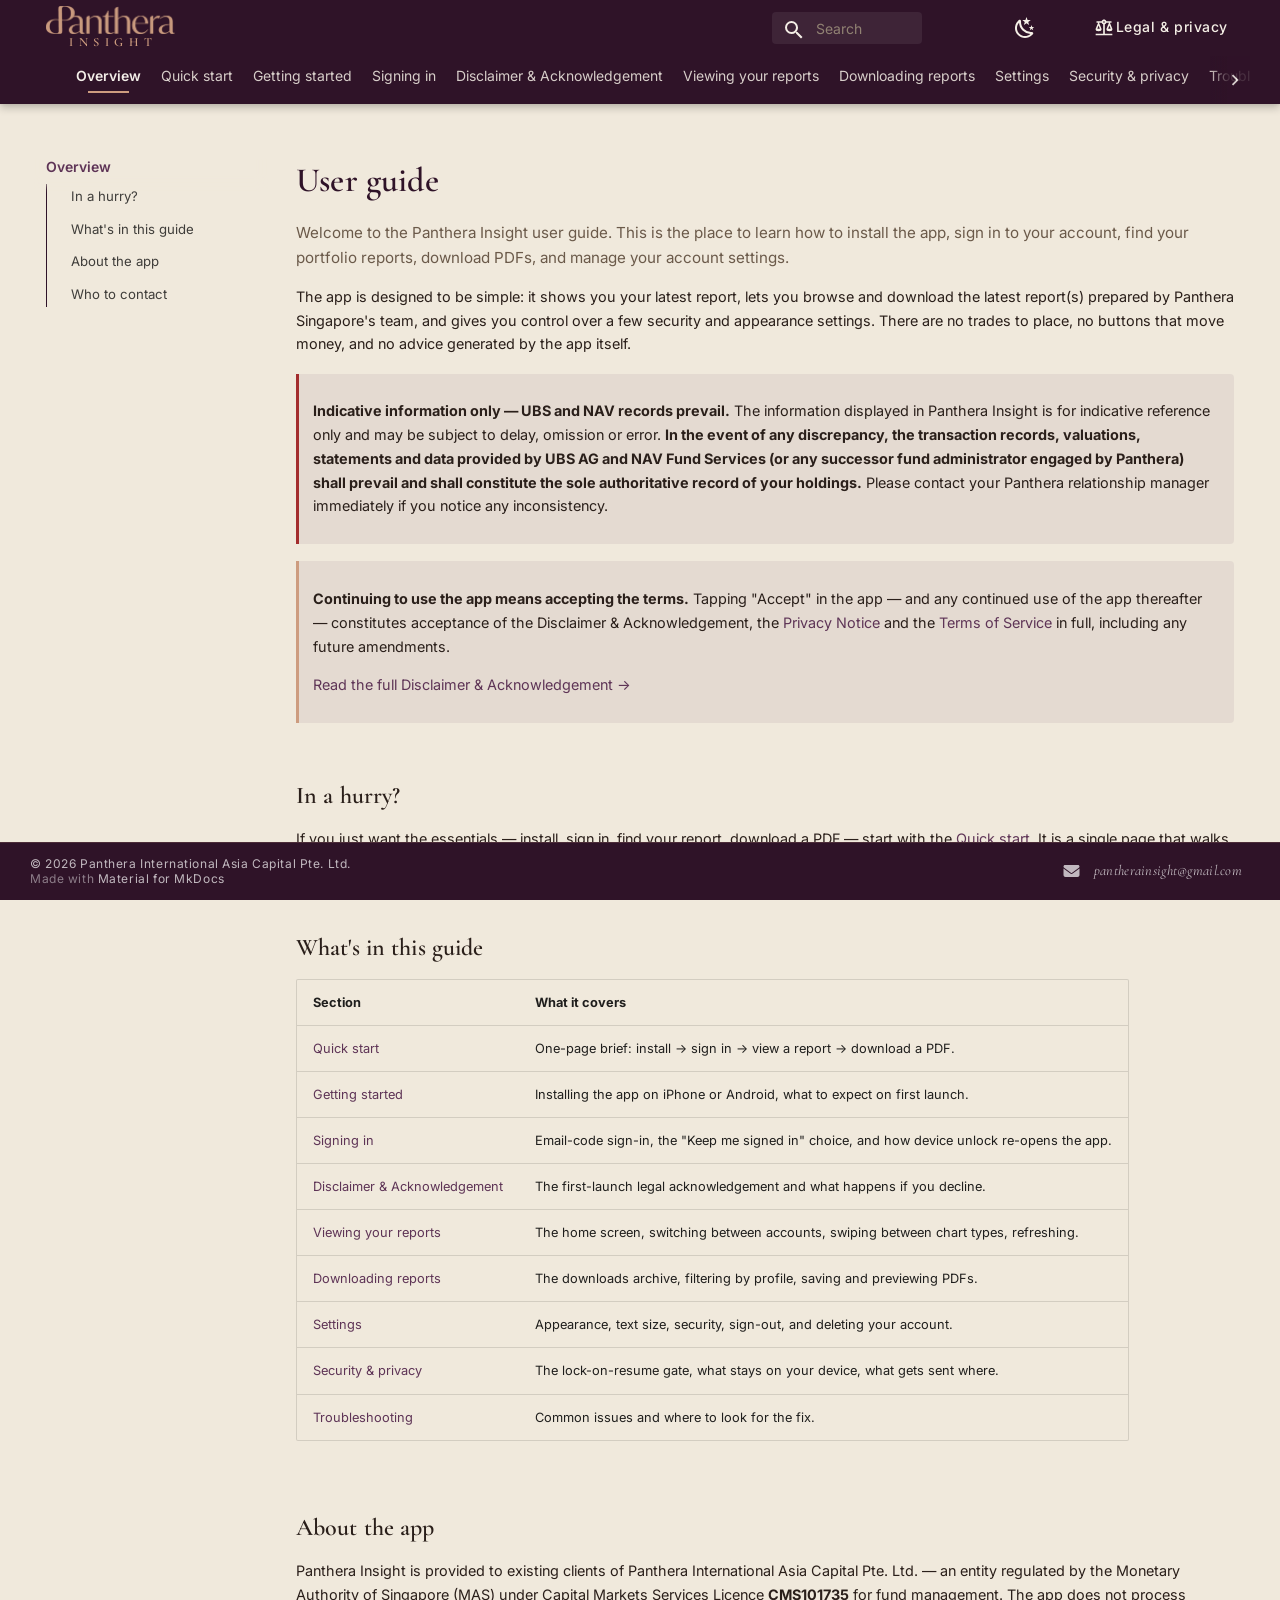
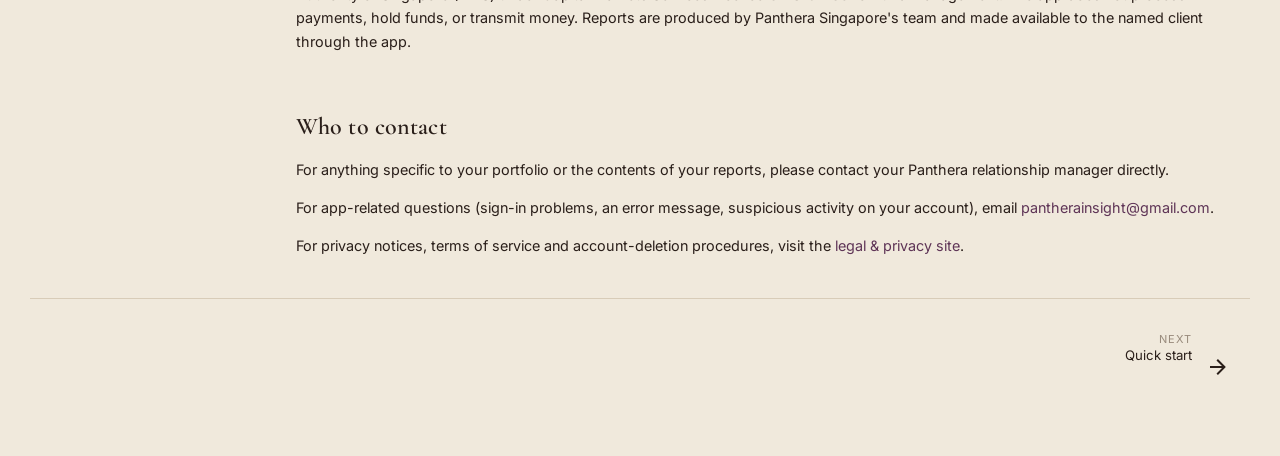
==== site/index.html @ 6b6e7b7e "Add chevron buttons for section selector navigation." ====
<!doctype html>
<html lang="en" class="no-js">
  <head>
    
      <meta charset="utf-8">
      <meta name="viewport" content="width=device-width,initial-scale=1">
      
        <meta name="description" content="User guide for the Panthera Insight mobile app.">
      
      
        <meta name="author" content="Panthera International Asia Capital Pte. Ltd.">
      
      
      
      
        <link rel="next" href="user-guide/quick-start/">
      
      
      <link rel="icon" href="assets/favicon.png">
      <meta name="generator" content="mkdocs-1.6.1, mkdocs-material-9.5.39">
    
    
      
        <title>Panthera Insight</title>
      
    
    
      <link rel="stylesheet" href="assets/stylesheets/main.8c3ca2c6.min.css">
      
        
        <link rel="stylesheet" href="assets/stylesheets/palette.06af60db.min.css">
      
      


    
    
      
    
    
      
        
        
        <link rel="preconnect" href="https://fonts.gstatic.com" crossorigin>
        <link rel="stylesheet" href="https://fonts.googleapis.com/css?family=Inter:300,300i,400,400i,700,700i%7CJetBrains+Mono:400,400i,700,700i&display=fallback">
        <style>:root{--md-text-font:"Inter";--md-code-font:"JetBrains Mono"}</style>
      
    
    
      <link rel="stylesheet" href="stylesheets/extra.css">
    
    <script>__md_scope=new URL(".",location),__md_hash=e=>[...e].reduce(((e,_)=>(e<<5)-e+_.charCodeAt(0)),0),__md_get=(e,_=localStorage,t=__md_scope)=>JSON.parse(_.getItem(t.pathname+"."+e)),__md_set=(e,_,t=localStorage,a=__md_scope)=>{try{t.setItem(a.pathname+"."+e,JSON.stringify(_))}catch(e){}}</script>
    
      

    
    
    
  </head>
  
  
    
    
      
    
    
    
    
    <body dir="ltr" data-md-color-scheme="panthera-light" data-md-color-primary="indigo" data-md-color-accent="indigo">
  
    
    <input class="md-toggle" data-md-toggle="drawer" type="checkbox" id="__drawer" autocomplete="off">
    <input class="md-toggle" data-md-toggle="search" type="checkbox" id="__search" autocomplete="off">
    <label class="md-overlay" for="__drawer"></label>
    <div data-md-component="skip">
      
        
        <a href="#user-guide" class="md-skip">
          Skip to content
        </a>
      
    </div>
    <div data-md-component="announce">
      
    </div>
    
    
      

  

<header class="md-header md-header--shadow md-header--lifted" data-md-component="header">
  <nav class="md-header__inner md-grid" aria-label="Header">
    <a href="." title="Panthera Insight" class="md-header__button md-logo" aria-label="Panthera Insight" data-md-component="logo">
      
  <img src="assets/panthera-wordmark-gold.png" alt="logo">

    </a>
    <label class="md-header__button md-icon" for="__drawer">
      
      <svg xmlns="http://www.w3.org/2000/svg" viewBox="0 0 24 24"><path d="M3 6h18v2H3zm0 5h18v2H3zm0 5h18v2H3z"/></svg>
    </label>
    <div class="md-header__title" data-md-component="header-title">
      <div class="md-header__ellipsis">
        <div class="md-header__topic">
          <span class="md-ellipsis">
            Panthera Insight
          </span>
        </div>
        <div class="md-header__topic" data-md-component="header-topic">
          <span class="md-ellipsis">
            
              Overview
            
          </span>
        </div>
      </div>
    </div>
    
      
        <form class="md-header__option" data-md-component="palette">
  
    
    
    
    <input class="md-option" data-md-color-media="(prefers-color-scheme: light)" data-md-color-scheme="panthera-light" data-md-color-primary="indigo" data-md-color-accent="indigo"  aria-label="Switch to dark mode"  type="radio" name="__palette" id="__palette_0">
    
      <label class="md-header__button md-icon" title="Switch to dark mode" for="__palette_1" hidden>
        <svg xmlns="http://www.w3.org/2000/svg" viewBox="0 0 24 24"><path d="m17.75 4.09-2.53 1.94.91 3.06-2.63-1.81-2.63 1.81.91-3.06-2.53-1.94L12.44 4l1.06-3 1.06 3zm3.5 6.91-1.64 1.25.59 1.98-1.7-1.17-1.7 1.17.59-1.98L15.75 11l2.06-.05L18.5 9l.69 1.95zm-2.28 4.95c.83-.08 1.72 1.1 1.19 1.85-.32.45-.66.87-1.08 1.27C15.17 23 8.84 23 4.94 19.07c-3.91-3.9-3.91-10.24 0-14.14.4-.4.82-.76 1.27-1.08.75-.53 1.93.36 1.85 1.19-.27 2.86.69 5.83 2.89 8.02a9.96 9.96 0 0 0 8.02 2.89m-1.64 2.02a12.08 12.08 0 0 1-7.8-3.47c-2.17-2.19-3.33-5-3.49-7.82-2.81 3.14-2.7 7.96.31 10.98 3.02 3.01 7.84 3.12 10.98.31"/></svg>
      </label>
    
  
    
    
    
    <input class="md-option" data-md-color-media="(prefers-color-scheme: dark)" data-md-color-scheme="slate" data-md-color-primary="black" data-md-color-accent="deep-purple"  aria-label="Switch to light mode"  type="radio" name="__palette" id="__palette_1">
    
      <label class="md-header__button md-icon" title="Switch to light mode" for="__palette_0" hidden>
        <svg xmlns="http://www.w3.org/2000/svg" viewBox="0 0 24 24"><path d="M12 7a5 5 0 0 1 5 5 5 5 0 0 1-5 5 5 5 0 0 1-5-5 5 5 0 0 1 5-5m0 2a3 3 0 0 0-3 3 3 3 0 0 0 3 3 3 3 0 0 0 3-3 3 3 0 0 0-3-3m0-7 2.39 3.42C13.65 5.15 12.84 5 12 5s-1.65.15-2.39.42zM3.34 7l4.16-.35A7.2 7.2 0 0 0 5.94 8.5c-.44.74-.69 1.5-.83 2.29zm.02 10 1.76-3.77a7.131 7.131 0 0 0 2.38 4.14zM20.65 7l-1.77 3.79a7.02 7.02 0 0 0-2.38-4.15zm-.01 10-4.14.36c.59-.51 1.12-1.14 1.54-1.86.42-.73.69-1.5.83-2.29zM12 22l-2.41-3.44c.74.27 1.55.44 2.41.44.82 0 1.63-.17 2.37-.44z"/></svg>
      </label>
    
  
</form>
      
    
    
      <script>var palette=__md_get("__palette");if(palette&&palette.color){if("(prefers-color-scheme)"===palette.color.media){var media=matchMedia("(prefers-color-scheme: light)"),input=document.querySelector(media.matches?"[data-md-color-media='(prefers-color-scheme: light)']":"[data-md-color-media='(prefers-color-scheme: dark)']");palette.color.media=input.getAttribute("data-md-color-media"),palette.color.scheme=input.getAttribute("data-md-color-scheme"),palette.color.primary=input.getAttribute("data-md-color-primary"),palette.color.accent=input.getAttribute("data-md-color-accent")}for(var[key,value]of Object.entries(palette.color))document.body.setAttribute("data-md-color-"+key,value)}</script>
    
    
    
      <label class="md-header__button md-icon" for="__search">
        
        <svg xmlns="http://www.w3.org/2000/svg" viewBox="0 0 24 24"><path d="M9.5 3A6.5 6.5 0 0 1 16 9.5c0 1.61-.59 3.09-1.56 4.23l.27.27h.79l5 5-1.5 1.5-5-5v-.79l-.27-.27A6.52 6.52 0 0 1 9.5 16 6.5 6.5 0 0 1 3 9.5 6.5 6.5 0 0 1 9.5 3m0 2C7 5 5 7 5 9.5S7 14 9.5 14 14 12 14 9.5 12 5 9.5 5"/></svg>
      </label>
      <div class="md-search" data-md-component="search" role="dialog">
  <label class="md-search__overlay" for="__search"></label>
  <div class="md-search__inner" role="search">
    <form class="md-search__form" name="search">
      <input type="text" class="md-search__input" name="query" aria-label="Search" placeholder="Search" autocapitalize="off" autocorrect="off" autocomplete="off" spellcheck="false" data-md-component="search-query" required>
      <label class="md-search__icon md-icon" for="__search">
        
        <svg xmlns="http://www.w3.org/2000/svg" viewBox="0 0 24 24"><path d="M9.5 3A6.5 6.5 0 0 1 16 9.5c0 1.61-.59 3.09-1.56 4.23l.27.27h.79l5 5-1.5 1.5-5-5v-.79l-.27-.27A6.52 6.52 0 0 1 9.5 16 6.5 6.5 0 0 1 3 9.5 6.5 6.5 0 0 1 9.5 3m0 2C7 5 5 7 5 9.5S7 14 9.5 14 14 12 14 9.5 12 5 9.5 5"/></svg>
        
        <svg xmlns="http://www.w3.org/2000/svg" viewBox="0 0 24 24"><path d="M20 11v2H8l5.5 5.5-1.42 1.42L4.16 12l7.92-7.92L13.5 5.5 8 11z"/></svg>
      </label>
      <nav class="md-search__options" aria-label="Search">
        
        <button type="reset" class="md-search__icon md-icon" title="Clear" aria-label="Clear" tabindex="-1">
          
          <svg xmlns="http://www.w3.org/2000/svg" viewBox="0 0 24 24"><path d="M19 6.41 17.59 5 12 10.59 6.41 5 5 6.41 10.59 12 5 17.59 6.41 19 12 13.41 17.59 19 19 17.59 13.41 12z"/></svg>
        </button>
      </nav>
      
        <div class="md-search__suggest" data-md-component="search-suggest"></div>
      
    </form>
    <div class="md-search__output">
      <div class="md-search__scrollwrap" tabindex="0" data-md-scrollfix>
        <div class="md-search-result" data-md-component="search-result">
          <div class="md-search-result__meta">
            Initializing search
          </div>
          <ol class="md-search-result__list" role="presentation"></ol>
        </div>
      </div>
    </div>
  </div>
</div>
    
    
      <div class="md-header__source">
        <a href="https://panthera-sg.github.io/panthera-insight-legal/" title="Go to repository" class="md-source" data-md-component="source">
  <div class="md-source__icon md-icon">
    
    <svg xmlns="http://www.w3.org/2000/svg" viewBox="0 0 24 24"><path d="M12 3c-1.27 0-2.4.8-2.82 2H3v2h1.95L2 14c-.47 2 1 3 3.5 3s4.06-1 3.5-3L6.05 7h3.12c.33.85.98 1.5 1.83 1.83V20H2v2h20v-2h-9V8.82c.85-.32 1.5-.97 1.82-1.82h3.13L15 14c-.47 2 1 3 3.5 3s4.06-1 3.5-3l-2.95-7H21V5h-6.17C14.4 3.8 13.27 3 12 3m0 2a1 1 0 0 1 1 1 1 1 0 0 1-1 1 1 1 0 0 1-1-1 1 1 0 0 1 1-1m-6.5 5.25L7 14H4zm13 0L20 14h-3z"/></svg>
  </div>
  <div class="md-source__repository">
    Legal & privacy
  </div>
</a>
      </div>
    
  </nav>
  
    
      
<nav class="md-tabs" aria-label="Tabs" data-md-component="tabs">
  <div class="md-grid">
    <ul class="md-tabs__list">
      
        
  
  
    
  
  
    <li class="md-tabs__item md-tabs__item--active">
      <a href="." class="md-tabs__link">
        
  
    
  
  Overview

      </a>
    </li>
  

      
        
  
  
  
    <li class="md-tabs__item">
      <a href="user-guide/quick-start/" class="md-tabs__link">
        
  
    
  
  Quick start

      </a>
    </li>
  

      
        
  
  
  
    <li class="md-tabs__item">
      <a href="user-guide/getting-started/" class="md-tabs__link">
        
  
    
  
  Getting started

      </a>
    </li>
  

      
        
  
  
  
    <li class="md-tabs__item">
      <a href="user-guide/signing-in/" class="md-tabs__link">
        
  
    
  
  Signing in

      </a>
    </li>
  

      
        
  
  
  
    <li class="md-tabs__item">
      <a href="user-guide/disclaimer/" class="md-tabs__link">
        
  
    
  
  Disclaimer & Acknowledgement

      </a>
    </li>
  

      
        
  
  
  
    <li class="md-tabs__item">
      <a href="user-guide/viewing-reports/" class="md-tabs__link">
        
  
    
  
  Viewing your reports

      </a>
    </li>
  

      
        
  
  
  
    <li class="md-tabs__item">
      <a href="user-guide/downloads/" class="md-tabs__link">
        
  
    
  
  Downloading reports

      </a>
    </li>
  

      
        
  
  
  
    <li class="md-tabs__item">
      <a href="user-guide/settings/" class="md-tabs__link">
        
  
    
  
  Settings

      </a>
    </li>
  

      
        
  
  
  
    <li class="md-tabs__item">
      <a href="user-guide/security-and-privacy/" class="md-tabs__link">
        
  
    
  
  Security & privacy

      </a>
    </li>
  

      
        
  
  
  
    <li class="md-tabs__item">
      <a href="user-guide/troubleshooting/" class="md-tabs__link">
        
  
    
  
  Troubleshooting

      </a>
    </li>
  

      
    </ul>
  </div>
</nav>
    
  
</header>
    
    <div class="md-container" data-md-component="container">
      
      
        
      
      <main class="md-main" data-md-component="main">
        <div class="md-main__inner md-grid">
          
            
              
                
              
              <div class="md-sidebar md-sidebar--primary" data-md-component="sidebar" data-md-type="navigation" >
                <div class="md-sidebar__scrollwrap">
                  <div class="md-sidebar__inner">
                    


  


  

<nav class="md-nav md-nav--primary md-nav--lifted md-nav--integrated" aria-label="Navigation" data-md-level="0">
  <label class="md-nav__title" for="__drawer">
    <a href="." title="Panthera Insight" class="md-nav__button md-logo" aria-label="Panthera Insight" data-md-component="logo">
      
  <img src="assets/panthera-wordmark-gold.png" alt="logo">

    </a>
    Panthera Insight
  </label>
  
    <div class="md-nav__source">
      <a href="https://panthera-sg.github.io/panthera-insight-legal/" title="Go to repository" class="md-source" data-md-component="source">
  <div class="md-source__icon md-icon">
    
    <svg xmlns="http://www.w3.org/2000/svg" viewBox="0 0 24 24"><path d="M12 3c-1.27 0-2.4.8-2.82 2H3v2h1.95L2 14c-.47 2 1 3 3.5 3s4.06-1 3.5-3L6.05 7h3.12c.33.85.98 1.5 1.83 1.83V20H2v2h20v-2h-9V8.82c.85-.32 1.5-.97 1.82-1.82h3.13L15 14c-.47 2 1 3 3.5 3s4.06-1 3.5-3l-2.95-7H21V5h-6.17C14.4 3.8 13.27 3 12 3m0 2a1 1 0 0 1 1 1 1 1 0 0 1-1 1 1 1 0 0 1-1-1 1 1 0 0 1 1-1m-6.5 5.25L7 14H4zm13 0L20 14h-3z"/></svg>
  </div>
  <div class="md-source__repository">
    Legal & privacy
  </div>
</a>
    </div>
  
  <ul class="md-nav__list" data-md-scrollfix>
    
      
      
  
  
    
  
  
  
    <li class="md-nav__item md-nav__item--active">
      
      <input class="md-nav__toggle md-toggle" type="checkbox" id="__toc">
      
      
        
      
      
        <label class="md-nav__link md-nav__link--active" for="__toc">
          
  
  <span class="md-ellipsis">
    Overview
  </span>
  

          <span class="md-nav__icon md-icon"></span>
        </label>
      
      <a href="." class="md-nav__link md-nav__link--active">
        
  
  <span class="md-ellipsis">
    Overview
  </span>
  

      </a>
      
        

<nav class="md-nav md-nav--secondary" aria-label="Table of contents">
  
  
  
    
  
  
    <label class="md-nav__title" for="__toc">
      <span class="md-nav__icon md-icon"></span>
      Table of contents
    </label>
    <ul class="md-nav__list" data-md-component="toc" data-md-scrollfix>
      
        <li class="md-nav__item">
  <a href="#in-a-hurry" class="md-nav__link">
    <span class="md-ellipsis">
      In a hurry?
    </span>
  </a>
  
</li>
      
        <li class="md-nav__item">
  <a href="#whats-in-this-guide" class="md-nav__link">
    <span class="md-ellipsis">
      What's in this guide
    </span>
  </a>
  
</li>
      
        <li class="md-nav__item">
  <a href="#about-the-app" class="md-nav__link">
    <span class="md-ellipsis">
      About the app
    </span>
  </a>
  
</li>
      
        <li class="md-nav__item">
  <a href="#who-to-contact" class="md-nav__link">
    <span class="md-ellipsis">
      Who to contact
    </span>
  </a>
  
</li>
      
    </ul>
  
</nav>
      
    </li>
  

    
      
      
  
  
  
  
    <li class="md-nav__item">
      <a href="user-guide/quick-start/" class="md-nav__link">
        
  
  <span class="md-ellipsis">
    Quick start
  </span>
  

      </a>
    </li>
  

    
      
      
  
  
  
  
    <li class="md-nav__item">
      <a href="user-guide/getting-started/" class="md-nav__link">
        
  
  <span class="md-ellipsis">
    Getting started
  </span>
  

      </a>
    </li>
  

    
      
      
  
  
  
  
    <li class="md-nav__item">
      <a href="user-guide/signing-in/" class="md-nav__link">
        
  
  <span class="md-ellipsis">
    Signing in
  </span>
  

      </a>
    </li>
  

    
      
      
  
  
  
  
    <li class="md-nav__item">
      <a href="user-guide/disclaimer/" class="md-nav__link">
        
  
  <span class="md-ellipsis">
    Disclaimer & Acknowledgement
  </span>
  

      </a>
    </li>
  

    
      
      
  
  
  
  
    <li class="md-nav__item">
      <a href="user-guide/viewing-reports/" class="md-nav__link">
        
  
  <span class="md-ellipsis">
    Viewing your reports
  </span>
  

      </a>
    </li>
  

    
      
      
  
  
  
  
    <li class="md-nav__item">
      <a href="user-guide/downloads/" class="md-nav__link">
        
  
  <span class="md-ellipsis">
    Downloading reports
  </span>
  

      </a>
    </li>
  

    
      
      
  
  
  
  
    <li class="md-nav__item">
      <a href="user-guide/settings/" class="md-nav__link">
        
  
  <span class="md-ellipsis">
    Settings
  </span>
  

      </a>
    </li>
  

    
      
      
  
  
  
  
    <li class="md-nav__item">
      <a href="user-guide/security-and-privacy/" class="md-nav__link">
        
  
  <span class="md-ellipsis">
    Security & privacy
  </span>
  

      </a>
    </li>
  

    
      
      
  
  
  
  
    <li class="md-nav__item">
      <a href="user-guide/troubleshooting/" class="md-nav__link">
        
  
  <span class="md-ellipsis">
    Troubleshooting
  </span>
  

      </a>
    </li>
  

    
  </ul>
</nav>
                  </div>
                </div>
              </div>
            
            
          
          
            <div class="md-content" data-md-component="content">
              <article class="md-content__inner md-typeset">
                
                  


<h1 id="user-guide">User guide<a class="headerlink" href="#user-guide" title="Permanent link">&para;</a></h1>
<p>Welcome to the Panthera Insight user guide. This is the place to learn how to install the app, sign in to your account, find your portfolio reports, download PDFs, and manage your account settings.</p>
<p>The app is designed to be simple: it shows you your latest report, lets you browse and download the latest report(s) prepared by Panthera Singapore's team, and gives you control over a few security and appearance settings. There are no trades to place, no buttons that move money, and no advice generated by the app itself.</p>
<div class="callout danger">
<p><strong>Indicative information only — UBS and NAV records prevail.</strong> The information displayed in Panthera Insight is for indicative reference only and may be subject to delay, omission or error. <strong>In the event of any discrepancy, the transaction records, valuations, statements and data provided by UBS AG and NAV Fund Services (or any successor fund administrator engaged by Panthera) shall prevail and shall constitute the sole authoritative record of your holdings.</strong> Please contact your Panthera relationship manager immediately if you notice any inconsistency.</p>
</div>
<div class="callout">
<p><strong>Continuing to use the app means accepting the terms.</strong> Tapping "Accept" in the app — and any continued use of the app thereafter — constitutes acceptance of the Disclaimer &amp; Acknowledgement, the <a href="https://panthera-sg.github.io/panthera-insight-legal/privacy.html">Privacy Notice</a> and the <a href="https://panthera-sg.github.io/panthera-insight-legal/terms.html">Terms of Service</a> in full, including any future amendments.</p>
<p><a href="https://panthera-sg.github.io/panthera-insight-legal/">Read the full Disclaimer &amp; Acknowledgement →</a></p>
</div>
<h2 id="in-a-hurry">In a hurry?<a class="headerlink" href="#in-a-hurry" title="Permanent link">&para;</a></h2>
<p>If you just want the essentials — install, sign in, find your report, download a PDF — start with the <a href="user-guide/quick-start/">Quick start</a>. It is a single page that walks you through the whole happy path in a few minutes. The other pages go deeper on each screen.</p>
<h2 id="whats-in-this-guide">What's in this guide<a class="headerlink" href="#whats-in-this-guide" title="Permanent link">&para;</a></h2>
<table>
<thead>
<tr>
<th>Section</th>
<th>What it covers</th>
</tr>
</thead>
<tbody>
<tr>
<td><a href="user-guide/quick-start/">Quick start</a></td>
<td>One-page brief: install → sign in → view a report → download a PDF.</td>
</tr>
<tr>
<td><a href="user-guide/getting-started/">Getting started</a></td>
<td>Installing the app on iPhone or Android, what to expect on first launch.</td>
</tr>
<tr>
<td><a href="user-guide/signing-in/">Signing in</a></td>
<td>Email-code sign-in, the "Keep me signed in" choice, and how device unlock re-opens the app.</td>
</tr>
<tr>
<td><a href="user-guide/disclaimer/">Disclaimer &amp; Acknowledgement</a></td>
<td>The first-launch legal acknowledgement and what happens if you decline.</td>
</tr>
<tr>
<td><a href="user-guide/viewing-reports/">Viewing your reports</a></td>
<td>The home screen, switching between accounts, swiping between chart types, refreshing.</td>
</tr>
<tr>
<td><a href="user-guide/downloads/">Downloading reports</a></td>
<td>The downloads archive, filtering by profile, saving and previewing PDFs.</td>
</tr>
<tr>
<td><a href="user-guide/settings/">Settings</a></td>
<td>Appearance, text size, security, sign-out, and deleting your account.</td>
</tr>
<tr>
<td><a href="user-guide/security-and-privacy/">Security &amp; privacy</a></td>
<td>The lock-on-resume gate, what stays on your device, what gets sent where.</td>
</tr>
<tr>
<td><a href="user-guide/troubleshooting/">Troubleshooting</a></td>
<td>Common issues and where to look for the fix.</td>
</tr>
</tbody>
</table>
<h2 id="about-the-app">About the app<a class="headerlink" href="#about-the-app" title="Permanent link">&para;</a></h2>
<p>Panthera Insight is provided to existing clients of Panthera International Asia Capital Pte. Ltd. — an entity regulated by the Monetary Authority of Singapore (MAS) under Capital Markets Services Licence <strong>CMS101735</strong> for fund management. The app does not process payments, hold funds, or transmit money. Reports are produced by Panthera Singapore's team and made available to the named client through the app.</p>
<h2 id="who-to-contact">Who to contact<a class="headerlink" href="#who-to-contact" title="Permanent link">&para;</a></h2>
<p>For anything specific to your portfolio or the contents of your reports, please contact your Panthera relationship manager directly.</p>
<p>For app-related questions (sign-in problems, an error message, suspicious activity on your account), email <a href="mailto:pantherainsight@gmail.com">pantherainsight@gmail.com</a>.</p>
<p>For privacy notices, terms of service and account-deletion procedures, visit the <a href="https://panthera-sg.github.io/panthera-insight-legal/">legal &amp; privacy site</a>.</p>







  
  




  



                
              </article>
            </div>
          
          
  <script>var tabs=__md_get("__tabs");if(Array.isArray(tabs))e:for(var set of document.querySelectorAll(".tabbed-set")){var labels=set.querySelector(".tabbed-labels");for(var tab of tabs)for(var label of labels.getElementsByTagName("label"))if(label.innerText.trim()===tab){var input=document.getElementById(label.htmlFor);input.checked=!0;continue e}}</script>

<script>var target=document.getElementById(location.hash.slice(1));target&&target.name&&(target.checked=target.name.startsWith("__tabbed_"))</script>
        </div>
        
          <button type="button" class="md-top md-icon" data-md-component="top" hidden>
  
  <svg xmlns="http://www.w3.org/2000/svg" viewBox="0 0 24 24"><path d="M13 20h-2V8l-5.5 5.5-1.42-1.42L12 4.16l7.92 7.92-1.42 1.42L13 8z"/></svg>
  Back to top
</button>
        
      </main>
      
        <footer class="md-footer">
  
    
      
        
      
      <nav class="md-footer__inner md-grid" aria-label="Footer" >
        
        
          
          <a href="user-guide/quick-start/" class="md-footer__link md-footer__link--next" aria-label="Next: Quick start">
            <div class="md-footer__title">
              <span class="md-footer__direction">
                Next
              </span>
              <div class="md-ellipsis">
                Quick start
              </div>
            </div>
            <div class="md-footer__button md-icon">
              
              <svg xmlns="http://www.w3.org/2000/svg" viewBox="0 0 24 24"><path d="M4 11v2h12l-5.5 5.5 1.42 1.42L19.84 12l-7.92-7.92L10.5 5.5 16 11z"/></svg>
            </div>
          </a>
        
      </nav>
    
  
  <div class="md-footer-meta md-typeset">
    <div class="md-footer-meta__inner md-grid">
      <div class="md-copyright">
  
    <div class="md-copyright__highlight">
      &copy; 2026 Panthera International Asia Capital Pte. Ltd.

    </div>
  
  
    Made with
    <a href="https://squidfunk.github.io/mkdocs-material/" target="_blank" rel="noopener">
      Material for MkDocs
    </a>
  
</div>
      
        <div class="md-social">
  
    
    
    
    
    <a href="mailto:pantherainsight@gmail.com" target="_blank" rel="noopener" title="pantherainsight@gmail.com" class="md-social__link">
      <svg xmlns="http://www.w3.org/2000/svg" viewBox="0 0 512 512"><!--! Font Awesome Free 6.6.0 by @fontawesome - https://fontawesome.com License - https://fontawesome.com/license/free (Icons: CC BY 4.0, Fonts: SIL OFL 1.1, Code: MIT License) Copyright 2024 Fonticons, Inc.--><path d="M48 64C21.5 64 0 85.5 0 112c0 15.1 7.1 29.3 19.2 38.4l217.6 163.2c11.4 8.5 27 8.5 38.4 0l217.6-163.2c12.1-9.1 19.2-23.3 19.2-38.4 0-26.5-21.5-48-48-48zM0 176v208c0 35.3 28.7 64 64 64h384c35.3 0 64-28.7 64-64V176L294.4 339.2a63.9 63.9 0 0 1-76.8 0z"/></svg>
    </a>
  
</div>
      
    </div>
  </div>
</footer>
      
    </div>
    <div class="md-dialog" data-md-component="dialog">
      <div class="md-dialog__inner md-typeset"></div>
    </div>
    
    
    <script id="__config" type="application/json">{"base": ".", "features": ["navigation.tabs", "navigation.tabs.sticky", "navigation.sections", "navigation.top", "navigation.indexes", "navigation.footer", "search.suggest", "search.highlight", "content.code.copy", "content.tabs.link", "toc.integrate", "toc.follow"], "search": "assets/javascripts/workers/search.6ce7567c.min.js", "translations": {"clipboard.copied": "Copied to clipboard", "clipboard.copy": "Copy to clipboard", "search.result.more.one": "1 more on this page", "search.result.more.other": "# more on this page", "search.result.none": "No matching documents", "search.result.one": "1 matching document", "search.result.other": "# matching documents", "search.result.placeholder": "Type to start searching", "search.result.term.missing": "Missing", "select.version": "Select version"}}</script>
    
    
      <script src="assets/javascripts/bundle.525ec568.min.js"></script>
      
        <script src="javascripts/tab-scroll.js"></script>
      
    
  </body>
</html>
---- site/assets/stylesheets/main.8c3ca2c6.min.css ----
@charset "UTF-8";html{-webkit-text-size-adjust:none;-moz-text-size-adjust:none;text-size-adjust:none;box-sizing:border-box}*,:after,:before{box-sizing:inherit}@media (prefers-reduced-motion){*,:after,:before{transition:none!important}}body{margin:0}a,button,input,label{-webkit-tap-highlight-color:transparent}a{color:inherit;text-decoration:none}hr{border:0;box-sizing:initial;display:block;height:.05rem;overflow:visible;padding:0}small{font-size:80%}sub,sup{line-height:1em}img{border-style:none}table{border-collapse:initial;border-spacing:0}td,th{font-weight:400;vertical-align:top}button{background:#0000;border:0;font-family:inherit;font-size:inherit;margin:0;padding:0}input{border:0;outline:none}:root{--md-primary-fg-color:#4051b5;--md-primary-fg-color--light:#5d6cc0;--md-primary-fg-color--dark:#303fa1;--md-primary-bg-color:#fff;--md-primary-bg-color--light:#ffffffb3;--md-accent-fg-color:#526cfe;--md-accent-fg-color--transparent:#526cfe1a;--md-accent-bg-color:#fff;--md-accent-bg-color--light:#ffffffb3}[data-md-color-scheme=default]{color-scheme:light}[data-md-color-scheme=default] img[src$="#gh-dark-mode-only"],[data-md-color-scheme=default] img[src$="#only-dark"]{display:none}:root,[data-md-color-scheme=default]{--md-hue:225deg;--md-default-fg-color:#000000de;--md-default-fg-color--light:#0000008a;--md-default-fg-color--lighter:#00000052;--md-default-fg-color--lightest:#00000012;--md-default-bg-color:#fff;--md-default-bg-color--light:#ffffffb3;--md-default-bg-color--lighter:#ffffff4d;--md-default-bg-color--lightest:#ffffff1f;--md-code-fg-color:#36464e;--md-code-bg-color:#f5f5f5;--md-code-hl-color:#4287ff;--md-code-hl-color--light:#4287ff1a;--md-code-hl-number-color:#d52a2a;--md-code-hl-special-color:#db1457;--md-code-hl-function-color:#a846b9;--md-code-hl-constant-color:#6e59d9;--md-code-hl-keyword-color:#3f6ec6;--md-code-hl-string-color:#1c7d4d;--md-code-hl-name-color:var(--md-code-fg-color);--md-code-hl-operator-color:var(--md-default-fg-color--light);--md-code-hl-punctuation-color:var(--md-default-fg-color--light);--md-code-hl-comment-color:var(--md-default-fg-color--light);--md-code-hl-generic-color:var(--md-default-fg-color--light);--md-code-hl-variable-color:var(--md-default-fg-color--light);--md-typeset-color:var(--md-default-fg-color);--md-typeset-a-color:var(--md-primary-fg-color);--md-typeset-del-color:#f5503d26;--md-typeset-ins-color:#0bd57026;--md-typeset-kbd-color:#fafafa;--md-typeset-kbd-accent-color:#fff;--md-typeset-kbd-border-color:#b8b8b8;--md-typeset-mark-color:#ffff0080;--md-typeset-table-color:#0000001f;--md-typeset-table-color--light:rgba(0,0,0,.035);--md-admonition-fg-color:var(--md-default-fg-color);--md-admonition-bg-color:var(--md-default-bg-color);--md-warning-fg-color:#000000de;--md-warning-bg-color:#ff9;--md-footer-fg-color:#fff;--md-footer-fg-color--light:#ffffffb3;--md-footer-fg-color--lighter:#ffffff73;--md-footer-bg-color:#000000de;--md-footer-bg-color--dark:#00000052;--md-shadow-z1:0 0.2rem 0.5rem #0000000d,0 0 0.05rem #0000001a;--md-shadow-z2:0 0.2rem 0.5rem #0000001a,0 0 0.05rem #00000040;--md-shadow-z3:0 0.2rem 0.5rem #0003,0 0 0.05rem #00000059}.md-icon svg{fill:currentcolor;display:block;height:1.2rem;width:1.2rem}body{-webkit-font-smoothing:antialiased;-moz-osx-font-smoothing:grayscale;--md-text-font-family:var(--md-text-font,_),-apple-system,BlinkMacSystemFont,Helvetica,Arial,sans-serif;--md-code-font-family:var(--md-code-font,_),SFMono-Regular,Consolas,Menlo,monospace}aside,body,input{font-feature-settings:"kern","liga";color:var(--md-typeset-color);font-family:var(--md-text-font-family)}code,kbd,pre{font-feature-settings:"kern";font-family:var(--md-code-font-family)}:root{--md-typeset-table-sort-icon:url('data:image/svg+xml;charset=utf-8,<svg xmlns="http://www.w3.org/2000/svg" viewBox="0 0 24 24"><path d="m18 21-4-4h3V7h-3l4-4 4 4h-3v10h3M2 19v-2h10v2M2 13v-2h7v2M2 7V5h4v2z"/></svg>');--md-typeset-table-sort-icon--asc:url('data:image/svg+xml;charset=utf-8,<svg xmlns="http://www.w3.org/2000/svg" viewBox="0 0 24 24"><path d="M19 17h3l-4 4-4-4h3V3h2M2 17h10v2H2M6 5v2H2V5m0 6h7v2H2z"/></svg>');--md-typeset-table-sort-icon--desc:url('data:image/svg+xml;charset=utf-8,<svg xmlns="http://www.w3.org/2000/svg" viewBox="0 0 24 24"><path d="M19 7h3l-4-4-4 4h3v14h2M2 17h10v2H2M6 5v2H2V5m0 6h7v2H2z"/></svg>')}.md-typeset{-webkit-print-color-adjust:exact;color-adjust:exact;font-size:.8rem;line-height:1.6}@media print{.md-typeset{font-size:.68rem}}.md-typeset blockquote,.md-typeset dl,.md-typeset figure,.md-typeset ol,.md-typeset pre,.md-typeset ul{margin-bottom:1em;margin-top:1em}.md-typeset h1{color:var(--md-default-fg-color--light);font-size:2em;line-height:1.3;margin:0 0 1.25em}.md-typeset h1,.md-typeset h2{font-weight:300;letter-spacing:-.01em}.md-typeset h2{font-size:1.5625em;line-height:1.4;margin:1.6em 0 .64em}.md-typeset h3{font-size:1.25em;font-weight:400;letter-spacing:-.01em;line-height:1.5;margin:1.6em 0 .8em}.md-typeset h2+h3{margin-top:.8em}.md-typeset h4{font-weight:700;letter-spacing:-.01em;margin:1em 0}.md-typeset h5,.md-typeset h6{color:var(--md-default-fg-color--light);font-size:.8em;font-weight:700;letter-spacing:-.01em;margin:1.25em 0}.md-typeset h5{text-transform:uppercase}.md-typeset hr{border-bottom:.05rem solid var(--md-default-fg-color--lightest);display:flow-root;margin:1.5em 0}.md-typeset a{color:var(--md-typeset-a-color);word-break:break-word}.md-typeset a,.md-typeset a:before{transition:color 125ms}.md-typeset a:focus,.md-typeset a:hover{color:var(--md-accent-fg-color)}.md-typeset a:focus code,.md-typeset a:hover code{background-color:var(--md-accent-fg-color--transparent)}.md-typeset a code{color:currentcolor;transition:background-color 125ms}.md-typeset a.focus-visible{outline-color:var(--md-accent-fg-color);outline-offset:.2rem}.md-typeset code,.md-typeset kbd,.md-typeset pre{color:var(--md-code-fg-color);direction:ltr;font-variant-ligatures:none}@media print{.md-typeset code,.md-typeset kbd,.md-typeset pre{white-space:pre-wrap}}.md-typeset code{background-color:var(--md-code-bg-color);border-radius:.1rem;-webkit-box-decoration-break:clone;box-decoration-break:clone;font-size:.85em;padding:0 .2941176471em;word-break:break-word}.md-typeset code:not(.focus-visible){-webkit-tap-highlight-color:transparent;outline:none}.md-typeset pre{display:flow-root;line-height:1.4;position:relative}.md-typeset pre>code{-webkit-box-decoration-break:slice;box-decoration-break:slice;box-shadow:none;display:block;margin:0;outline-color:var(--md-accent-fg-color);overflow:auto;padding:.7720588235em 1.1764705882em;scrollbar-color:var(--md-default-fg-color--lighter) #0000;scrollbar-width:thin;touch-action:auto;word-break:normal}.md-typeset pre>code:hover{scrollbar-color:var(--md-accent-fg-color) #0000}.md-typeset pre>code::-webkit-scrollbar{height:.2rem;width:.2rem}.md-typeset pre>code::-webkit-scrollbar-thumb{background-color:var(--md-default-fg-color--lighter)}.md-typeset pre>code::-webkit-scrollbar-thumb:hover{background-color:var(--md-accent-fg-color)}.md-typeset kbd{background-color:var(--md-typeset-kbd-color);border-radius:.1rem;box-shadow:0 .1rem 0 .05rem var(--md-typeset-kbd-border-color),0 .1rem 0 var(--md-typeset-kbd-border-color),0 -.1rem .2rem var(--md-typeset-kbd-accent-color) inset;color:var(--md-default-fg-color);display:inline-block;font-size:.75em;padding:0 .6666666667em;vertical-align:text-top;word-break:break-word}.md-typeset mark{background-color:var(--md-typeset-mark-color);-webkit-box-decoration-break:clone;box-decoration-break:clone;color:inherit;word-break:break-word}.md-typeset abbr{border-bottom:.05rem dotted var(--md-default-fg-color--light);cursor:help;text-decoration:none}.md-typeset small{opacity:.75}[dir=ltr] .md-typeset sub,[dir=ltr] .md-typeset sup{margin-left:.078125em}[dir=rtl] .md-typeset sub,[dir=rtl] .md-typeset sup{margin-right:.078125em}[dir=ltr] .md-typeset blockquote{padding-left:.6rem}[dir=rtl] .md-typeset blockquote{padding-right:.6rem}[dir=ltr] .md-typeset blockquote{border-left:.2rem solid var(--md-default-fg-color--lighter)}[dir=rtl] .md-typeset blockquote{border-right:.2rem solid var(--md-default-fg-color--lighter)}.md-typeset blockquote{color:var(--md-default-fg-color--light);margin-left:0;margin-right:0}.md-typeset ul{list-style-type:disc}.md-typeset ul[type]{list-style-type:revert-layer}[dir=ltr] .md-typeset ol,[dir=ltr] .md-typeset ul{margin-left:.625em}[dir=rtl] .md-typeset ol,[dir=rtl] .md-typeset ul{margin-right:.625em}.md-typeset ol,.md-typeset ul{padding:0}.md-typeset ol:not([hidden]),.md-typeset ul:not([hidden]){display:flow-root}.md-typeset ol ol,.md-typeset ul ol{list-style-type:lower-alpha}.md-typeset ol ol ol,.md-typeset ul ol ol{list-style-type:lower-roman}.md-typeset ol ol ol ol,.md-typeset ul ol ol ol{list-style-type:upper-alpha}.md-typeset ol ol ol ol ol,.md-typeset ul ol ol ol ol{list-style-type:upper-roman}.md-typeset ol[type],.md-typeset ul[type]{list-style-type:revert-layer}[dir=ltr] .md-typeset ol li,[dir=ltr] .md-typeset ul li{margin-left:1.25em}[dir=rtl] .md-typeset ol li,[dir=rtl] .md-typeset ul li{margin-right:1.25em}.md-typeset ol li,.md-typeset ul li{margin-bottom:.5em}.md-typeset ol li blockquote,.md-typeset ol li p,.md-typeset ul li blockquote,.md-typeset ul li p{margin:.5em 0}.md-typeset ol li:last-child,.md-typeset ul li:last-child{margin-bottom:0}[dir=ltr] .md-typeset ol li ol,[dir=ltr] .md-typeset ol li ul,[dir=ltr] .md-typeset ul li ol,[dir=ltr] .md-typeset ul li ul{margin-left:.625em}[dir=rtl] .md-typeset ol li ol,[dir=rtl] .md-typeset ol li ul,[dir=rtl] .md-typeset ul li ol,[dir=rtl] .md-typeset ul li ul{margin-right:.625em}.md-typeset ol li ol,.md-typeset ol li ul,.md-typeset ul li ol,.md-typeset ul li ul{margin-bottom:.5em;margin-top:.5em}[dir=ltr] .md-typeset dd{margin-left:1.875em}[dir=rtl] .md-typeset dd{margin-right:1.875em}.md-typeset dd{margin-bottom:1.5em;margin-top:1em}.md-typeset img,.md-typeset svg,.md-typeset video{height:auto;max-width:100%}.md-typeset img[align=left]{margin:1em 1em 1em 0}.md-typeset img[align=right]{margin:1em 0 1em 1em}.md-typeset img[align]:only-child{margin-top:0}.md-typeset figure{display:flow-root;margin:1em auto;max-width:100%;text-align:center;width:-moz-fit-content;width:fit-content}.md-typeset figure img{display:block;margin:0 auto}.md-typeset figcaption{font-style:italic;margin:1em auto;max-width:24rem}.md-typeset iframe{max-width:100%}.md-typeset table:not([class]){background-color:var(--md-default-bg-color);border:.05rem solid var(--md-typeset-table-color);border-radius:.1rem;display:inline-block;font-size:.64rem;max-width:100%;overflow:auto;touch-action:auto}@media print{.md-typeset table:not([class]){display:table}}.md-typeset table:not([class])+*{margin-top:1.5em}.md-typeset table:not([class]) td>:first-child,.md-typeset table:not([class]) th>:first-child{margin-top:0}.md-typeset table:not([class]) td>:last-child,.md-typeset table:not([class]) th>:last-child{margin-bottom:0}.md-typeset table:not([class]) td:not([align]),.md-typeset table:not([class]) th:not([align]){text-align:left}[dir=rtl] .md-typeset table:not([class]) td:not([align]),[dir=rtl] .md-typeset table:not([class]) th:not([align]){text-align:right}.md-typeset table:not([class]) th{font-weight:700;min-width:5rem;padding:.9375em 1.25em;vertical-align:top}.md-typeset table:not([class]) td{border-top:.05rem solid var(--md-typeset-table-color);padding:.9375em 1.25em;vertical-align:top}.md-typeset table:not([class]) tbody tr{transition:background-color 125ms}.md-typeset table:not([class]) tbody tr:hover{background-color:var(--md-typeset-table-color--light);box-shadow:0 .05rem 0 var(--md-default-bg-color) inset}.md-typeset table:not([class]) a{word-break:normal}.md-typeset table th[role=columnheader]{cursor:pointer}[dir=ltr] .md-typeset table th[role=columnheader]:after{margin-left:.5em}[dir=rtl] .md-typeset table th[role=columnheader]:after{margin-right:.5em}.md-typeset table th[role=columnheader]:after{content:"";display:inline-block;height:1.2em;-webkit-mask-image:var(--md-typeset-table-sort-icon);mask-image:var(--md-typeset-table-sort-icon);-webkit-mask-repeat:no-repeat;mask-repeat:no-repeat;-webkit-mask-size:contain;mask-size:contain;transition:background-color 125ms;vertical-align:text-bottom;width:1.2em}.md-typeset table th[role=columnheader]:hover:after{background-color:var(--md-default-fg-color--lighter)}.md-typeset table th[role=columnheader][aria-sort=ascending]:after{background-color:var(--md-default-fg-color--light);-webkit-mask-image:var(--md-typeset-table-sort-icon--asc);mask-image:var(--md-typeset-table-sort-icon--asc)}.md-typeset table th[role=columnheader][aria-sort=descending]:after{background-color:var(--md-default-fg-color--light);-webkit-mask-image:var(--md-typeset-table-sort-icon--desc);mask-image:var(--md-typeset-table-sort-icon--desc)}.md-typeset__scrollwrap{margin:1em -.8rem;overflow-x:auto;touch-action:auto}.md-typeset__table{display:inline-block;margin-bottom:.5em;padding:0 .8rem}@media print{.md-typeset__table{display:block}}html .md-typeset__table table{display:table;margin:0;overflow:hidden;width:100%}@media screen and (max-width:44.984375em){.md-content__inner>pre{margin:1em -.8rem}.md-content__inner>pre code{border-radius:0}}.md-typeset .md-author{border-radius:100%;display:block;flex-shrink:0;height:1.6rem;overflow:hidden;position:relative;transition:color 125ms,transform 125ms;width:1.6rem}.md-typeset .md-author img{display:block}.md-typeset .md-author--more{background:var(--md-default-fg-color--lightest);color:var(--md-default-fg-color--lighter);font-size:.6rem;font-weight:700;line-height:1.6rem;text-align:center}.md-typeset .md-author--long{height:2.4rem;width:2.4rem}.md-typeset a.md-author{transform:scale(1)}.md-typeset a.md-author img{border-radius:100%;filter:grayscale(100%) opacity(75%);transition:filter 125ms}.md-typeset a.md-author:focus,.md-typeset a.md-author:hover{transform:scale(1.1);z-index:1}.md-typeset a.md-author:focus img,.md-typeset a.md-author:hover img{filter:grayscale(0)}.md-banner{background-color:var(--md-footer-bg-color);color:var(--md-footer-fg-color);overflow:auto}@media print{.md-banner{display:none}}.md-banner--warning{background-color:var(--md-warning-bg-color);color:var(--md-warning-fg-color)}.md-banner__inner{font-size:.7rem;margin:.6rem auto;padding:0 .8rem}[dir=ltr] .md-banner__button{float:right}[dir=rtl] .md-banner__button{float:left}.md-banner__button{color:inherit;cursor:pointer;transition:opacity .25s}.no-js .md-banner__button{display:none}.md-banner__button:hover{opacity:.7}html{font-size:125%;height:100%;overflow-x:hidden}@media screen and (min-width:100em){html{font-size:137.5%}}@media screen and (min-width:125em){html{font-size:150%}}body{background-color:var(--md-default-bg-color);display:flex;flex-direction:column;font-size:.5rem;min-height:100%;position:relative;width:100%}@media print{body{display:block}}@media screen and (max-width:59.984375em){body[data-md-scrolllock]{position:fixed}}.md-grid{margin-left:auto;margin-right:auto;max-width:61rem}.md-container{display:flex;flex-direction:column;flex-grow:1}@media print{.md-container{display:block}}.md-main{flex-grow:1}.md-main__inner{display:flex;height:100%;margin-top:1.5rem}.md-ellipsis{overflow:hidden;text-overflow:ellipsis}.md-toggle{display:none}.md-option{height:0;opacity:0;position:absolute;width:0}.md-option:checked+label:not([hidden]){display:block}.md-option.focus-visible+label{outline-color:var(--md-accent-fg-color);outline-style:auto}.md-skip{background-color:var(--md-default-fg-color);border-radius:.1rem;color:var(--md-default-bg-color);font-size:.64rem;margin:.5rem;opacity:0;outline-color:var(--md-accent-fg-color);padding:.3rem .5rem;position:fixed;transform:translateY(.4rem);z-index:-1}.md-skip:focus{opacity:1;transform:translateY(0);transition:transform .25s cubic-bezier(.4,0,.2,1),opacity 175ms 75ms;z-index:10}@page{margin:25mm}:root{--md-clipboard-icon:url('data:image/svg+xml;charset=utf-8,<svg xmlns="http://www.w3.org/2000/svg" viewBox="0 0 24 24"><path d="M19 21H8V7h11m0-2H8a2 2 0 0 0-2 2v14a2 2 0 0 0 2 2h11a2 2 0 0 0 2-2V7a2 2 0 0 0-2-2m-3-4H4a2 2 0 0 0-2 2v14h2V3h12z"/></svg>')}.md-clipboard{border-radius:.1rem;color:var(--md-default-fg-color--lightest);cursor:pointer;height:1.5em;outline-color:var(--md-accent-fg-color);outline-offset:.1rem;position:absolute;right:.5em;top:.5em;transition:color .25s;width:1.5em;z-index:1}@media print{.md-clipboard{display:none}}.md-clipboard:not(.focus-visible){-webkit-tap-highlight-color:transparent;outline:none}:hover>.md-clipboard{color:var(--md-default-fg-color--light)}.md-clipboard:focus,.md-clipboard:hover{color:var(--md-accent-fg-color)}.md-clipboard:after{background-color:currentcolor;content:"";display:block;height:1.125em;margin:0 auto;-webkit-mask-image:var(--md-clipboard-icon);mask-image:var(--md-clipboard-icon);-webkit-mask-position:center;mask-position:center;-webkit-mask-repeat:no-repeat;mask-repeat:no-repeat;-webkit-mask-size:contain;mask-size:contain;width:1.125em}.md-clipboard--inline{cursor:pointer}.md-clipboard--inline code{transition:color .25s,background-color .25s}.md-clipboard--inline:focus code,.md-clipboard--inline:hover code{background-color:var(--md-accent-fg-color--transparent);color:var(--md-accent-fg-color)}.md-typeset .md-code__content{display:grid}@keyframes consent{0%{opacity:0;transform:translateY(100%)}to{opacity:1;transform:translateY(0)}}@keyframes overlay{0%{opacity:0}to{opacity:1}}.md-consent__overlay{animation:overlay .25s both;-webkit-backdrop-filter:blur(.1rem);backdrop-filter:blur(.1rem);background-color:#0000008a;height:100%;opacity:1;position:fixed;top:0;width:100%;z-index:5}.md-consent__inner{animation:consent .5s cubic-bezier(.1,.7,.1,1) both;background-color:var(--md-default-bg-color);border:0;border-radius:.1rem;bottom:0;box-shadow:0 0 .2rem #0000001a,0 .2rem .4rem #0003;max-height:100%;overflow:auto;padding:0;position:fixed;width:100%;z-index:5}.md-consent__form{padding:.8rem}.md-consent__settings{display:none;margin:1em 0}input:checked+.md-consent__settings{display:block}.md-consent__controls{margin-bottom:.8rem}.md-typeset .md-consent__controls .md-button{display:inline}@media screen and (max-width:44.984375em){.md-typeset .md-consent__controls .md-button{display:block;margin-top:.4rem;text-align:center;width:100%}}.md-consent label{cursor:pointer}.md-content{flex-grow:1;min-width:0}.md-content__inner{margin:0 .8rem 1.2rem;padding-top:.6rem}@media screen and (min-width:76.25em){[dir=ltr] .md-sidebar--primary:not([hidden])~.md-content>.md-content__inner{margin-left:1.2rem}[dir=ltr] .md-sidebar--secondary:not([hidden])~.md-content>.md-content__inner,[dir=rtl] .md-sidebar--primary:not([hidden])~.md-content>.md-content__inner{margin-right:1.2rem}[dir=rtl] .md-sidebar--secondary:not([hidden])~.md-content>.md-content__inner{margin-left:1.2rem}}.md-content__inner:before{content:"";display:block;height:.4rem}.md-content__inner>:last-child{margin-bottom:0}[dir=ltr] .md-content__button{float:right}[dir=rtl] .md-content__button{float:left}[dir=ltr] .md-content__button{margin-left:.4rem}[dir=rtl] .md-content__button{margin-right:.4rem}.md-content__button{margin:.4rem 0;padding:0}@media print{.md-content__button{display:none}}.md-typeset .md-content__button{color:var(--md-default-fg-color--lighter)}.md-content__button svg{display:inline;vertical-align:top}[dir=rtl] .md-content__button svg{transform:scaleX(-1)}[dir=ltr] .md-dialog{right:.8rem}[dir=rtl] .md-dialog{left:.8rem}.md-dialog{background-color:var(--md-default-fg-color);border-radius:.1rem;bottom:.8rem;box-shadow:var(--md-shadow-z3);min-width:11.1rem;opacity:0;padding:.4rem .6rem;pointer-events:none;position:fixed;transform:translateY(100%);transition:transform 0ms .4s,opacity .4s;z-index:4}@media print{.md-dialog{display:none}}.md-dialog--active{opacity:1;pointer-events:auto;transform:translateY(0);transition:transform .4s cubic-bezier(.075,.85,.175,1),opacity .4s}.md-dialog__inner{color:var(--md-default-bg-color);font-size:.7rem}.md-feedback{margin:2em 0 1em;text-align:center}.md-feedback fieldset{border:none;margin:0;padding:0}.md-feedback__title{font-weight:700;margin:1em auto}.md-feedback__inner{position:relative}.md-feedback__list{display:flex;flex-wrap:wrap;place-content:baseline center;position:relative}.md-feedback__list:hover .md-icon:not(:disabled){color:var(--md-default-fg-color--lighter)}:disabled .md-feedback__list{min-height:1.8rem}.md-feedback__icon{color:var(--md-default-fg-color--light);cursor:pointer;flex-shrink:0;margin:0 .1rem;transition:color 125ms}.md-feedback__icon:not(:disabled).md-icon:hover{color:var(--md-accent-fg-color)}.md-feedback__icon:disabled{color:var(--md-default-fg-color--lightest);pointer-events:none}.md-feedback__note{opacity:0;position:relative;transform:translateY(.4rem);transition:transform .4s cubic-bezier(.1,.7,.1,1),opacity .15s}.md-feedback__note>*{margin:0 auto;max-width:16rem}:disabled .md-feedback__note{opacity:1;transform:translateY(0)}.md-footer{background-color:var(--md-footer-bg-color);color:var(--md-footer-fg-color)}@media print{.md-footer{display:none}}.md-footer__inner{justify-content:space-between;overflow:auto;padding:.2rem}.md-footer__inner:not([hidden]){display:flex}.md-footer__link{align-items:end;display:flex;flex-grow:0.01;margin-bottom:.4rem;margin-top:1rem;max-width:100%;outline-color:var(--md-accent-fg-color);overflow:hidden;transition:opacity .25s}.md-footer__link:focus,.md-footer__link:hover{opacity:.7}[dir=rtl] .md-footer__link svg{transform:scaleX(-1)}@media screen and (max-width:44.984375em){.md-footer__link--prev{flex-shrink:0}.md-footer__link--prev .md-footer__title{display:none}}[dir=ltr] .md-footer__link--next{margin-left:auto}[dir=rtl] .md-footer__link--next{margin-right:auto}.md-footer__link--next{text-align:right}[dir=rtl] .md-footer__link--next{text-align:left}.md-footer__title{flex-grow:1;font-size:.9rem;margin-bottom:.7rem;max-width:calc(100% - 2.4rem);padding:0 1rem;white-space:nowrap}.md-footer__button{margin:.2rem;padding:.4rem}.md-footer__direction{font-size:.64rem;opacity:.7}.md-footer-meta{background-color:var(--md-footer-bg-color--dark)}.md-footer-meta__inner{display:flex;flex-wrap:wrap;justify-content:space-between;padding:.2rem}html .md-footer-meta.md-typeset a{color:var(--md-footer-fg-color--light)}html .md-footer-meta.md-typeset a:focus,html .md-footer-meta.md-typeset a:hover{color:var(--md-footer-fg-color)}.md-copyright{color:var(--md-footer-fg-color--lighter);font-size:.64rem;margin:auto .6rem;padding:.4rem 0;width:100%}@media screen and (min-width:45em){.md-copyright{width:auto}}.md-copyright__highlight{color:var(--md-footer-fg-color--light)}.md-social{display:inline-flex;gap:.2rem;margin:0 .4rem;padding:.2rem 0 .6rem}@media screen and (min-width:45em){.md-social{padding:.6rem 0}}.md-social__link{display:inline-block;height:1.6rem;text-align:center;width:1.6rem}.md-social__link:before{line-height:1.9}.md-social__link svg{fill:currentcolor;max-height:.8rem;vertical-align:-25%}.md-typeset .md-button{border:.1rem solid;border-radius:.1rem;color:var(--md-primary-fg-color);cursor:pointer;display:inline-block;font-weight:700;padding:.625em 2em;transition:color 125ms,background-color 125ms,border-color 125ms}.md-typeset .md-button--primary{background-color:var(--md-primary-fg-color);border-color:var(--md-primary-fg-color);color:var(--md-primary-bg-color)}.md-typeset .md-button:focus,.md-typeset .md-button:hover{background-color:var(--md-accent-fg-color);border-color:var(--md-accent-fg-color);color:var(--md-accent-bg-color)}[dir=ltr] .md-typeset .md-input{border-top-left-radius:.1rem}[dir=ltr] .md-typeset .md-input,[dir=rtl] .md-typeset .md-input{border-top-right-radius:.1rem}[dir=rtl] .md-typeset .md-input{border-top-left-radius:.1rem}.md-typeset .md-input{border-bottom:.1rem solid var(--md-default-fg-color--lighter);box-shadow:var(--md-shadow-z1);font-size:.8rem;height:1.8rem;padding:0 .6rem;transition:border .25s,box-shadow .25s}.md-typeset .md-input:focus,.md-typeset .md-input:hover{border-bottom-color:var(--md-accent-fg-color);box-shadow:var(--md-shadow-z2)}.md-typeset .md-input--stretch{width:100%}.md-header{background-color:var(--md-primary-fg-color);box-shadow:0 0 .2rem #0000,0 .2rem .4rem #0000;color:var(--md-primary-bg-color);display:block;left:0;position:sticky;right:0;top:0;z-index:4}@media print{.md-header{display:none}}.md-header[hidden]{transform:translateY(-100%);transition:transform .25s cubic-bezier(.8,0,.6,1),box-shadow .25s}.md-header--shadow{box-shadow:0 0 .2rem #0000001a,0 .2rem .4rem #0003;transition:transform .25s cubic-bezier(.1,.7,.1,1),box-shadow .25s}.md-header__inner{align-items:center;display:flex;padding:0 .2rem}.md-header__button{color:currentcolor;cursor:pointer;margin:.2rem;outline-color:var(--md-accent-fg-color);padding:.4rem;position:relative;transition:opacity .25s;vertical-align:middle;z-index:1}.md-header__button:hover{opacity:.7}.md-header__button:not([hidden]){display:inline-block}.md-header__button:not(.focus-visible){-webkit-tap-highlight-color:transparent;outline:none}.md-header__button.md-logo{margin:.2rem;padding:.4rem}@media screen and (max-width:76.234375em){.md-header__button.md-logo{display:none}}.md-header__button.md-logo img,.md-header__button.md-logo svg{fill:currentcolor;display:block;height:1.2rem;width:auto}@media screen and (min-width:60em){.md-header__button[for=__search]{display:none}}.no-js .md-header__button[for=__search]{display:none}[dir=rtl] .md-header__button[for=__search] svg{transform:scaleX(-1)}@media screen and (min-width:76.25em){.md-header__button[for=__drawer]{display:none}}.md-header__topic{display:flex;max-width:100%;position:absolute;transition:transform .4s cubic-bezier(.1,.7,.1,1),opacity .15s;white-space:nowrap}.md-header__topic+.md-header__topic{opacity:0;pointer-events:none;transform:translateX(1.25rem);transition:transform .4s cubic-bezier(1,.7,.1,.1),opacity .15s;z-index:-1}[dir=rtl] .md-header__topic+.md-header__topic{transform:translateX(-1.25rem)}.md-header__topic:first-child{font-weight:700}[dir=ltr] .md-header__title{margin-left:1rem;margin-right:.4rem}[dir=rtl] .md-header__title{margin-left:.4rem;margin-right:1rem}.md-header__title{flex-grow:1;font-size:.9rem;height:2.4rem;line-height:2.4rem}.md-header__title--active .md-header__topic{opacity:0;pointer-events:none;transform:translateX(-1.25rem);transition:transform .4s cubic-bezier(1,.7,.1,.1),opacity .15s;z-index:-1}[dir=rtl] .md-header__title--active .md-header__topic{transform:translateX(1.25rem)}.md-header__title--active .md-header__topic+.md-header__topic{opacity:1;pointer-events:auto;transform:translateX(0);transition:transform .4s cubic-bezier(.1,.7,.1,1),opacity .15s;z-index:0}.md-header__title>.md-header__ellipsis{height:100%;position:relative;width:100%}.md-header__option{display:flex;flex-shrink:0;max-width:100%;transition:max-width 0ms .25s,opacity .25s .25s;white-space:nowrap}[data-md-toggle=search]:checked~.md-header .md-header__option{max-width:0;opacity:0;transition:max-width 0ms,opacity 0ms}.md-header__option>input{bottom:0}.md-header__source{display:none}@media screen and (min-width:60em){[dir=ltr] .md-header__source{margin-left:1rem}[dir=rtl] .md-header__source{margin-right:1rem}.md-header__source{display:block;max-width:11.7rem;width:11.7rem}}@media screen and (min-width:76.25em){[dir=ltr] .md-header__source{margin-left:1.4rem}[dir=rtl] .md-header__source{margin-right:1.4rem}}.md-meta{color:var(--md-default-fg-color--light);font-size:.7rem;line-height:1.3}.md-meta__list{display:inline-flex;flex-wrap:wrap;list-style:none;margin:0;padding:0}.md-meta__item:not(:last-child):after{content:"·";margin-left:.2rem;margin-right:.2rem}.md-meta__link{color:var(--md-typeset-a-color)}.md-meta__link:focus,.md-meta__link:hover{color:var(--md-accent-fg-color)}.md-draft{background-color:#ff1744;border-radius:.125em;color:#fff;display:inline-block;font-weight:700;padding-left:.5714285714em;padding-right:.5714285714em}:root{--md-nav-icon--prev:url('data:image/svg+xml;charset=utf-8,<svg xmlns="http://www.w3.org/2000/svg" viewBox="0 0 24 24"><path d="M20 11v2H8l5.5 5.5-1.42 1.42L4.16 12l7.92-7.92L13.5 5.5 8 11z"/></svg>');--md-nav-icon--next:url('data:image/svg+xml;charset=utf-8,<svg xmlns="http://www.w3.org/2000/svg" viewBox="0 0 24 24"><path d="M8.59 16.58 13.17 12 8.59 7.41 10 6l6 6-6 6z"/></svg>');--md-toc-icon:url('data:image/svg+xml;charset=utf-8,<svg xmlns="http://www.w3.org/2000/svg" viewBox="0 0 24 24"><path d="M3 9h14V7H3zm0 4h14v-2H3zm0 4h14v-2H3zm16 0h2v-2h-2zm0-10v2h2V7zm0 6h2v-2h-2z"/></svg>')}.md-nav{font-size:.7rem;line-height:1.3}.md-nav__title{color:var(--md-default-fg-color--light);display:block;font-weight:700;overflow:hidden;padding:0 .6rem;text-overflow:ellipsis}.md-nav__title .md-nav__button{display:none}.md-nav__title .md-nav__button img{height:100%;width:auto}.md-nav__title .md-nav__button.md-logo img,.md-nav__title .md-nav__button.md-logo svg{fill:currentcolor;display:block;height:2.4rem;max-width:100%;object-fit:contain;width:auto}.md-nav__list{list-style:none;margin:0;padding:0}.md-nav__link{align-items:flex-start;display:flex;gap:.4rem;margin-top:.625em;scroll-snap-align:start;transition:color 125ms}.md-nav__link--passed{color:var(--md-default-fg-color--light)}.md-nav__item .md-nav__link--active,.md-nav__item .md-nav__link--active code{color:var(--md-typeset-a-color)}.md-nav__link .md-ellipsis{position:relative}[dir=ltr] .md-nav__link .md-icon:last-child{margin-left:auto}[dir=rtl] .md-nav__link .md-icon:last-child{margin-right:auto}.md-nav__link svg{fill:currentcolor;flex-shrink:0;height:1.3em;position:relative}.md-nav__link[for]:focus,.md-nav__link[for]:hover,.md-nav__link[href]:focus,.md-nav__link[href]:hover{color:var(--md-accent-fg-color);cursor:pointer}.md-nav__link.focus-visible{outline-color:var(--md-accent-fg-color);outline-offset:.2rem}.md-nav--primary .md-nav__link[for=__toc]{display:none}.md-nav--primary .md-nav__link[for=__toc] .md-icon:after{background-color:currentcolor;display:block;height:100%;-webkit-mask-image:var(--md-toc-icon);mask-image:var(--md-toc-icon);width:100%}.md-nav--primary .md-nav__link[for=__toc]~.md-nav{display:none}.md-nav__container>.md-nav__link{margin-top:0}.md-nav__container>.md-nav__link:first-child{flex-grow:1;min-width:0}.md-nav__icon{flex-shrink:0}.md-nav__source{display:none}@media screen and (max-width:76.234375em){.md-nav--primary,.md-nav--primary .md-nav{background-color:var(--md-default-bg-color);display:flex;flex-direction:column;height:100%;left:0;position:absolute;right:0;top:0;z-index:1}.md-nav--primary .md-nav__item,.md-nav--primary .md-nav__title{font-size:.8rem;line-height:1.5}.md-nav--primary .md-nav__title{background-color:var(--md-default-fg-color--lightest);color:var(--md-default-fg-color--light);cursor:pointer;height:5.6rem;line-height:2.4rem;padding:3rem .8rem .2rem;position:relative;white-space:nowrap}[dir=ltr] .md-nav--primary .md-nav__title .md-nav__icon{left:.4rem}[dir=rtl] .md-nav--primary .md-nav__title .md-nav__icon{right:.4rem}.md-nav--primary .md-nav__title .md-nav__icon{display:block;height:1.2rem;margin:.2rem;position:absolute;top:.4rem;width:1.2rem}.md-nav--primary .md-nav__title .md-nav__icon:after{background-color:currentcolor;content:"";display:block;height:100%;-webkit-mask-image:var(--md-nav-icon--prev);mask-image:var(--md-nav-icon--prev);-webkit-mask-position:center;mask-position:center;-webkit-mask-repeat:no-repeat;mask-repeat:no-repeat;-webkit-mask-size:contain;mask-size:contain;width:100%}.md-nav--primary .md-nav__title~.md-nav__list{background-color:var(--md-default-bg-color);box-shadow:0 .05rem 0 var(--md-default-fg-color--lightest) inset;overflow-y:auto;scroll-snap-type:y mandatory;touch-action:pan-y}.md-nav--primary .md-nav__title~.md-nav__list>:first-child{border-top:0}.md-nav--primary .md-nav__title[for=__drawer]{background-color:var(--md-primary-fg-color);color:var(--md-primary-bg-color);font-weight:700}.md-nav--primary .md-nav__title .md-logo{display:block;left:.2rem;margin:.2rem;padding:.4rem;position:absolute;right:.2rem;top:.2rem}.md-nav--primary .md-nav__list{flex:1}.md-nav--primary .md-nav__item{border-top:.05rem solid var(--md-default-fg-color--lightest)}.md-nav--primary .md-nav__item--active>.md-nav__link{color:var(--md-typeset-a-color)}.md-nav--primary .md-nav__item--active>.md-nav__link:focus,.md-nav--primary .md-nav__item--active>.md-nav__link:hover{color:var(--md-accent-fg-color)}.md-nav--primary .md-nav__link{margin-top:0;padding:.6rem .8rem}.md-nav--primary .md-nav__link svg{margin-top:.1em}.md-nav--primary .md-nav__link>.md-nav__link{padding:0}[dir=ltr] .md-nav--primary .md-nav__link .md-nav__icon{margin-right:-.2rem}[dir=rtl] .md-nav--primary .md-nav__link .md-nav__icon{margin-left:-.2rem}.md-nav--primary .md-nav__link .md-nav__icon{font-size:1.2rem;height:1.2rem;width:1.2rem}.md-nav--primary .md-nav__link .md-nav__icon:after{background-color:currentcolor;content:"";display:block;height:100%;-webkit-mask-image:var(--md-nav-icon--next);mask-image:var(--md-nav-icon--next);-webkit-mask-position:center;mask-position:center;-webkit-mask-repeat:no-repeat;mask-repeat:no-repeat;-webkit-mask-size:contain;mask-size:contain;width:100%}[dir=rtl] .md-nav--primary .md-nav__icon:after{transform:scale(-1)}.md-nav--primary .md-nav--secondary .md-nav{background-color:initial;position:static}[dir=ltr] .md-nav--primary .md-nav--secondary .md-nav .md-nav__link{padding-left:1.4rem}[dir=rtl] .md-nav--primary .md-nav--secondary .md-nav .md-nav__link{padding-right:1.4rem}[dir=ltr] .md-nav--primary .md-nav--secondary .md-nav .md-nav .md-nav__link{padding-left:2rem}[dir=rtl] .md-nav--primary .md-nav--secondary .md-nav .md-nav .md-nav__link{padding-right:2rem}[dir=ltr] .md-nav--primary .md-nav--secondary .md-nav .md-nav .md-nav .md-nav__link{padding-left:2.6rem}[dir=rtl] .md-nav--primary .md-nav--secondary .md-nav .md-nav .md-nav .md-nav__link{padding-right:2.6rem}[dir=ltr] .md-nav--primary .md-nav--secondary .md-nav .md-nav .md-nav .md-nav .md-nav__link{padding-left:3.2rem}[dir=rtl] .md-nav--primary .md-nav--secondary .md-nav .md-nav .md-nav .md-nav .md-nav__link{padding-right:3.2rem}.md-nav--secondary{background-color:initial}.md-nav__toggle~.md-nav{display:flex;opacity:0;transform:translateX(100%);transition:transform .25s cubic-bezier(.8,0,.6,1),opacity 125ms 50ms}[dir=rtl] .md-nav__toggle~.md-nav{transform:translateX(-100%)}.md-nav__toggle:checked~.md-nav{opacity:1;transform:translateX(0);transition:transform .25s cubic-bezier(.4,0,.2,1),opacity 125ms 125ms}.md-nav__toggle:checked~.md-nav>.md-nav__list{-webkit-backface-visibility:hidden;backface-visibility:hidden}}@media screen and (max-width:59.984375em){.md-nav--primary .md-nav__link[for=__toc]{display:flex}.md-nav--primary .md-nav__link[for=__toc] .md-icon:after{content:""}.md-nav--primary .md-nav__link[for=__toc]+.md-nav__link{display:none}.md-nav--primary .md-nav__link[for=__toc]~.md-nav{display:flex}.md-nav__source{background-color:var(--md-primary-fg-color--dark);color:var(--md-primary-bg-color);display:block;padding:0 .2rem}}@media screen and (min-width:60em) and (max-width:76.234375em){.md-nav--integrated .md-nav__link[for=__toc]{display:flex}.md-nav--integrated .md-nav__link[for=__toc] .md-icon:after{content:""}.md-nav--integrated .md-nav__link[for=__toc]+.md-nav__link{display:none}.md-nav--integrated .md-nav__link[for=__toc]~.md-nav{display:flex}}@media screen and (min-width:60em){.md-nav{margin-bottom:-.4rem}.md-nav--secondary .md-nav__title{background:var(--md-default-bg-color);box-shadow:0 0 .4rem .4rem var(--md-default-bg-color);position:sticky;top:0;z-index:1}.md-nav--secondary .md-nav__title[for=__toc]{scroll-snap-align:start}.md-nav--secondary .md-nav__title .md-nav__icon{display:none}[dir=ltr] .md-nav--secondary .md-nav__list{padding-left:.6rem}[dir=rtl] .md-nav--secondary .md-nav__list{padding-right:.6rem}.md-nav--secondary .md-nav__list{padding-bottom:.4rem}[dir=ltr] .md-nav--secondary .md-nav__item>.md-nav__link{margin-right:.4rem}[dir=rtl] .md-nav--secondary .md-nav__item>.md-nav__link{margin-left:.4rem}}@media screen and (min-width:76.25em){.md-nav{margin-bottom:-.4rem;transition:max-height .25s cubic-bezier(.86,0,.07,1)}.md-nav--primary .md-nav__title{background:var(--md-default-bg-color);box-shadow:0 0 .4rem .4rem var(--md-default-bg-color);position:sticky;top:0;z-index:1}.md-nav--primary .md-nav__title[for=__drawer]{scroll-snap-align:start}.md-nav--primary .md-nav__title .md-nav__icon{display:none}[dir=ltr] .md-nav--primary .md-nav__list{padding-left:.6rem}[dir=rtl] .md-nav--primary .md-nav__list{padding-right:.6rem}.md-nav--primary .md-nav__list{padding-bottom:.4rem}[dir=ltr] .md-nav--primary .md-nav__item>.md-nav__link{margin-right:.4rem}[dir=rtl] .md-nav--primary .md-nav__item>.md-nav__link{margin-left:.4rem}.md-nav__toggle~.md-nav{display:grid;grid-template-rows:0fr;opacity:0;transition:grid-template-rows .25s cubic-bezier(.86,0,.07,1),opacity .25s,visibility 0ms .25s;visibility:collapse}.md-nav__toggle~.md-nav>.md-nav__list{overflow:hidden}.md-nav__toggle.md-toggle--indeterminate~.md-nav,.md-nav__toggle:checked~.md-nav{grid-template-rows:1fr;opacity:1;transition:grid-template-rows .25s cubic-bezier(.86,0,.07,1),opacity .15s .1s,visibility 0ms;visibility:visible}.md-nav__toggle.md-toggle--indeterminate~.md-nav{transition:none}.md-nav__item--nested>.md-nav>.md-nav__title{display:none}.md-nav__item--section{display:block;margin:1.25em 0}.md-nav__item--section:last-child{margin-bottom:0}.md-nav__item--section>.md-nav__link{font-weight:700}.md-nav__item--section>.md-nav__link[for]{color:var(--md-default-fg-color--light)}.md-nav__item--section>.md-nav__link:not(.md-nav__container){pointer-events:none}.md-nav__item--section>.md-nav__link .md-icon,.md-nav__item--section>.md-nav__link>[for]{display:none}[dir=ltr] .md-nav__item--section>.md-nav{margin-left:-.6rem}[dir=rtl] .md-nav__item--section>.md-nav{margin-right:-.6rem}.md-nav__item--section>.md-nav{display:block;opacity:1;visibility:visible}.md-nav__item--section>.md-nav>.md-nav__list>.md-nav__item{padding:0}.md-nav__icon{border-radius:100%;height:.9rem;transition:background-color .25s;width:.9rem}.md-nav__icon:hover{background-color:var(--md-accent-fg-color--transparent)}.md-nav__icon:after{background-color:currentcolor;border-radius:100%;content:"";display:inline-block;height:100%;-webkit-mask-image:var(--md-nav-icon--next);mask-image:var(--md-nav-icon--next);-webkit-mask-position:center;mask-position:center;-webkit-mask-repeat:no-repeat;mask-repeat:no-repeat;-webkit-mask-size:contain;mask-size:contain;transition:transform .25s;vertical-align:-.1rem;width:100%}[dir=rtl] .md-nav__icon:after{transform:rotate(180deg)}.md-nav__item--nested .md-nav__toggle:checked~.md-nav__link .md-nav__icon:after,.md-nav__item--nested .md-toggle--indeterminate~.md-nav__link .md-nav__icon:after{transform:rotate(90deg)}.md-nav--lifted>.md-nav__list>.md-nav__item,.md-nav--lifted>.md-nav__title{display:none}.md-nav--lifted>.md-nav__list>.md-nav__item--active{display:block}.md-nav--lifted>.md-nav__list>.md-nav__item--active>.md-nav__link{background:var(--md-default-bg-color);box-shadow:0 0 .4rem .4rem var(--md-default-bg-color);margin-top:0;position:sticky;top:0;z-index:1}.md-nav--lifted>.md-nav__list>.md-nav__item--active>.md-nav__link:not(.md-nav__container){pointer-events:none}.md-nav--lifted>.md-nav__list>.md-nav__item--active.md-nav__item--section{margin:0}[dir=ltr] .md-nav--lifted>.md-nav__list>.md-nav__item>.md-nav:not(.md-nav--secondary){margin-left:-.6rem}[dir=rtl] .md-nav--lifted>.md-nav__list>.md-nav__item>.md-nav:not(.md-nav--secondary){margin-right:-.6rem}.md-nav--lifted>.md-nav__list>.md-nav__item>[for]{color:var(--md-default-fg-color--light)}.md-nav--lifted .md-nav[data-md-level="1"]{grid-template-rows:1fr;opacity:1;visibility:visible}[dir=ltr] .md-nav--integrated>.md-nav__list>.md-nav__item--active .md-nav--secondary{border-left:.05rem solid var(--md-primary-fg-color)}[dir=rtl] .md-nav--integrated>.md-nav__list>.md-nav__item--active .md-nav--secondary{border-right:.05rem solid var(--md-primary-fg-color)}.md-nav--integrated>.md-nav__list>.md-nav__item--active .md-nav--secondary{display:block;margin-bottom:1.25em;opacity:1;visibility:visible}.md-nav--integrated>.md-nav__list>.md-nav__item--active .md-nav--secondary>.md-nav__list{overflow:visible;padding-bottom:0}.md-nav--integrated>.md-nav__list>.md-nav__item--active .md-nav--secondary>.md-nav__title{display:none}}.md-pagination{font-size:.8rem;font-weight:700;gap:.4rem}.md-pagination,.md-pagination>*{align-items:center;display:flex;justify-content:center}.md-pagination>*{border-radius:.2rem;height:1.8rem;min-width:1.8rem;text-align:center}.md-pagination__current{background-color:var(--md-default-fg-color--lightest);color:var(--md-default-fg-color--light)}.md-pagination__link{transition:color 125ms,background-color 125ms}.md-pagination__link:focus,.md-pagination__link:hover{background-color:var(--md-accent-fg-color--transparent);color:var(--md-accent-fg-color)}.md-pagination__link:focus svg,.md-pagination__link:hover svg{color:var(--md-accent-fg-color)}.md-pagination__link.focus-visible{outline-color:var(--md-accent-fg-color);outline-offset:.2rem}.md-pagination__link svg{fill:currentcolor;color:var(--md-default-fg-color--lighter);display:block;max-height:100%;width:1.2rem}.md-post__back{border-bottom:.05rem solid var(--md-default-fg-color--lightest);margin-bottom:1.2rem;padding-bottom:1.2rem}@media screen and (max-width:76.234375em){.md-post__back{display:none}}[dir=rtl] .md-post__back svg{transform:scaleX(-1)}.md-post__authors{display:flex;flex-direction:column;gap:.6rem;margin:0 .6rem 1.2rem}.md-post .md-post__meta a{transition:color 125ms}.md-post .md-post__meta a:focus,.md-post .md-post__meta a:hover{color:var(--md-accent-fg-color)}.md-post__title{color:var(--md-default-fg-color--light);font-weight:700}.md-post--excerpt{margin-bottom:3.2rem}.md-post--excerpt .md-post__header{align-items:center;display:flex;gap:.6rem;min-height:1.6rem}.md-post--excerpt .md-post__authors{align-items:center;display:inline-flex;flex-direction:row;gap:.2rem;margin:0;min-height:2.4rem}[dir=ltr] .md-post--excerpt .md-post__meta .md-meta__list{margin-right:.4rem}[dir=rtl] .md-post--excerpt .md-post__meta .md-meta__list{margin-left:.4rem}.md-post--excerpt .md-post__content>:first-child{--md-scroll-margin:6rem;margin-top:0}.md-post>.md-nav--secondary{margin:1em 0}.md-profile{align-items:center;display:flex;font-size:.7rem;gap:.6rem;line-height:1.4;width:100%}.md-profile__description{flex-grow:1}.md-content--post{display:flex}@media screen and (max-width:76.234375em){.md-content--post{flex-flow:column-reverse}}.md-content--post>.md-content__inner{min-width:0}@media screen and (min-width:76.25em){[dir=ltr] .md-content--post>.md-content__inner{margin-left:1.2rem}[dir=rtl] .md-content--post>.md-content__inner{margin-right:1.2rem}}@media screen and (max-width:76.234375em){.md-sidebar.md-sidebar--post{padding:0;position:static;width:100%}.md-sidebar.md-sidebar--post .md-sidebar__scrollwrap{overflow:visible}.md-sidebar.md-sidebar--post .md-sidebar__inner{padding:0}.md-sidebar.md-sidebar--post .md-post__meta{margin-left:.6rem;margin-right:.6rem}.md-sidebar.md-sidebar--post .md-nav__item{border:none;display:inline}.md-sidebar.md-sidebar--post .md-nav__list{display:inline-flex;flex-wrap:wrap;gap:.6rem;padding-bottom:.6rem;padding-top:.6rem}.md-sidebar.md-sidebar--post .md-nav__link{padding:0}.md-sidebar.md-sidebar--post .md-nav{height:auto;margin-bottom:0;position:static}}:root{--md-progress-value:0;--md-progress-delay:400ms}.md-progress{background:var(--md-primary-bg-color);height:.075rem;opacity:min(clamp(0,var(--md-progress-value),1),clamp(0,100 - var(--md-progress-value),1));position:fixed;top:0;transform:scaleX(calc(var(--md-progress-value)*1%));transform-origin:left;transition:transform .5s cubic-bezier(.19,1,.22,1),opacity .25s var(--md-progress-delay);width:100%;z-index:4}:root{--md-search-result-icon:url('data:image/svg+xml;charset=utf-8,<svg xmlns="http://www.w3.org/2000/svg" viewBox="0 0 24 24"><path d="M14 2H6a2 2 0 0 0-2 2v16a2 2 0 0 0 2 2h7c-.41-.25-.8-.56-1.14-.9-.33-.33-.61-.7-.86-1.1H6V4h7v5h5v1.18c.71.16 1.39.43 2 .82V8zm6.31 16.9c1.33-2.11.69-4.9-1.4-6.22-2.11-1.33-4.91-.68-6.22 1.4-1.34 2.11-.69 4.89 1.4 6.22 1.46.93 3.32.93 4.79.02L22 23.39 23.39 22zm-3.81.1a2.5 2.5 0 0 1-2.5-2.5 2.5 2.5 0 0 1 2.5-2.5 2.5 2.5 0 0 1 2.5 2.5 2.5 2.5 0 0 1-2.5 2.5"/></svg>')}.md-search{position:relative}@media screen and (min-width:60em){.md-search{padding:.2rem 0}}.no-js .md-search{display:none}.md-search__overlay{opacity:0;z-index:1}@media screen and (max-width:59.984375em){[dir=ltr] .md-search__overlay{left:-2.2rem}[dir=rtl] .md-search__overlay{right:-2.2rem}.md-search__overlay{background-color:var(--md-default-bg-color);border-radius:1rem;height:2rem;overflow:hidden;pointer-events:none;position:absolute;top:-1rem;transform-origin:center;transition:transform .3s .1s,opacity .2s .2s;width:2rem}[data-md-toggle=search]:checked~.md-header .md-search__overlay{opacity:1;transition:transform .4s,opacity .1s}}@media screen and (min-width:60em){[dir=ltr] .md-search__overlay{left:0}[dir=rtl] .md-search__overlay{right:0}.md-search__overlay{background-color:#0000008a;cursor:pointer;height:0;position:fixed;top:0;transition:width 0ms .25s,height 0ms .25s,opacity .25s;width:0}[data-md-toggle=search]:checked~.md-header .md-search__overlay{height:200vh;opacity:1;transition:width 0ms,height 0ms,opacity .25s;width:100%}}@media screen and (max-width:29.984375em){[data-md-toggle=search]:checked~.md-header .md-search__overlay{transform:scale(45)}}@media screen and (min-width:30em) and (max-width:44.984375em){[data-md-toggle=search]:checked~.md-header .md-search__overlay{transform:scale(60)}}@media screen and (min-width:45em) and (max-width:59.984375em){[data-md-toggle=search]:checked~.md-header .md-search__overlay{transform:scale(75)}}.md-search__inner{-webkit-backface-visibility:hidden;backface-visibility:hidden}@media screen and (max-width:59.984375em){[dir=ltr] .md-search__inner{left:0}[dir=rtl] .md-search__inner{right:0}.md-search__inner{height:0;opacity:0;overflow:hidden;position:fixed;top:0;transform:translateX(5%);transition:width 0ms .3s,height 0ms .3s,transform .15s cubic-bezier(.4,0,.2,1) .15s,opacity .15s .15s;width:0;z-index:2}[dir=rtl] .md-search__inner{transform:translateX(-5%)}[data-md-toggle=search]:checked~.md-header .md-search__inner{height:100%;opacity:1;transform:translateX(0);transition:width 0ms 0ms,height 0ms 0ms,transform .15s cubic-bezier(.1,.7,.1,1) .15s,opacity .15s .15s;width:100%}}@media screen and (min-width:60em){[dir=ltr] .md-search__inner{float:right}[dir=rtl] .md-search__inner{float:left}.md-search__inner{padding:.1rem 0;position:relative;transition:width .25s cubic-bezier(.1,.7,.1,1);width:11.7rem}}@media screen and (min-width:60em) and (max-width:76.234375em){[data-md-toggle=search]:checked~.md-header .md-search__inner{width:23.4rem}}@media screen and (min-width:76.25em){[data-md-toggle=search]:checked~.md-header .md-search__inner{width:34.4rem}}.md-search__form{background-color:var(--md-default-bg-color);box-shadow:0 0 .6rem #0000;height:2.4rem;position:relative;transition:color .25s,background-color .25s;z-index:2}@media screen and (min-width:60em){.md-search__form{background-color:#00000042;border-radius:.1rem;height:1.8rem}.md-search__form:hover{background-color:#ffffff1f}}[data-md-toggle=search]:checked~.md-header .md-search__form{background-color:var(--md-default-bg-color);border-radius:.1rem .1rem 0 0;box-shadow:0 0 .6rem #00000012;color:var(--md-default-fg-color)}[dir=ltr] .md-search__input{padding-left:3.6rem;padding-right:2.2rem}[dir=rtl] .md-search__input{padding-left:2.2rem;padding-right:3.6rem}.md-search__input{background:#0000;font-size:.9rem;height:100%;position:relative;text-overflow:ellipsis;width:100%;z-index:2}.md-search__input::placeholder{transition:color .25s}.md-search__input::placeholder,.md-search__input~.md-search__icon{color:var(--md-default-fg-color--light)}.md-search__input::-ms-clear{display:none}@media screen and (max-width:59.984375em){.md-search__input{font-size:.9rem;height:2.4rem;width:100%}}@media screen and (min-width:60em){[dir=ltr] .md-search__input{padding-left:2.2rem}[dir=rtl] .md-search__input{padding-right:2.2rem}.md-search__input{color:inherit;font-size:.8rem}.md-search__input::placeholder{color:var(--md-primary-bg-color--light)}.md-search__input+.md-search__icon{color:var(--md-primary-bg-color)}[data-md-toggle=search]:checked~.md-header .md-search__input{text-overflow:clip}[data-md-toggle=search]:checked~.md-header .md-search__input+.md-search__icon{color:var(--md-default-fg-color--light)}[data-md-toggle=search]:checked~.md-header .md-search__input::placeholder{color:#0000}}.md-search__icon{cursor:pointer;display:inline-block;height:1.2rem;transition:color .25s,opacity .25s;width:1.2rem}.md-search__icon:hover{opacity:.7}[dir=ltr] .md-search__icon[for=__search]{left:.5rem}[dir=rtl] .md-search__icon[for=__search]{right:.5rem}.md-search__icon[for=__search]{position:absolute;top:.3rem;z-index:2}[dir=rtl] .md-search__icon[for=__search] svg{transform:scaleX(-1)}@media screen and (max-width:59.984375em){[dir=ltr] .md-search__icon[for=__search]{left:.8rem}[dir=rtl] .md-search__icon[for=__search]{right:.8rem}.md-search__icon[for=__search]{top:.6rem}.md-search__icon[for=__search] svg:first-child{display:none}}@media screen and (min-width:60em){.md-search__icon[for=__search]{pointer-events:none}.md-search__icon[for=__search] svg:last-child{display:none}}[dir=ltr] .md-search__options{right:.5rem}[dir=rtl] .md-search__options{left:.5rem}.md-search__options{pointer-events:none;position:absolute;top:.3rem;z-index:2}@media screen and (max-width:59.984375em){[dir=ltr] .md-search__options{right:.8rem}[dir=rtl] .md-search__options{left:.8rem}.md-search__options{top:.6rem}}[dir=ltr] .md-search__options>.md-icon{margin-left:.2rem}[dir=rtl] .md-search__options>.md-icon{margin-right:.2rem}.md-search__options>.md-icon{color:var(--md-default-fg-color--light);opacity:0;transform:scale(.75);transition:transform .15s cubic-bezier(.1,.7,.1,1),opacity .15s}.md-search__options>.md-icon:not(.focus-visible){-webkit-tap-highlight-color:transparent;outline:none}[data-md-toggle=search]:checked~.md-header .md-search__input:valid~.md-search__options>.md-icon{opacity:1;pointer-events:auto;transform:scale(1)}[data-md-toggle=search]:checked~.md-header .md-search__input:valid~.md-search__options>.md-icon:hover{opacity:.7}[dir=ltr] .md-search__suggest{padding-left:3.6rem;padding-right:2.2rem}[dir=rtl] .md-search__suggest{padding-left:2.2rem;padding-right:3.6rem}.md-search__suggest{align-items:center;color:var(--md-default-fg-color--lighter);display:flex;font-size:.9rem;height:100%;opacity:0;position:absolute;top:0;transition:opacity 50ms;white-space:nowrap;width:100%}@media screen and (min-width:60em){[dir=ltr] .md-search__suggest{padding-left:2.2rem}[dir=rtl] .md-search__suggest{padding-right:2.2rem}.md-search__suggest{font-size:.8rem}}[data-md-toggle=search]:checked~.md-header .md-search__suggest{opacity:1;transition:opacity .3s .1s}[dir=ltr] .md-search__output{border-bottom-left-radius:.1rem}[dir=ltr] .md-search__output,[dir=rtl] .md-search__output{border-bottom-right-radius:.1rem}[dir=rtl] .md-search__output{border-bottom-left-radius:.1rem}.md-search__output{overflow:hidden;position:absolute;width:100%;z-index:1}@media screen and (max-width:59.984375em){.md-search__output{bottom:0;top:2.4rem}}@media screen and (min-width:60em){.md-search__output{opacity:0;top:1.9rem;transition:opacity .4s}[data-md-toggle=search]:checked~.md-header .md-search__output{box-shadow:var(--md-shadow-z3);opacity:1}}.md-search__scrollwrap{-webkit-backface-visibility:hidden;backface-visibility:hidden;background-color:var(--md-default-bg-color);height:100%;overflow-y:auto;touch-action:pan-y}@media (-webkit-max-device-pixel-ratio:1),(max-resolution:1dppx){.md-search__scrollwrap{transform:translateZ(0)}}@media screen and (min-width:60em) and (max-width:76.234375em){.md-search__scrollwrap{width:23.4rem}}@media screen and (min-width:76.25em){.md-search__scrollwrap{width:34.4rem}}@media screen and (min-width:60em){.md-search__scrollwrap{max-height:0;scrollbar-color:var(--md-default-fg-color--lighter) #0000;scrollbar-width:thin}[data-md-toggle=search]:checked~.md-header .md-search__scrollwrap{max-height:75vh}.md-search__scrollwrap:hover{scrollbar-color:var(--md-accent-fg-color) #0000}.md-search__scrollwrap::-webkit-scrollbar{height:.2rem;width:.2rem}.md-search__scrollwrap::-webkit-scrollbar-thumb{background-color:var(--md-default-fg-color--lighter)}.md-search__scrollwrap::-webkit-scrollbar-thumb:hover{background-color:var(--md-accent-fg-color)}}.md-search-result{color:var(--md-default-fg-color);word-break:break-word}.md-search-result__meta{background-color:var(--md-default-fg-color--lightest);color:var(--md-default-fg-color--light);font-size:.64rem;line-height:1.8rem;padding:0 .8rem;scroll-snap-align:start}@media screen and (min-width:60em){[dir=ltr] .md-search-result__meta{padding-left:2.2rem}[dir=rtl] .md-search-result__meta{padding-right:2.2rem}}.md-search-result__list{list-style:none;margin:0;padding:0;-webkit-user-select:none;user-select:none}.md-search-result__item{box-shadow:0 -.05rem var(--md-default-fg-color--lightest)}.md-search-result__item:first-child{box-shadow:none}.md-search-result__link{display:block;outline:none;scroll-snap-align:start;transition:background-color .25s}.md-search-result__link:focus,.md-search-result__link:hover{background-color:var(--md-accent-fg-color--transparent)}.md-search-result__link:last-child p:last-child{margin-bottom:.6rem}.md-search-result__more>summary{cursor:pointer;display:block;outline:none;position:sticky;scroll-snap-align:start;top:0;z-index:1}.md-search-result__more>summary::marker{display:none}.md-search-result__more>summary::-webkit-details-marker{display:none}.md-search-result__more>summary>div{color:var(--md-typeset-a-color);font-size:.64rem;padding:.75em .8rem;transition:color .25s,background-color .25s}@media screen and (min-width:60em){[dir=ltr] .md-search-result__more>summary>div{padding-left:2.2rem}[dir=rtl] .md-search-result__more>summary>div{padding-right:2.2rem}}.md-search-result__more>summary:focus>div,.md-search-result__more>summary:hover>div{background-color:var(--md-accent-fg-color--transparent);color:var(--md-accent-fg-color)}.md-search-result__more[open]>summary{background-color:var(--md-default-bg-color)}.md-search-result__article{overflow:hidden;padding:0 .8rem;position:relative}@media screen and (min-width:60em){[dir=ltr] .md-search-result__article{padding-left:2.2rem}[dir=rtl] .md-search-result__article{padding-right:2.2rem}}[dir=ltr] .md-search-result__icon{left:0}[dir=rtl] .md-search-result__icon{right:0}.md-search-result__icon{color:var(--md-default-fg-color--light);height:1.2rem;margin:.5rem;position:absolute;width:1.2rem}@media screen and (max-width:59.984375em){.md-search-result__icon{display:none}}.md-search-result__icon:after{background-color:currentcolor;content:"";display:inline-block;height:100%;-webkit-mask-image:var(--md-search-result-icon);mask-image:var(--md-search-result-icon);-webkit-mask-position:center;mask-position:center;-webkit-mask-repeat:no-repeat;mask-repeat:no-repeat;-webkit-mask-size:contain;mask-size:contain;width:100%}[dir=rtl] .md-search-result__icon:after{transform:scaleX(-1)}.md-search-result .md-typeset{color:var(--md-default-fg-color--light);font-size:.64rem;line-height:1.6}.md-search-result .md-typeset h1{color:var(--md-default-fg-color);font-size:.8rem;font-weight:400;line-height:1.4;margin:.55rem 0}.md-search-result .md-typeset h1 mark{text-decoration:none}.md-search-result .md-typeset h2{color:var(--md-default-fg-color);font-size:.64rem;font-weight:700;line-height:1.6;margin:.5em 0}.md-search-result .md-typeset h2 mark{text-decoration:none}.md-search-result__terms{color:var(--md-default-fg-color);display:block;font-size:.64rem;font-style:italic;margin:.5em 0}.md-search-result mark{background-color:initial;color:var(--md-accent-fg-color);text-decoration:underline}.md-select{position:relative;z-index:1}.md-select__inner{background-color:var(--md-default-bg-color);border-radius:.1rem;box-shadow:var(--md-shadow-z2);color:var(--md-default-fg-color);left:50%;margin-top:.2rem;max-height:0;opacity:0;position:absolute;top:calc(100% - .2rem);transform:translate3d(-50%,.3rem,0);transition:transform .25s 375ms,opacity .25s .25s,max-height 0ms .5s}.md-select:focus-within .md-select__inner,.md-select:hover .md-select__inner{max-height:10rem;opacity:1;transform:translate3d(-50%,0,0);transition:transform .25s cubic-bezier(.1,.7,.1,1),opacity .25s,max-height 0ms}.md-select__inner:after{border-bottom:.2rem solid #0000;border-bottom-color:var(--md-default-bg-color);border-left:.2rem solid #0000;border-right:.2rem solid #0000;border-top:0;content:"";height:0;left:50%;margin-left:-.2rem;margin-top:-.2rem;position:absolute;top:0;width:0}.md-select__list{border-radius:.1rem;font-size:.8rem;list-style-type:none;margin:0;max-height:inherit;overflow:auto;padding:0}.md-select__item{line-height:1.8rem}[dir=ltr] .md-select__link{padding-left:.6rem;padding-right:1.2rem}[dir=rtl] .md-select__link{padding-left:1.2rem;padding-right:.6rem}.md-select__link{cursor:pointer;display:block;outline:none;scroll-snap-align:start;transition:background-color .25s,color .25s;width:100%}.md-select__link:focus,.md-select__link:hover{color:var(--md-accent-fg-color)}.md-select__link:focus{background-color:var(--md-default-fg-color--lightest)}.md-sidebar{align-self:flex-start;flex-shrink:0;padding:1.2rem 0;position:sticky;top:2.4rem;width:12.1rem}@media print{.md-sidebar{display:none}}@media screen and (max-width:76.234375em){[dir=ltr] .md-sidebar--primary{left:-12.1rem}[dir=rtl] .md-sidebar--primary{right:-12.1rem}.md-sidebar--primary{background-color:var(--md-default-bg-color);display:block;height:100%;position:fixed;top:0;transform:translateX(0);transition:transform .25s cubic-bezier(.4,0,.2,1),box-shadow .25s;width:12.1rem;z-index:5}[data-md-toggle=drawer]:checked~.md-container .md-sidebar--primary{box-shadow:var(--md-shadow-z3);transform:translateX(12.1rem)}[dir=rtl] [data-md-toggle=drawer]:checked~.md-container .md-sidebar--primary{transform:translateX(-12.1rem)}.md-sidebar--primary .md-sidebar__scrollwrap{bottom:0;left:0;margin:0;overflow:hidden;position:absolute;right:0;scroll-snap-type:none;top:0}}@media screen and (min-width:76.25em){.md-sidebar{height:0}.no-js .md-sidebar{height:auto}.md-header--lifted~.md-container .md-sidebar{top:4.8rem}}.md-sidebar--secondary{display:none;order:2}@media screen and (min-width:60em){.md-sidebar--secondary{height:0}.no-js .md-sidebar--secondary{height:auto}.md-sidebar--secondary:not([hidden]){display:block}.md-sidebar--secondary .md-sidebar__scrollwrap{touch-action:pan-y}}.md-sidebar__scrollwrap{scrollbar-gutter:stable;-webkit-backface-visibility:hidden;backface-visibility:hidden;margin:0 .2rem;overflow-y:auto;scrollbar-color:var(--md-default-fg-color--lighter) #0000;scrollbar-width:thin}.md-sidebar__scrollwrap::-webkit-scrollbar{height:.2rem;width:.2rem}.md-sidebar__scrollwrap:focus-within,.md-sidebar__scrollwrap:hover{scrollbar-color:var(--md-accent-fg-color) #0000}.md-sidebar__scrollwrap:focus-within::-webkit-scrollbar-thumb,.md-sidebar__scrollwrap:hover::-webkit-scrollbar-thumb{background-color:var(--md-default-fg-color--lighter)}.md-sidebar__scrollwrap:focus-within::-webkit-scrollbar-thumb:hover,.md-sidebar__scrollwrap:hover::-webkit-scrollbar-thumb:hover{background-color:var(--md-accent-fg-color)}@supports selector(::-webkit-scrollbar){.md-sidebar__scrollwrap{scrollbar-gutter:auto}[dir=ltr] .md-sidebar__inner{padding-right:calc(100% - 11.5rem)}[dir=rtl] .md-sidebar__inner{padding-left:calc(100% - 11.5rem)}}@media screen and (max-width:76.234375em){.md-overlay{background-color:#0000008a;height:0;opacity:0;position:fixed;top:0;transition:width 0ms .25s,height 0ms .25s,opacity .25s;width:0;z-index:5}[data-md-toggle=drawer]:checked~.md-overlay{height:100%;opacity:1;transition:width 0ms,height 0ms,opacity .25s;width:100%}}@keyframes facts{0%{height:0}to{height:.65rem}}@keyframes fact{0%{opacity:0;transform:translateY(100%)}50%{opacity:0}to{opacity:1;transform:translateY(0)}}:root{--md-source-forks-icon:url('data:image/svg+xml;charset=utf-8,<svg xmlns="http://www.w3.org/2000/svg" viewBox="0 0 16 16"><path d="M5 5.372v.878c0 .414.336.75.75.75h4.5a.75.75 0 0 0 .75-.75v-.878a2.25 2.25 0 1 1 1.5 0v.878a2.25 2.25 0 0 1-2.25 2.25h-1.5v2.128a2.251 2.251 0 1 1-1.5 0V8.5h-1.5A2.25 2.25 0 0 1 3.5 6.25v-.878a2.25 2.25 0 1 1 1.5 0M5 3.25a.75.75 0 1 0-1.5 0 .75.75 0 0 0 1.5 0m6.75.75a.75.75 0 1 0 0-1.5.75.75 0 0 0 0 1.5m-3 8.75a.75.75 0 1 0-1.5 0 .75.75 0 0 0 1.5 0"/></svg>');--md-source-repositories-icon:url('data:image/svg+xml;charset=utf-8,<svg xmlns="http://www.w3.org/2000/svg" viewBox="0 0 16 16"><path d="M2 2.5A2.5 2.5 0 0 1 4.5 0h8.75a.75.75 0 0 1 .75.75v12.5a.75.75 0 0 1-.75.75h-2.5a.75.75 0 0 1 0-1.5h1.75v-2h-8a1 1 0 0 0-.714 1.7.75.75 0 1 1-1.072 1.05A2.5 2.5 0 0 1 2 11.5Zm10.5-1h-8a1 1 0 0 0-1 1v6.708A2.5 2.5 0 0 1 4.5 9h8ZM5 12.25a.25.25 0 0 1 .25-.25h3.5a.25.25 0 0 1 .25.25v3.25a.25.25 0 0 1-.4.2l-1.45-1.087a.25.25 0 0 0-.3 0L5.4 15.7a.25.25 0 0 1-.4-.2Z"/></svg>');--md-source-stars-icon:url('data:image/svg+xml;charset=utf-8,<svg xmlns="http://www.w3.org/2000/svg" viewBox="0 0 16 16"><path d="M8 .25a.75.75 0 0 1 .673.418l1.882 3.815 4.21.612a.75.75 0 0 1 .416 1.279l-3.046 2.97.719 4.192a.751.751 0 0 1-1.088.791L8 12.347l-3.766 1.98a.75.75 0 0 1-1.088-.79l.72-4.194L.818 6.374a.75.75 0 0 1 .416-1.28l4.21-.611L7.327.668A.75.75 0 0 1 8 .25m0 2.445L6.615 5.5a.75.75 0 0 1-.564.41l-3.097.45 2.24 2.184a.75.75 0 0 1 .216.664l-.528 3.084 2.769-1.456a.75.75 0 0 1 .698 0l2.77 1.456-.53-3.084a.75.75 0 0 1 .216-.664l2.24-2.183-3.096-.45a.75.75 0 0 1-.564-.41z"/></svg>');--md-source-version-icon:url('data:image/svg+xml;charset=utf-8,<svg xmlns="http://www.w3.org/2000/svg" viewBox="0 0 16 16"><path d="M1 7.775V2.75C1 1.784 1.784 1 2.75 1h5.025c.464 0 .91.184 1.238.513l6.25 6.25a1.75 1.75 0 0 1 0 2.474l-5.026 5.026a1.75 1.75 0 0 1-2.474 0l-6.25-6.25A1.75 1.75 0 0 1 1 7.775m1.5 0c0 .066.026.13.073.177l6.25 6.25a.25.25 0 0 0 .354 0l5.025-5.025a.25.25 0 0 0 0-.354l-6.25-6.25a.25.25 0 0 0-.177-.073H2.75a.25.25 0 0 0-.25.25ZM6 5a1 1 0 1 1 0 2 1 1 0 0 1 0-2"/></svg>')}.md-source{-webkit-backface-visibility:hidden;backface-visibility:hidden;display:block;font-size:.65rem;line-height:1.2;outline-color:var(--md-accent-fg-color);transition:opacity .25s;white-space:nowrap}.md-source:hover{opacity:.7}.md-source__icon{display:inline-block;height:2.4rem;vertical-align:middle;width:2rem}[dir=ltr] .md-source__icon svg{margin-left:.6rem}[dir=rtl] .md-source__icon svg{margin-right:.6rem}.md-source__icon svg{margin-top:.6rem}[dir=ltr] .md-source__icon+.md-source__repository{padding-left:2rem}[dir=rtl] .md-source__icon+.md-source__repository{padding-right:2rem}[dir=ltr] .md-source__icon+.md-source__repository{margin-left:-2rem}[dir=rtl] .md-source__icon+.md-source__repository{margin-right:-2rem}[dir=ltr] .md-source__repository{margin-left:.6rem}[dir=rtl] .md-source__repository{margin-right:.6rem}.md-source__repository{display:inline-block;max-width:calc(100% - 1.2rem);overflow:hidden;text-overflow:ellipsis;vertical-align:middle}.md-source__facts{display:flex;font-size:.55rem;gap:.4rem;list-style-type:none;margin:.1rem 0 0;opacity:.75;overflow:hidden;padding:0;width:100%}.md-source__repository--active .md-source__facts{animation:facts .25s ease-in}.md-source__fact{overflow:hidden;text-overflow:ellipsis}.md-source__repository--active .md-source__fact{animation:fact .4s ease-out}[dir=ltr] .md-source__fact:before{margin-right:.1rem}[dir=rtl] .md-source__fact:before{margin-left:.1rem}.md-source__fact:before{background-color:currentcolor;content:"";display:inline-block;height:.6rem;-webkit-mask-position:center;mask-position:center;-webkit-mask-repeat:no-repeat;mask-repeat:no-repeat;-webkit-mask-size:contain;mask-size:contain;vertical-align:text-top;width:.6rem}.md-source__fact:nth-child(1n+2){flex-shrink:0}.md-source__fact--version:before{-webkit-mask-image:var(--md-source-version-icon);mask-image:var(--md-source-version-icon)}.md-source__fact--stars:before{-webkit-mask-image:var(--md-source-stars-icon);mask-image:var(--md-source-stars-icon)}.md-source__fact--forks:before{-webkit-mask-image:var(--md-source-forks-icon);mask-image:var(--md-source-forks-icon)}.md-source__fact--repositories:before{-webkit-mask-image:var(--md-source-repositories-icon);mask-image:var(--md-source-repositories-icon)}.md-source-file{margin:1em 0}[dir=ltr] .md-source-file__fact{margin-right:.6rem}[dir=rtl] .md-source-file__fact{margin-left:.6rem}.md-source-file__fact{align-items:center;color:var(--md-default-fg-color--light);display:inline-flex;font-size:.68rem;gap:.3rem}.md-source-file__fact .md-icon{flex-shrink:0;margin-bottom:.05rem}[dir=ltr] .md-source-file__fact .md-author{float:left}[dir=rtl] .md-source-file__fact .md-author{float:right}.md-source-file__fact .md-author{margin-right:.2rem}.md-source-file__fact svg{width:.9rem}:root{--md-status:url('data:image/svg+xml;charset=utf-8,<svg xmlns="http://www.w3.org/2000/svg" viewBox="0 0 24 24"><path d="M11 9h2V7h-2m1 13c-4.41 0-8-3.59-8-8s3.59-8 8-8 8 3.59 8 8-3.59 8-8 8m0-18A10 10 0 0 0 2 12a10 10 0 0 0 10 10 10 10 0 0 0 10-10A10 10 0 0 0 12 2m-1 15h2v-6h-2z"/></svg>');--md-status--new:url('data:image/svg+xml;charset=utf-8,<svg xmlns="http://www.w3.org/2000/svg" viewBox="0 0 24 24"><path d="m23 12-2.44-2.78.34-3.68-3.61-.82-1.89-3.18L12 3 8.6 1.54 6.71 4.72l-3.61.81.34 3.68L1 12l2.44 2.78-.34 3.69 3.61.82 1.89 3.18L12 21l3.4 1.46 1.89-3.18 3.61-.82-.34-3.68zm-10 5h-2v-2h2zm0-4h-2V7h2z"/></svg>');--md-status--deprecated:url('data:image/svg+xml;charset=utf-8,<svg xmlns="http://www.w3.org/2000/svg" viewBox="0 0 24 24"><path d="M9 3v1H4v2h1v13a2 2 0 0 0 2 2h10a2 2 0 0 0 2-2V6h1V4h-5V3zm0 5h2v9H9zm4 0h2v9h-2z"/></svg>');--md-status--encrypted:url('data:image/svg+xml;charset=utf-8,<svg xmlns="http://www.w3.org/2000/svg" viewBox="0 0 24 24"><path d="M12 1 3 5v6c0 5.55 3.84 10.74 9 12 5.16-1.26 9-6.45 9-12V5zm0 6c1.4 0 2.8 1.1 2.8 2.5V11c.6 0 1.2.6 1.2 1.3v3.5c0 .6-.6 1.2-1.3 1.2H9.2c-.6 0-1.2-.6-1.2-1.3v-3.5c0-.6.6-1.2 1.2-1.2V9.5C9.2 8.1 10.6 7 12 7m0 1.2c-.8 0-1.5.5-1.5 1.3V11h3V9.5c0-.8-.7-1.3-1.5-1.3"/></svg>')}.md-status:after{background-color:var(--md-default-fg-color--light);content:"";display:inline-block;height:1.125em;-webkit-mask-image:var(--md-status);mask-image:var(--md-status);-webkit-mask-position:center;mask-position:center;-webkit-mask-repeat:no-repeat;mask-repeat:no-repeat;-webkit-mask-size:contain;mask-size:contain;vertical-align:text-bottom;width:1.125em}.md-status:hover:after{background-color:currentcolor}.md-status--new:after{-webkit-mask-image:var(--md-status--new);mask-image:var(--md-status--new)}.md-status--deprecated:after{-webkit-mask-image:var(--md-status--deprecated);mask-image:var(--md-status--deprecated)}.md-status--encrypted:after{-webkit-mask-image:var(--md-status--encrypted);mask-image:var(--md-status--encrypted)}.md-tabs{background-color:var(--md-primary-fg-color);color:var(--md-primary-bg-color);display:block;line-height:1.3;overflow:auto;width:100%;z-index:3}@media print{.md-tabs{display:none}}@media screen and (max-width:76.234375em){.md-tabs{display:none}}.md-tabs[hidden]{pointer-events:none}[dir=ltr] .md-tabs__list{margin-left:.2rem}[dir=rtl] .md-tabs__list{margin-right:.2rem}.md-tabs__list{contain:content;display:flex;list-style:none;margin:0;overflow:auto;padding:0;scrollbar-width:none;white-space:nowrap}.md-tabs__list::-webkit-scrollbar{display:none}.md-tabs__item{height:2.4rem;padding-left:.6rem;padding-right:.6rem}.md-tabs__item--active .md-tabs__link{color:inherit;opacity:1}.md-tabs__link{-webkit-backface-visibility:hidden;backface-visibility:hidden;display:flex;font-size:.7rem;margin-top:.8rem;opacity:.7;outline-color:var(--md-accent-fg-color);outline-offset:.2rem;transition:transform .4s cubic-bezier(.1,.7,.1,1),opacity .25s}.md-tabs__link:focus,.md-tabs__link:hover{color:inherit;opacity:1}[dir=ltr] .md-tabs__link svg{margin-right:.4rem}[dir=rtl] .md-tabs__link svg{margin-left:.4rem}.md-tabs__link svg{fill:currentcolor;height:1.3em}.md-tabs__item:nth-child(2) .md-tabs__link{transition-delay:20ms}.md-tabs__item:nth-child(3) .md-tabs__link{transition-delay:40ms}.md-tabs__item:nth-child(4) .md-tabs__link{transition-delay:60ms}.md-tabs__item:nth-child(5) .md-tabs__link{transition-delay:80ms}.md-tabs__item:nth-child(6) .md-tabs__link{transition-delay:.1s}.md-tabs__item:nth-child(7) .md-tabs__link{transition-delay:.12s}.md-tabs__item:nth-child(8) .md-tabs__link{transition-delay:.14s}.md-tabs__item:nth-child(9) .md-tabs__link{transition-delay:.16s}.md-tabs__item:nth-child(10) .md-tabs__link{transition-delay:.18s}.md-tabs__item:nth-child(11) .md-tabs__link{transition-delay:.2s}.md-tabs__item:nth-child(12) .md-tabs__link{transition-delay:.22s}.md-tabs__item:nth-child(13) .md-tabs__link{transition-delay:.24s}.md-tabs__item:nth-child(14) .md-tabs__link{transition-delay:.26s}.md-tabs__item:nth-child(15) .md-tabs__link{transition-delay:.28s}.md-tabs__item:nth-child(16) .md-tabs__link{transition-delay:.3s}.md-tabs[hidden] .md-tabs__link{opacity:0;transform:translateY(50%);transition:transform 0ms .1s,opacity .1s}:root{--md-tag-icon:url('data:image/svg+xml;charset=utf-8,<svg xmlns="http://www.w3.org/2000/svg" viewBox="0 0 24 24"><path d="m5.41 21 .71-4h-4l.35-2h4l1.06-6h-4l.35-2h4l.71-4h2l-.71 4h6l.71-4h2l-.71 4h4l-.35 2h-4l-1.06 6h4l-.35 2h-4l-.71 4h-2l.71-4h-6l-.71 4zM9.53 9l-1.06 6h6l1.06-6z"/></svg>')}.md-typeset .md-tags:not([hidden]){display:inline-flex;flex-wrap:wrap;gap:.5em;margin-bottom:.75em;margin-top:-.125em}.md-typeset .md-tag{align-items:center;background:var(--md-default-fg-color--lightest);border-radius:2.4rem;display:inline-flex;font-size:.64rem;font-size:min(.8em,.64rem);font-weight:700;gap:.5em;letter-spacing:normal;line-height:1.6;padding:.3125em .78125em}.md-typeset .md-tag[href]{-webkit-tap-highlight-color:transparent;color:inherit;outline:none;transition:color 125ms,background-color 125ms}.md-typeset .md-tag[href]:focus,.md-typeset .md-tag[href]:hover{background-color:var(--md-accent-fg-color);color:var(--md-accent-bg-color)}[id]>.md-typeset .md-tag{vertical-align:text-top}.md-typeset .md-tag-icon:before{background-color:var(--md-default-fg-color--lighter);content:"";display:inline-block;height:1.2em;-webkit-mask-image:var(--md-tag-icon);mask-image:var(--md-tag-icon);-webkit-mask-position:center;mask-position:center;-webkit-mask-repeat:no-repeat;mask-repeat:no-repeat;-webkit-mask-size:contain;mask-size:contain;transition:background-color 125ms;vertical-align:text-bottom;width:1.2em}.md-typeset .md-tag-icon[href]:focus:before,.md-typeset .md-tag-icon[href]:hover:before{background-color:var(--md-accent-bg-color)}@keyframes pulse{0%{transform:scale(.95)}75%{transform:scale(1)}to{transform:scale(.95)}}:root{--md-annotation-bg-icon:url('data:image/svg+xml;charset=utf-8,<svg xmlns="http://www.w3.org/2000/svg" viewBox="0 0 24 24"><path d="M12 2A10 10 0 0 0 2 12a10 10 0 0 0 10 10 10 10 0 0 0 10-10A10 10 0 0 0 12 2"/></svg>');--md-annotation-icon:url('data:image/svg+xml;charset=utf-8,<svg xmlns="http://www.w3.org/2000/svg" viewBox="0 0 24 24"><path d="M17 13h-4v4h-2v-4H7v-2h4V7h2v4h4m-5-9A10 10 0 0 0 2 12a10 10 0 0 0 10 10 10 10 0 0 0 10-10A10 10 0 0 0 12 2"/></svg>')}.md-tooltip{-webkit-backface-visibility:hidden;backface-visibility:hidden;background-color:var(--md-default-bg-color);border-radius:.1rem;box-shadow:var(--md-shadow-z2);color:var(--md-default-fg-color);font-family:var(--md-text-font-family);left:clamp(var(--md-tooltip-0,0rem) + .8rem,var(--md-tooltip-x),100vw + var(--md-tooltip-0,0rem) + .8rem - var(--md-tooltip-width) - 2 * .8rem);max-width:calc(100vw - 1.6rem);opacity:0;position:absolute;top:var(--md-tooltip-y);transform:translateY(-.4rem);transition:transform 0ms .25s,opacity .25s,z-index .25s;width:var(--md-tooltip-width);z-index:0}.md-tooltip--active{opacity:1;transform:translateY(0);transition:transform .25s cubic-bezier(.1,.7,.1,1),opacity .25s,z-index 0ms;z-index:2}.md-tooltip--inline{font-weight:700;-webkit-user-select:none;user-select:none;width:auto}.md-tooltip--inline:not(.md-tooltip--active){transform:translateY(.2rem) scale(.9)}.md-tooltip--inline .md-tooltip__inner{font-size:.5rem;padding:.2rem .4rem}[hidden]+.md-tooltip--inline{display:none}.focus-visible>.md-tooltip,.md-tooltip:target{outline:var(--md-accent-fg-color) auto}.md-tooltip__inner{font-size:.64rem;padding:.8rem}.md-tooltip__inner.md-typeset>:first-child{margin-top:0}.md-tooltip__inner.md-typeset>:last-child{margin-bottom:0}.md-annotation{font-style:normal;font-weight:400;outline:none;text-align:initial;vertical-align:text-bottom;white-space:normal}[dir=rtl] .md-annotation{direction:rtl}code .md-annotation{font-family:var(--md-code-font-family);font-size:inherit}.md-annotation:not([hidden]){display:inline-block;line-height:1.25}.md-annotation__index{border-radius:.01px;cursor:pointer;display:inline-block;margin-left:.4ch;margin-right:.4ch;outline:none;overflow:hidden;position:relative;-webkit-user-select:none;user-select:none;vertical-align:text-top;z-index:0}.md-annotation .md-annotation__index{transition:z-index .25s}@media screen{.md-annotation__index{width:2.2ch}[data-md-visible]>.md-annotation__index{animation:pulse 2s infinite}.md-annotation__index:before{background:var(--md-default-bg-color);-webkit-mask-image:var(--md-annotation-bg-icon);mask-image:var(--md-annotation-bg-icon)}.md-annotation__index:after,.md-annotation__index:before{content:"";height:2.2ch;-webkit-mask-position:center;mask-position:center;-webkit-mask-repeat:no-repeat;mask-repeat:no-repeat;-webkit-mask-size:contain;mask-size:contain;position:absolute;top:-.1ch;width:2.2ch;z-index:-1}.md-annotation__index:after{background-color:var(--md-default-fg-color--lighter);-webkit-mask-image:var(--md-annotation-icon);mask-image:var(--md-annotation-icon);transform:scale(1.0001);transition:background-color .25s,transform .25s}.md-tooltip--active+.md-annotation__index:after{transform:rotate(45deg)}.md-tooltip--active+.md-annotation__index:after,:hover>.md-annotation__index:after{background-color:var(--md-accent-fg-color)}}.md-tooltip--active+.md-annotation__index{animation-play-state:paused;transition-duration:0ms;z-index:2}.md-annotation__index [data-md-annotation-id]{display:inline-block}@media print{.md-annotation__index [data-md-annotation-id]{background:var(--md-default-fg-color--lighter);border-radius:2ch;color:var(--md-default-bg-color);font-weight:700;padding:0 .6ch;white-space:nowrap}.md-annotation__index [data-md-annotation-id]:after{content:attr(data-md-annotation-id)}}.md-typeset .md-annotation-list{counter-reset:xxx;list-style:none}.md-typeset .md-annotation-list li{position:relative}[dir=ltr] .md-typeset .md-annotation-list li:before{left:-2.125em}[dir=rtl] .md-typeset .md-annotation-list li:before{right:-2.125em}.md-typeset .md-annotation-list li:before{background:var(--md-default-fg-color--lighter);border-radius:2ch;color:var(--md-default-bg-color);content:counter(xxx);counter-increment:xxx;font-size:.8875em;font-weight:700;height:2ch;line-height:1.25;min-width:2ch;padding:0 .6ch;position:absolute;text-align:center;top:.25em}:root{--md-tooltip-width:20rem;--md-tooltip-tail:0.3rem}.md-tooltip2{-webkit-backface-visibility:hidden;backface-visibility:hidden;color:var(--md-default-fg-color);font-family:var(--md-text-font-family);opacity:0;pointer-events:none;position:absolute;top:calc(var(--md-tooltip-host-y) + var(--md-tooltip-y));transform:translateY(-.4rem);transform-origin:calc(var(--md-tooltip-host-x) + var(--md-tooltip-x)) 0;transition:transform 0ms .25s,opacity .25s,z-index .25s;width:100%;z-index:0}.md-tooltip2:before{border-left:var(--md-tooltip-tail) solid #0000;border-right:var(--md-tooltip-tail) solid #0000;content:"";display:block;left:clamp(1.5 * .8rem,var(--md-tooltip-host-x) + var(--md-tooltip-x) - var(--md-tooltip-tail),100vw - 2 * var(--md-tooltip-tail) - 1.5 * .8rem);position:absolute;z-index:1}.md-tooltip2--top:before{border-top:var(--md-tooltip-tail) solid var(--md-default-bg-color);bottom:calc(var(--md-tooltip-tail)*-1 + .025rem);filter:drop-shadow(0 1px 0 hsla(0,0%,0%,.05))}.md-tooltip2--bottom:before{border-bottom:var(--md-tooltip-tail) solid var(--md-default-bg-color);filter:drop-shadow(0 -1px 0 hsla(0,0%,0%,.05));top:calc(var(--md-tooltip-tail)*-1 + .025rem)}.md-tooltip2--active{opacity:1;transform:translateY(0);transition:transform .4s cubic-bezier(0,1,.5,1),opacity .25s,z-index 0ms;z-index:2}.md-tooltip2__inner{scrollbar-gutter:stable;background-color:var(--md-default-bg-color);border-radius:.1rem;box-shadow:var(--md-shadow-z2);left:clamp(.8rem,var(--md-tooltip-host-x) - .8rem,100vw - var(--md-tooltip-width) - .8rem);max-height:40vh;max-width:calc(100vw - 1.6rem);position:relative;scrollbar-width:thin}.md-tooltip2__inner::-webkit-scrollbar{height:.2rem;width:.2rem}.md-tooltip2__inner::-webkit-scrollbar-thumb{background-color:var(--md-default-fg-color--lighter)}.md-tooltip2__inner::-webkit-scrollbar-thumb:hover{background-color:var(--md-accent-fg-color)}[role=tooltip]>.md-tooltip2__inner{font-size:.5rem;font-weight:700;left:clamp(.8rem,var(--md-tooltip-host-x) + var(--md-tooltip-x) - var(--md-tooltip-width)/2,100vw - var(--md-tooltip-width) - .8rem);max-width:min(100vw - 2 * .8rem,400px);padding:.2rem .4rem;-webkit-user-select:none;user-select:none;width:-moz-fit-content;width:fit-content}.md-tooltip2__inner.md-typeset>:first-child{margin-top:0}.md-tooltip2__inner.md-typeset>:last-child{margin-bottom:0}[dir=ltr] .md-top{margin-left:50%}[dir=rtl] .md-top{margin-right:50%}.md-top{background-color:var(--md-default-bg-color);border-radius:1.6rem;box-shadow:var(--md-shadow-z2);color:var(--md-default-fg-color--light);cursor:pointer;display:block;font-size:.7rem;outline:none;padding:.4rem .8rem;position:fixed;top:3.2rem;transform:translate(-50%);transition:color 125ms,background-color 125ms,transform 125ms cubic-bezier(.4,0,.2,1),opacity 125ms;z-index:2}@media print{.md-top{display:none}}[dir=rtl] .md-top{transform:translate(50%)}.md-top[hidden]{opacity:0;pointer-events:none;transform:translate(-50%,.2rem);transition-duration:0ms}[dir=rtl] .md-top[hidden]{transform:translate(50%,.2rem)}.md-top:focus,.md-top:hover{background-color:var(--md-accent-fg-color);color:var(--md-accent-bg-color)}.md-top svg{display:inline-block;vertical-align:-.5em}@keyframes hoverfix{0%{pointer-events:none}}:root{--md-version-icon:url('data:image/svg+xml;charset=utf-8,<svg xmlns="http://www.w3.org/2000/svg" viewBox="0 0 320 512"><!--! Font Awesome Free 6.6.0 by @fontawesome - https://fontawesome.com License - https://fontawesome.com/license/free (Icons: CC BY 4.0, Fonts: SIL OFL 1.1, Code: MIT License) Copyright 2024 Fonticons, Inc.--><path d="M137.4 374.6c12.5 12.5 32.8 12.5 45.3 0l128-128c9.2-9.2 11.9-22.9 6.9-34.9S301 191.9 288 191.9L32 192c-12.9 0-24.6 7.8-29.6 19.8s-2.2 25.7 6.9 34.9l128 128z"/></svg>')}.md-version{flex-shrink:0;font-size:.8rem;height:2.4rem}[dir=ltr] .md-version__current{margin-left:1.4rem;margin-right:.4rem}[dir=rtl] .md-version__current{margin-left:.4rem;margin-right:1.4rem}.md-version__current{color:inherit;cursor:pointer;outline:none;position:relative;top:.05rem}[dir=ltr] .md-version__current:after{margin-left:.4rem}[dir=rtl] .md-version__current:after{margin-right:.4rem}.md-version__current:after{background-color:currentcolor;content:"";display:inline-block;height:.6rem;-webkit-mask-image:var(--md-version-icon);mask-image:var(--md-version-icon);-webkit-mask-position:center;mask-position:center;-webkit-mask-repeat:no-repeat;mask-repeat:no-repeat;-webkit-mask-size:contain;mask-size:contain;width:.4rem}.md-version__alias{margin-left:.3rem;opacity:.7}.md-version__list{background-color:var(--md-default-bg-color);border-radius:.1rem;box-shadow:var(--md-shadow-z2);color:var(--md-default-fg-color);list-style-type:none;margin:.2rem .8rem;max-height:0;opacity:0;overflow:auto;padding:0;position:absolute;scroll-snap-type:y mandatory;top:.15rem;transition:max-height 0ms .5s,opacity .25s .25s;z-index:3}.md-version:focus-within .md-version__list,.md-version:hover .md-version__list{max-height:10rem;opacity:1;transition:max-height 0ms,opacity .25s}@media (hover:none),(pointer:coarse){.md-version:hover .md-version__list{animation:hoverfix .25s forwards}.md-version:focus-within .md-version__list{animation:none}}.md-version__item{line-height:1.8rem}[dir=ltr] .md-version__link{padding-left:.6rem;padding-right:1.2rem}[dir=rtl] .md-version__link{padding-left:1.2rem;padding-right:.6rem}.md-version__link{cursor:pointer;display:block;outline:none;scroll-snap-align:start;transition:color .25s,background-color .25s;white-space:nowrap;width:100%}.md-version__link:focus,.md-version__link:hover{color:var(--md-accent-fg-color)}.md-version__link:focus{background-color:var(--md-default-fg-color--lightest)}:root{--md-admonition-icon--note:url('data:image/svg+xml;charset=utf-8,<svg xmlns="http://www.w3.org/2000/svg" viewBox="0 0 24 24"><path d="M12 2C6.47 2 2 6.47 2 12s4.47 10 10 10 10-4.47 10-10S17.53 2 12 2m3.1 5.07c.14 0 .28.05.4.16l1.27 1.27c.23.22.23.57 0 .78l-1 1-2.05-2.05 1-1c.1-.11.24-.16.38-.16m-1.97 1.74 2.06 2.06-6.06 6.06H7.07v-2.06z"/></svg>');--md-admonition-icon--abstract:url('data:image/svg+xml;charset=utf-8,<svg xmlns="http://www.w3.org/2000/svg" viewBox="0 0 24 24"><path d="M17 9H7V7h10m0 6H7v-2h10m-3 6H7v-2h7M12 3a1 1 0 0 1 1 1 1 1 0 0 1-1 1 1 1 0 0 1-1-1 1 1 0 0 1 1-1m7 0h-4.18C14.4 1.84 13.3 1 12 1s-2.4.84-2.82 2H5a2 2 0 0 0-2 2v14a2 2 0 0 0 2 2h14a2 2 0 0 0 2-2V5a2 2 0 0 0-2-2"/></svg>');--md-admonition-icon--info:url('data:image/svg+xml;charset=utf-8,<svg xmlns="http://www.w3.org/2000/svg" viewBox="0 0 24 24"><path d="M13 9h-2V7h2m0 10h-2v-6h2m-1-9A10 10 0 0 0 2 12a10 10 0 0 0 10 10 10 10 0 0 0 10-10A10 10 0 0 0 12 2"/></svg>');--md-admonition-icon--tip:url('data:image/svg+xml;charset=utf-8,<svg xmlns="http://www.w3.org/2000/svg" viewBox="0 0 24 24"><path d="M17.66 11.2c-.23-.3-.51-.56-.77-.82-.67-.6-1.43-1.03-2.07-1.66C13.33 7.26 13 4.85 13.95 3c-.95.23-1.78.75-2.49 1.32-2.59 2.08-3.61 5.75-2.39 8.9.04.1.08.2.08.33 0 .22-.15.42-.35.5-.23.1-.47.04-.66-.12a.6.6 0 0 1-.14-.17c-1.13-1.43-1.31-3.48-.55-5.12C5.78 10 4.87 12.3 5 14.47c.06.5.12 1 .29 1.5.14.6.41 1.2.71 1.73 1.08 1.73 2.95 2.97 4.96 3.22 2.14.27 4.43-.12 6.07-1.6 1.83-1.66 2.47-4.32 1.53-6.6l-.13-.26c-.21-.46-.77-1.26-.77-1.26m-3.16 6.3c-.28.24-.74.5-1.1.6-1.12.4-2.24-.16-2.9-.82 1.19-.28 1.9-1.16 2.11-2.05.17-.8-.15-1.46-.28-2.23-.12-.74-.1-1.37.17-2.06.19.38.39.76.63 1.06.77 1 1.98 1.44 2.24 2.8.04.14.06.28.06.43.03.82-.33 1.72-.93 2.27"/></svg>');--md-admonition-icon--success:url('data:image/svg+xml;charset=utf-8,<svg xmlns="http://www.w3.org/2000/svg" viewBox="0 0 24 24"><path d="M21 7 9 19l-5.5-5.5 1.41-1.41L9 16.17 19.59 5.59z"/></svg>');--md-admonition-icon--question:url('data:image/svg+xml;charset=utf-8,<svg xmlns="http://www.w3.org/2000/svg" viewBox="0 0 24 24"><path d="m15.07 11.25-.9.92C13.45 12.89 13 13.5 13 15h-2v-.5c0-1.11.45-2.11 1.17-2.83l1.24-1.26c.37-.36.59-.86.59-1.41a2 2 0 0 0-2-2 2 2 0 0 0-2 2H8a4 4 0 0 1 4-4 4 4 0 0 1 4 4 3.2 3.2 0 0 1-.93 2.25M13 19h-2v-2h2M12 2A10 10 0 0 0 2 12a10 10 0 0 0 10 10 10 10 0 0 0 10-10c0-5.53-4.5-10-10-10"/></svg>');--md-admonition-icon--warning:url('data:image/svg+xml;charset=utf-8,<svg xmlns="http://www.w3.org/2000/svg" viewBox="0 0 24 24"><path d="M13 14h-2V9h2m0 9h-2v-2h2M1 21h22L12 2z"/></svg>');--md-admonition-icon--failure:url('data:image/svg+xml;charset=utf-8,<svg xmlns="http://www.w3.org/2000/svg" viewBox="0 0 24 24"><path d="M19 6.41 17.59 5 12 10.59 6.41 5 5 6.41 10.59 12 5 17.59 6.41 19 12 13.41 17.59 19 19 17.59 13.41 12z"/></svg>');--md-admonition-icon--danger:url('data:image/svg+xml;charset=utf-8,<svg xmlns="http://www.w3.org/2000/svg" viewBox="0 0 24 24"><path d="m11.5 20 4.86-9.73H13V4l-5 9.73h3.5zM12 2c2.75 0 5.1 1 7.05 2.95S22 9.25 22 12s-1 5.1-2.95 7.05S14.75 22 12 22s-5.1-1-7.05-2.95S2 14.75 2 12s1-5.1 2.95-7.05S9.25 2 12 2"/></svg>');--md-admonition-icon--bug:url('data:image/svg+xml;charset=utf-8,<svg xmlns="http://www.w3.org/2000/svg" viewBox="0 0 24 24"><path d="M11 13h2v1h-2zm10-8v6c0 5.5-3.8 10.7-9 12-5.2-1.3-9-6.5-9-12V5l9-4zm-4 5h-2.2c-.2-.6-.6-1.1-1.1-1.5l1.2-1.2-.7-.7L12.8 8H12c-.2 0-.5 0-.7.1L9.9 6.6l-.8.8 1.2 1.2c-.5.3-.9.8-1.1 1.4H7v1h2v1H7v1h2v1H7v1h2.2c.4 1.2 1.5 2 2.8 2s2.4-.8 2.8-2H17v-1h-2v-1h2v-1h-2v-1h2zm-6 2h2v-1h-2z"/></svg>');--md-admonition-icon--example:url('data:image/svg+xml;charset=utf-8,<svg xmlns="http://www.w3.org/2000/svg" viewBox="0 0 24 24"><path d="M7 2v2h1v14a4 4 0 0 0 4 4 4 4 0 0 0 4-4V4h1V2zm4 14c-.6 0-1-.4-1-1s.4-1 1-1 1 .4 1 1-.4 1-1 1m2-4c-.6 0-1-.4-1-1s.4-1 1-1 1 .4 1 1-.4 1-1 1m1-5h-4V4h4z"/></svg>');--md-admonition-icon--quote:url('data:image/svg+xml;charset=utf-8,<svg xmlns="http://www.w3.org/2000/svg" viewBox="0 0 24 24"><path d="M14 17h3l2-4V7h-6v6h3M6 17h3l2-4V7H5v6h3z"/></svg>')}.md-typeset .admonition,.md-typeset details{background-color:var(--md-admonition-bg-color);border:.075rem solid #448aff;border-radius:.2rem;box-shadow:var(--md-shadow-z1);color:var(--md-admonition-fg-color);display:flow-root;font-size:.64rem;margin:1.5625em 0;padding:0 .6rem;page-break-inside:avoid;transition:box-shadow 125ms}@media print{.md-typeset .admonition,.md-typeset details{box-shadow:none}}.md-typeset .admonition:focus-within,.md-typeset details:focus-within{box-shadow:0 0 0 .2rem #448aff1a}.md-typeset .admonition>*,.md-typeset details>*{box-sizing:border-box}.md-typeset .admonition .admonition,.md-typeset .admonition details,.md-typeset details .admonition,.md-typeset details details{margin-bottom:1em;margin-top:1em}.md-typeset .admonition .md-typeset__scrollwrap,.md-typeset details .md-typeset__scrollwrap{margin:1em -.6rem}.md-typeset .admonition .md-typeset__table,.md-typeset details .md-typeset__table{padding:0 .6rem}.md-typeset .admonition>.tabbed-set:only-child,.md-typeset details>.tabbed-set:only-child{margin-top:0}html .md-typeset .admonition>:last-child,html .md-typeset details>:last-child{margin-bottom:.6rem}[dir=ltr] .md-typeset .admonition-title,[dir=ltr] .md-typeset summary{padding-left:2rem;padding-right:.6rem}[dir=rtl] .md-typeset .admonition-title,[dir=rtl] .md-typeset summary{padding-left:.6rem;padding-right:2rem}[dir=ltr] .md-typeset .admonition-title,[dir=ltr] .md-typeset summary{border-left-width:.2rem}[dir=rtl] .md-typeset .admonition-title,[dir=rtl] .md-typeset summary{border-right-width:.2rem}[dir=ltr] .md-typeset .admonition-title,[dir=ltr] .md-typeset summary{border-top-left-radius:.1rem}[dir=ltr] .md-typeset .admonition-title,[dir=ltr] .md-typeset summary,[dir=rtl] .md-typeset .admonition-title,[dir=rtl] .md-typeset summary{border-top-right-radius:.1rem}[dir=rtl] .md-typeset .admonition-title,[dir=rtl] .md-typeset summary{border-top-left-radius:.1rem}.md-typeset .admonition-title,.md-typeset summary{background-color:#448aff1a;border:none;font-weight:700;margin:0 -.6rem;padding-bottom:.4rem;padding-top:.4rem;position:relative}html .md-typeset .admonition-title:last-child,html .md-typeset summary:last-child{margin-bottom:0}[dir=ltr] .md-typeset .admonition-title:before,[dir=ltr] .md-typeset summary:before{left:.6rem}[dir=rtl] .md-typeset .admonition-title:before,[dir=rtl] .md-typeset summary:before{right:.6rem}.md-typeset .admonition-title:before,.md-typeset summary:before{background-color:#448aff;content:"";height:1rem;-webkit-mask-image:var(--md-admonition-icon--note);mask-image:var(--md-admonition-icon--note);-webkit-mask-position:center;mask-position:center;-webkit-mask-repeat:no-repeat;mask-repeat:no-repeat;-webkit-mask-size:contain;mask-size:contain;position:absolute;top:.625em;width:1rem}.md-typeset .admonition-title code,.md-typeset summary code{box-shadow:0 0 0 .05rem var(--md-default-fg-color--lightest)}.md-typeset .admonition.note,.md-typeset details.note{border-color:#448aff}.md-typeset .admonition.note:focus-within,.md-typeset details.note:focus-within{box-shadow:0 0 0 .2rem #448aff1a}.md-typeset .note>.admonition-title,.md-typeset .note>summary{background-color:#448aff1a}.md-typeset .note>.admonition-title:before,.md-typeset .note>summary:before{background-color:#448aff;-webkit-mask-image:var(--md-admonition-icon--note);mask-image:var(--md-admonition-icon--note)}.md-typeset .note>.admonition-title:after,.md-typeset .note>summary:after{color:#448aff}.md-typeset .admonition.abstract,.md-typeset details.abstract{border-color:#00b0ff}.md-typeset .admonition.abstract:focus-within,.md-typeset details.abstract:focus-within{box-shadow:0 0 0 .2rem #00b0ff1a}.md-typeset .abstract>.admonition-title,.md-typeset .abstract>summary{background-color:#00b0ff1a}.md-typeset .abstract>.admonition-title:before,.md-typeset .abstract>summary:before{background-color:#00b0ff;-webkit-mask-image:var(--md-admonition-icon--abstract);mask-image:var(--md-admonition-icon--abstract)}.md-typeset .abstract>.admonition-title:after,.md-typeset .abstract>summary:after{color:#00b0ff}.md-typeset .admonition.info,.md-typeset details.info{border-color:#00b8d4}.md-typeset .admonition.info:focus-within,.md-typeset details.info:focus-within{box-shadow:0 0 0 .2rem #00b8d41a}.md-typeset .info>.admonition-title,.md-typeset .info>summary{background-color:#00b8d41a}.md-typeset .info>.admonition-title:before,.md-typeset .info>summary:before{background-color:#00b8d4;-webkit-mask-image:var(--md-admonition-icon--info);mask-image:var(--md-admonition-icon--info)}.md-typeset .info>.admonition-title:after,.md-typeset .info>summary:after{color:#00b8d4}.md-typeset .admonition.tip,.md-typeset details.tip{border-color:#00bfa5}.md-typeset .admonition.tip:focus-within,.md-typeset details.tip:focus-within{box-shadow:0 0 0 .2rem #00bfa51a}.md-typeset .tip>.admonition-title,.md-typeset .tip>summary{background-color:#00bfa51a}.md-typeset .tip>.admonition-title:before,.md-typeset .tip>summary:before{background-color:#00bfa5;-webkit-mask-image:var(--md-admonition-icon--tip);mask-image:var(--md-admonition-icon--tip)}.md-typeset .tip>.admonition-title:after,.md-typeset .tip>summary:after{color:#00bfa5}.md-typeset .admonition.success,.md-typeset details.success{border-color:#00c853}.md-typeset .admonition.success:focus-within,.md-typeset details.success:focus-within{box-shadow:0 0 0 .2rem #00c8531a}.md-typeset .success>.admonition-title,.md-typeset .success>summary{background-color:#00c8531a}.md-typeset .success>.admonition-title:before,.md-typeset .success>summary:before{background-color:#00c853;-webkit-mask-image:var(--md-admonition-icon--success);mask-image:var(--md-admonition-icon--success)}.md-typeset .success>.admonition-title:after,.md-typeset .success>summary:after{color:#00c853}.md-typeset .admonition.question,.md-typeset details.question{border-color:#64dd17}.md-typeset .admonition.question:focus-within,.md-typeset details.question:focus-within{box-shadow:0 0 0 .2rem #64dd171a}.md-typeset .question>.admonition-title,.md-typeset .question>summary{background-color:#64dd171a}.md-typeset .question>.admonition-title:before,.md-typeset .question>summary:before{background-color:#64dd17;-webkit-mask-image:var(--md-admonition-icon--question);mask-image:var(--md-admonition-icon--question)}.md-typeset .question>.admonition-title:after,.md-typeset .question>summary:after{color:#64dd17}.md-typeset .admonition.warning,.md-typeset details.warning{border-color:#ff9100}.md-typeset .admonition.warning:focus-within,.md-typeset details.warning:focus-within{box-shadow:0 0 0 .2rem #ff91001a}.md-typeset .warning>.admonition-title,.md-typeset .warning>summary{background-color:#ff91001a}.md-typeset .warning>.admonition-title:before,.md-typeset .warning>summary:before{background-color:#ff9100;-webkit-mask-image:var(--md-admonition-icon--warning);mask-image:var(--md-admonition-icon--warning)}.md-typeset .warning>.admonition-title:after,.md-typeset .warning>summary:after{color:#ff9100}.md-typeset .admonition.failure,.md-typeset details.failure{border-color:#ff5252}.md-typeset .admonition.failure:focus-within,.md-typeset details.failure:focus-within{box-shadow:0 0 0 .2rem #ff52521a}.md-typeset .failure>.admonition-title,.md-typeset .failure>summary{background-color:#ff52521a}.md-typeset .failure>.admonition-title:before,.md-typeset .failure>summary:before{background-color:#ff5252;-webkit-mask-image:var(--md-admonition-icon--failure);mask-image:var(--md-admonition-icon--failure)}.md-typeset .failure>.admonition-title:after,.md-typeset .failure>summary:after{color:#ff5252}.md-typeset .admonition.danger,.md-typeset details.danger{border-color:#ff1744}.md-typeset .admonition.danger:focus-within,.md-typeset details.danger:focus-within{box-shadow:0 0 0 .2rem #ff17441a}.md-typeset .danger>.admonition-title,.md-typeset .danger>summary{background-color:#ff17441a}.md-typeset .danger>.admonition-title:before,.md-typeset .danger>summary:before{background-color:#ff1744;-webkit-mask-image:var(--md-admonition-icon--danger);mask-image:var(--md-admonition-icon--danger)}.md-typeset .danger>.admonition-title:after,.md-typeset .danger>summary:after{color:#ff1744}.md-typeset .admonition.bug,.md-typeset details.bug{border-color:#f50057}.md-typeset .admonition.bug:focus-within,.md-typeset details.bug:focus-within{box-shadow:0 0 0 .2rem #f500571a}.md-typeset .bug>.admonition-title,.md-typeset .bug>summary{background-color:#f500571a}.md-typeset .bug>.admonition-title:before,.md-typeset .bug>summary:before{background-color:#f50057;-webkit-mask-image:var(--md-admonition-icon--bug);mask-image:var(--md-admonition-icon--bug)}.md-typeset .bug>.admonition-title:after,.md-typeset .bug>summary:after{color:#f50057}.md-typeset .admonition.example,.md-typeset details.example{border-color:#7c4dff}.md-typeset .admonition.example:focus-within,.md-typeset details.example:focus-within{box-shadow:0 0 0 .2rem #7c4dff1a}.md-typeset .example>.admonition-title,.md-typeset .example>summary{background-color:#7c4dff1a}.md-typeset .example>.admonition-title:before,.md-typeset .example>summary:before{background-color:#7c4dff;-webkit-mask-image:var(--md-admonition-icon--example);mask-image:var(--md-admonition-icon--example)}.md-typeset .example>.admonition-title:after,.md-typeset .example>summary:after{color:#7c4dff}.md-typeset .admonition.quote,.md-typeset details.quote{border-color:#9e9e9e}.md-typeset .admonition.quote:focus-within,.md-typeset details.quote:focus-within{box-shadow:0 0 0 .2rem #9e9e9e1a}.md-typeset .quote>.admonition-title,.md-typeset .quote>summary{background-color:#9e9e9e1a}.md-typeset .quote>.admonition-title:before,.md-typeset .quote>summary:before{background-color:#9e9e9e;-webkit-mask-image:var(--md-admonition-icon--quote);mask-image:var(--md-admonition-icon--quote)}.md-typeset .quote>.admonition-title:after,.md-typeset .quote>summary:after{color:#9e9e9e}:root{--md-footnotes-icon:url('data:image/svg+xml;charset=utf-8,<svg xmlns="http://www.w3.org/2000/svg" viewBox="0 0 24 24"><path d="M19 7v4H5.83l3.58-3.59L8 6l-6 6 6 6 1.41-1.42L5.83 13H21V7z"/></svg>')}.md-typeset .footnote{color:var(--md-default-fg-color--light);font-size:.64rem}[dir=ltr] .md-typeset .footnote>ol{margin-left:0}[dir=rtl] .md-typeset .footnote>ol{margin-right:0}.md-typeset .footnote>ol>li{transition:color 125ms}.md-typeset .footnote>ol>li:target{color:var(--md-default-fg-color)}.md-typeset .footnote>ol>li:focus-within .footnote-backref{opacity:1;transform:translateX(0);transition:none}.md-typeset .footnote>ol>li:hover .footnote-backref,.md-typeset .footnote>ol>li:target .footnote-backref{opacity:1;transform:translateX(0)}.md-typeset .footnote>ol>li>:first-child{margin-top:0}.md-typeset .footnote-ref{font-size:.75em;font-weight:700}html .md-typeset .footnote-ref{outline-offset:.1rem}.md-typeset [id^="fnref:"]:target>.footnote-ref{outline:auto}.md-typeset .footnote-backref{color:var(--md-typeset-a-color);display:inline-block;font-size:0;opacity:0;transform:translateX(.25rem);transition:color .25s,transform .25s .25s,opacity 125ms .25s;vertical-align:text-bottom}@media print{.md-typeset .footnote-backref{color:var(--md-typeset-a-color);opacity:1;transform:translateX(0)}}[dir=rtl] .md-typeset .footnote-backref{transform:translateX(-.25rem)}.md-typeset .footnote-backref:hover{color:var(--md-accent-fg-color)}.md-typeset .footnote-backref:before{background-color:currentcolor;content:"";display:inline-block;height:.8rem;-webkit-mask-image:var(--md-footnotes-icon);mask-image:var(--md-footnotes-icon);-webkit-mask-position:center;mask-position:center;-webkit-mask-repeat:no-repeat;mask-repeat:no-repeat;-webkit-mask-size:contain;mask-size:contain;width:.8rem}[dir=rtl] .md-typeset .footnote-backref:before svg{transform:scaleX(-1)}[dir=ltr] .md-typeset .headerlink{margin-left:.5rem}[dir=rtl] .md-typeset .headerlink{margin-right:.5rem}.md-typeset .headerlink{color:var(--md-default-fg-color--lighter);display:inline-block;opacity:0;transition:color .25s,opacity 125ms}@media print{.md-typeset .headerlink{display:none}}.md-typeset .headerlink:focus,.md-typeset :hover>.headerlink,.md-typeset :target>.headerlink{opacity:1;transition:color .25s,opacity 125ms}.md-typeset .headerlink:focus,.md-typeset .headerlink:hover,.md-typeset :target>.headerlink{color:var(--md-accent-fg-color)}.md-typeset :target{--md-scroll-margin:3.6rem;--md-scroll-offset:0rem;scroll-margin-top:calc(var(--md-scroll-margin) - var(--md-scroll-offset))}@media screen and (min-width:76.25em){.md-header--lifted~.md-container .md-typeset :target{--md-scroll-margin:6rem}}.md-typeset h1:target,.md-typeset h2:target,.md-typeset h3:target{--md-scroll-offset:0.2rem}.md-typeset h4:target{--md-scroll-offset:0.15rem}.md-typeset div.arithmatex{overflow:auto}@media screen and (max-width:44.984375em){.md-typeset div.arithmatex{margin:0 -.8rem}.md-typeset div.arithmatex>*{width:min-content}}.md-typeset div.arithmatex>*{margin-left:auto!important;margin-right:auto!important;padding:0 .8rem;touch-action:auto}.md-typeset div.arithmatex>* mjx-container{margin:0!important}.md-typeset div.arithmatex mjx-assistive-mml{height:0}.md-typeset del.critic{background-color:var(--md-typeset-del-color)}.md-typeset del.critic,.md-typeset ins.critic{-webkit-box-decoration-break:clone;box-decoration-break:clone}.md-typeset ins.critic{background-color:var(--md-typeset-ins-color)}.md-typeset .critic.comment{-webkit-box-decoration-break:clone;box-decoration-break:clone;color:var(--md-code-hl-comment-color)}.md-typeset .critic.comment:before{content:"/* "}.md-typeset .critic.comment:after{content:" */"}.md-typeset .critic.block{box-shadow:none;display:block;margin:1em 0;overflow:auto;padding-left:.8rem;padding-right:.8rem}.md-typeset .critic.block>:first-child{margin-top:.5em}.md-typeset .critic.block>:last-child{margin-bottom:.5em}:root{--md-details-icon:url('data:image/svg+xml;charset=utf-8,<svg xmlns="http://www.w3.org/2000/svg" viewBox="0 0 24 24"><path d="M8.59 16.58 13.17 12 8.59 7.41 10 6l6 6-6 6z"/></svg>')}.md-typeset details{display:flow-root;overflow:visible;padding-top:0}.md-typeset details[open]>summary:after{transform:rotate(90deg)}.md-typeset details:not([open]){box-shadow:none;padding-bottom:0}.md-typeset details:not([open])>summary{border-radius:.1rem}[dir=ltr] .md-typeset summary{padding-right:1.8rem}[dir=rtl] .md-typeset summary{padding-left:1.8rem}[dir=ltr] .md-typeset summary{border-top-left-radius:.1rem}[dir=ltr] .md-typeset summary,[dir=rtl] .md-typeset summary{border-top-right-radius:.1rem}[dir=rtl] .md-typeset summary{border-top-left-radius:.1rem}.md-typeset summary{cursor:pointer;display:block;min-height:1rem;overflow:hidden}.md-typeset summary.focus-visible{outline-color:var(--md-accent-fg-color);outline-offset:.2rem}.md-typeset summary:not(.focus-visible){-webkit-tap-highlight-color:transparent;outline:none}[dir=ltr] .md-typeset summary:after{right:.4rem}[dir=rtl] .md-typeset summary:after{left:.4rem}.md-typeset summary:after{background-color:currentcolor;content:"";height:1rem;-webkit-mask-image:var(--md-details-icon);mask-image:var(--md-details-icon);-webkit-mask-position:center;mask-position:center;-webkit-mask-repeat:no-repeat;mask-repeat:no-repeat;-webkit-mask-size:contain;mask-size:contain;position:absolute;top:.625em;transform:rotate(0deg);transition:transform .25s;width:1rem}[dir=rtl] .md-typeset summary:after{transform:rotate(180deg)}.md-typeset summary::marker{display:none}.md-typeset summary::-webkit-details-marker{display:none}.md-typeset .emojione,.md-typeset .gemoji,.md-typeset .twemoji{--md-icon-size:1.125em;display:inline-flex;height:var(--md-icon-size);vertical-align:text-top}.md-typeset .emojione svg,.md-typeset .gemoji svg,.md-typeset .twemoji svg{fill:currentcolor;max-height:100%;width:var(--md-icon-size)}.md-typeset .lg,.md-typeset .xl,.md-typeset .xxl,.md-typeset .xxxl{vertical-align:text-bottom}.md-typeset .middle{vertical-align:middle}.md-typeset .lg{--md-icon-size:1.5em}.md-typeset .xl{--md-icon-size:2.25em}.md-typeset .xxl{--md-icon-size:3em}.md-typeset .xxxl{--md-icon-size:4em}.highlight .o,.highlight .ow{color:var(--md-code-hl-operator-color)}.highlight .p{color:var(--md-code-hl-punctuation-color)}.highlight .cpf,.highlight .l,.highlight .s,.highlight .s1,.highlight .s2,.highlight .sb,.highlight .sc,.highlight .si,.highlight .ss{color:var(--md-code-hl-string-color)}.highlight .cp,.highlight .se,.highlight .sh,.highlight .sr,.highlight .sx{color:var(--md-code-hl-special-color)}.highlight .il,.highlight .m,.highlight .mb,.highlight .mf,.highlight .mh,.highlight .mi,.highlight .mo{color:var(--md-code-hl-number-color)}.highlight .k,.highlight .kd,.highlight .kn,.highlight .kp,.highlight .kr,.highlight .kt{color:var(--md-code-hl-keyword-color)}.highlight .kc,.highlight .n{color:var(--md-code-hl-name-color)}.highlight .bp,.highlight .nb,.highlight .no{color:var(--md-code-hl-constant-color)}.highlight .nc,.highlight .ne,.highlight .nf,.highlight .nn{color:var(--md-code-hl-function-color)}.highlight .nd,.highlight .ni,.highlight .nl,.highlight .nt{color:var(--md-code-hl-keyword-color)}.highlight .c,.highlight .c1,.highlight .ch,.highlight .cm,.highlight .cs,.highlight .sd{color:var(--md-code-hl-comment-color)}.highlight .na,.highlight .nv,.highlight .vc,.highlight .vg,.highlight .vi{color:var(--md-code-hl-variable-color)}.highlight .ge,.highlight .gh,.highlight .go,.highlight .gp,.highlight .gr,.highlight .gs,.highlight .gt,.highlight .gu{color:var(--md-code-hl-generic-color)}.highlight .gd,.highlight .gi{border-radius:.1rem;margin:0 -.125em;padding:0 .125em}.highlight .gd{background-color:var(--md-typeset-del-color)}.highlight .gi{background-color:var(--md-typeset-ins-color)}.highlight .hll{background-color:var(--md-code-hl-color--light);box-shadow:2px 0 0 0 var(--md-code-hl-color) inset;display:block;margin:0 -1.1764705882em;padding:0 1.1764705882em}.highlight span.filename{background-color:var(--md-code-bg-color);border-bottom:.05rem solid var(--md-default-fg-color--lightest);border-top-left-radius:.1rem;border-top-right-radius:.1rem;display:flow-root;font-size:.85em;font-weight:700;margin-top:1em;padding:.6617647059em 1.1764705882em;position:relative}.highlight span.filename+pre{margin-top:0}.highlight span.filename+pre>code{border-top-left-radius:0;border-top-right-radius:0}.highlight [data-linenos]:before{background-color:var(--md-code-bg-color);box-shadow:-.05rem 0 var(--md-default-fg-color--lightest) inset;color:var(--md-default-fg-color--light);content:attr(data-linenos);float:left;left:-1.1764705882em;margin-left:-1.1764705882em;margin-right:1.1764705882em;padding-left:1.1764705882em;position:sticky;-webkit-user-select:none;user-select:none;z-index:3}.highlight code a[id]{position:absolute;visibility:hidden}.highlight code[data-md-copying]{display:initial}.highlight code[data-md-copying] .hll{display:contents}.highlight code[data-md-copying] .md-annotation{display:none}.highlighttable{display:flow-root}.highlighttable tbody,.highlighttable td{display:block;padding:0}.highlighttable tr{display:flex}.highlighttable pre{margin:0}.highlighttable th.filename{flex-grow:1;padding:0;text-align:left}.highlighttable th.filename span.filename{margin-top:0}.highlighttable .linenos{background-color:var(--md-code-bg-color);border-bottom-left-radius:.1rem;border-top-left-radius:.1rem;font-size:.85em;padding:.7720588235em 0 .7720588235em 1.1764705882em;-webkit-user-select:none;user-select:none}.highlighttable .linenodiv{box-shadow:-.05rem 0 var(--md-default-fg-color--lightest) inset;padding-right:.5882352941em}.highlighttable .linenodiv pre{color:var(--md-default-fg-color--light);text-align:right}.highlighttable .code{flex:1;min-width:0}.linenodiv a{color:inherit}.md-typeset .highlighttable{direction:ltr;margin:1em 0}.md-typeset .highlighttable>tbody>tr>.code>div>pre>code{border-bottom-left-radius:0;border-top-left-radius:0}.md-typeset .highlight+.result{border:.05rem solid var(--md-code-bg-color);border-bottom-left-radius:.1rem;border-bottom-right-radius:.1rem;border-top-width:.1rem;margin-top:-1.125em;overflow:visible;padding:0 1em}.md-typeset .highlight+.result:after{clear:both;content:"";display:block}@media screen and (max-width:44.984375em){.md-content__inner>.highlight{margin:1em -.8rem}.md-content__inner>.highlight>.filename,.md-content__inner>.highlight>.highlighttable>tbody>tr>.code>div>pre>code,.md-content__inner>.highlight>.highlighttable>tbody>tr>.filename span.filename,.md-content__inner>.highlight>.highlighttable>tbody>tr>.linenos,.md-content__inner>.highlight>pre>code{border-radius:0}.md-content__inner>.highlight+.result{border-left-width:0;border-radius:0;border-right-width:0;margin-left:-.8rem;margin-right:-.8rem}}.md-typeset .keys kbd:after,.md-typeset .keys kbd:before{-moz-osx-font-smoothing:initial;-webkit-font-smoothing:initial;color:inherit;margin:0;position:relative}.md-typeset .keys span{color:var(--md-default-fg-color--light);padding:0 .2em}.md-typeset .keys .key-alt:before,.md-typeset .keys .key-left-alt:before,.md-typeset .keys .key-right-alt:before{content:"⎇";padding-right:.4em}.md-typeset .keys .key-command:before,.md-typeset .keys .key-left-command:before,.md-typeset .keys .key-right-command:before{content:"⌘";padding-right:.4em}.md-typeset .keys .key-control:before,.md-typeset .keys .key-left-control:before,.md-typeset .keys .key-right-control:before{content:"⌃";padding-right:.4em}.md-typeset .keys .key-left-meta:before,.md-typeset .keys .key-meta:before,.md-typeset .keys .key-right-meta:before{content:"◆";padding-right:.4em}.md-typeset .keys .key-left-option:before,.md-typeset .keys .key-option:before,.md-typeset .keys .key-right-option:before{content:"⌥";padding-right:.4em}.md-typeset .keys .key-left-shift:before,.md-typeset .keys .key-right-shift:before,.md-typeset .keys .key-shift:before{content:"⇧";padding-right:.4em}.md-typeset .keys .key-left-super:before,.md-typeset .keys .key-right-super:before,.md-typeset .keys .key-super:before{content:"❖";padding-right:.4em}.md-typeset .keys .key-left-windows:before,.md-typeset .keys .key-right-windows:before,.md-typeset .keys .key-windows:before{content:"⊞";padding-right:.4em}.md-typeset .keys .key-arrow-down:before{content:"↓";padding-right:.4em}.md-typeset .keys .key-arrow-left:before{content:"←";padding-right:.4em}.md-typeset .keys .key-arrow-right:before{content:"→";padding-right:.4em}.md-typeset .keys .key-arrow-up:before{content:"↑";padding-right:.4em}.md-typeset .keys .key-backspace:before{content:"⌫";padding-right:.4em}.md-typeset .keys .key-backtab:before{content:"⇤";padding-right:.4em}.md-typeset .keys .key-caps-lock:before{content:"⇪";padding-right:.4em}.md-typeset .keys .key-clear:before{content:"⌧";padding-right:.4em}.md-typeset .keys .key-context-menu:before{content:"☰";padding-right:.4em}.md-typeset .keys .key-delete:before{content:"⌦";padding-right:.4em}.md-typeset .keys .key-eject:before{content:"⏏";padding-right:.4em}.md-typeset .keys .key-end:before{content:"⤓";padding-right:.4em}.md-typeset .keys .key-escape:before{content:"⎋";padding-right:.4em}.md-typeset .keys .key-home:before{content:"⤒";padding-right:.4em}.md-typeset .keys .key-insert:before{content:"⎀";padding-right:.4em}.md-typeset .keys .key-page-down:before{content:"⇟";padding-right:.4em}.md-typeset .keys .key-page-up:before{content:"⇞";padding-right:.4em}.md-typeset .keys .key-print-screen:before{content:"⎙";padding-right:.4em}.md-typeset .keys .key-tab:after{content:"⇥";padding-left:.4em}.md-typeset .keys .key-num-enter:after{content:"⌤";padding-left:.4em}.md-typeset .keys .key-enter:after{content:"⏎";padding-left:.4em}:root{--md-tabbed-icon--prev:url('data:image/svg+xml;charset=utf-8,<svg xmlns="http://www.w3.org/2000/svg" viewBox="0 0 24 24"><path d="M15.41 16.58 10.83 12l4.58-4.59L14 6l-6 6 6 6z"/></svg>');--md-tabbed-icon--next:url('data:image/svg+xml;charset=utf-8,<svg xmlns="http://www.w3.org/2000/svg" viewBox="0 0 24 24"><path d="M8.59 16.58 13.17 12 8.59 7.41 10 6l6 6-6 6z"/></svg>')}.md-typeset .tabbed-set{border-radius:.1rem;display:flex;flex-flow:column wrap;margin:1em 0;position:relative}.md-typeset .tabbed-set>input{height:0;opacity:0;position:absolute;width:0}.md-typeset .tabbed-set>input:target{--md-scroll-offset:0.625em}.md-typeset .tabbed-set>input.focus-visible~.tabbed-labels:before{background-color:var(--md-accent-fg-color)}.md-typeset .tabbed-labels{-ms-overflow-style:none;box-shadow:0 -.05rem var(--md-default-fg-color--lightest) inset;display:flex;max-width:100%;overflow:auto;scrollbar-width:none}@media print{.md-typeset .tabbed-labels{display:contents}}@media screen{.js .md-typeset .tabbed-labels{position:relative}.js .md-typeset .tabbed-labels:before{background:var(--md-default-fg-color);bottom:0;content:"";display:block;height:2px;left:0;position:absolute;transform:translateX(var(--md-indicator-x));transition:width 225ms,background-color .25s,transform .25s;transition-timing-function:cubic-bezier(.4,0,.2,1);width:var(--md-indicator-width)}}.md-typeset .tabbed-labels::-webkit-scrollbar{display:none}.md-typeset .tabbed-labels>label{border-bottom:.1rem solid #0000;border-radius:.1rem .1rem 0 0;color:var(--md-default-fg-color--light);cursor:pointer;flex-shrink:0;font-size:.64rem;font-weight:700;padding:.78125em 1.25em .625em;scroll-margin-inline-start:1rem;transition:background-color .25s,color .25s;white-space:nowrap;width:auto}@media print{.md-typeset .tabbed-labels>label:first-child{order:1}.md-typeset .tabbed-labels>label:nth-child(2){order:2}.md-typeset .tabbed-labels>label:nth-child(3){order:3}.md-typeset .tabbed-labels>label:nth-child(4){order:4}.md-typeset .tabbed-labels>label:nth-child(5){order:5}.md-typeset .tabbed-labels>label:nth-child(6){order:6}.md-typeset .tabbed-labels>label:nth-child(7){order:7}.md-typeset .tabbed-labels>label:nth-child(8){order:8}.md-typeset .tabbed-labels>label:nth-child(9){order:9}.md-typeset .tabbed-labels>label:nth-child(10){order:10}.md-typeset .tabbed-labels>label:nth-child(11){order:11}.md-typeset .tabbed-labels>label:nth-child(12){order:12}.md-typeset .tabbed-labels>label:nth-child(13){order:13}.md-typeset .tabbed-labels>label:nth-child(14){order:14}.md-typeset .tabbed-labels>label:nth-child(15){order:15}.md-typeset .tabbed-labels>label:nth-child(16){order:16}.md-typeset .tabbed-labels>label:nth-child(17){order:17}.md-typeset .tabbed-labels>label:nth-child(18){order:18}.md-typeset .tabbed-labels>label:nth-child(19){order:19}.md-typeset .tabbed-labels>label:nth-child(20){order:20}}.md-typeset .tabbed-labels>label:hover{color:var(--md-default-fg-color)}.md-typeset .tabbed-labels>label>[href]:first-child{color:inherit}.md-typeset .tabbed-labels--linked>label{padding:0}.md-typeset .tabbed-labels--linked>label>a{display:block;padding:.78125em 1.25em .625em}.md-typeset .tabbed-content{width:100%}@media print{.md-typeset .tabbed-content{display:contents}}.md-typeset .tabbed-block{display:none}@media print{.md-typeset .tabbed-block{display:block}.md-typeset .tabbed-block:first-child{order:1}.md-typeset .tabbed-block:nth-child(2){order:2}.md-typeset .tabbed-block:nth-child(3){order:3}.md-typeset .tabbed-block:nth-child(4){order:4}.md-typeset .tabbed-block:nth-child(5){order:5}.md-typeset .tabbed-block:nth-child(6){order:6}.md-typeset .tabbed-block:nth-child(7){order:7}.md-typeset .tabbed-block:nth-child(8){order:8}.md-typeset .tabbed-block:nth-child(9){order:9}.md-typeset .tabbed-block:nth-child(10){order:10}.md-typeset .tabbed-block:nth-child(11){order:11}.md-typeset .tabbed-block:nth-child(12){order:12}.md-typeset .tabbed-block:nth-child(13){order:13}.md-typeset .tabbed-block:nth-child(14){order:14}.md-typeset .tabbed-block:nth-child(15){order:15}.md-typeset .tabbed-block:nth-child(16){order:16}.md-typeset .tabbed-block:nth-child(17){order:17}.md-typeset .tabbed-block:nth-child(18){order:18}.md-typeset .tabbed-block:nth-child(19){order:19}.md-typeset .tabbed-block:nth-child(20){order:20}}.md-typeset .tabbed-block>.highlight:first-child>pre,.md-typeset .tabbed-block>pre:first-child{margin:0}.md-typeset .tabbed-block>.highlight:first-child>pre>code,.md-typeset .tabbed-block>pre:first-child>code{border-top-left-radius:0;border-top-right-radius:0}.md-typeset .tabbed-block>.highlight:first-child>.filename{border-top-left-radius:0;border-top-right-radius:0;margin:0}.md-typeset .tabbed-block>.highlight:first-child>.highlighttable{margin:0}.md-typeset .tabbed-block>.highlight:first-child>.highlighttable>tbody>tr>.filename span.filename,.md-typeset .tabbed-block>.highlight:first-child>.highlighttable>tbody>tr>.linenos{border-top-left-radius:0;border-top-right-radius:0;margin:0}.md-typeset .tabbed-block>.highlight:first-child>.highlighttable>tbody>tr>.code>div>pre>code{border-top-left-radius:0;border-top-right-radius:0}.md-typeset .tabbed-block>.highlight:first-child+.result{margin-top:-.125em}.md-typeset .tabbed-block>.tabbed-set{margin:0}.md-typeset .tabbed-button{align-self:center;border-radius:100%;color:var(--md-default-fg-color--light);cursor:pointer;display:block;height:.9rem;margin-top:.1rem;pointer-events:auto;transition:background-color .25s;width:.9rem}.md-typeset .tabbed-button:hover{background-color:var(--md-accent-fg-color--transparent);color:var(--md-accent-fg-color)}.md-typeset .tabbed-button:after{background-color:currentcolor;content:"";display:block;height:100%;-webkit-mask-image:var(--md-tabbed-icon--prev);mask-image:var(--md-tabbed-icon--prev);-webkit-mask-position:center;mask-position:center;-webkit-mask-repeat:no-repeat;mask-repeat:no-repeat;-webkit-mask-size:contain;mask-size:contain;transition:background-color .25s,transform .25s;width:100%}.md-typeset .tabbed-control{background:linear-gradient(to right,var(--md-default-bg-color) 60%,#0000);display:flex;height:1.9rem;justify-content:start;pointer-events:none;position:absolute;transition:opacity 125ms;width:1.2rem}[dir=rtl] .md-typeset .tabbed-control{transform:rotate(180deg)}.md-typeset .tabbed-control[hidden]{opacity:0}.md-typeset .tabbed-control--next{background:linear-gradient(to left,var(--md-default-bg-color) 60%,#0000);justify-content:end;right:0}.md-typeset .tabbed-control--next .tabbed-button:after{-webkit-mask-image:var(--md-tabbed-icon--next);mask-image:var(--md-tabbed-icon--next)}@media screen and (max-width:44.984375em){[dir=ltr] .md-content__inner>.tabbed-set .tabbed-labels{padding-left:.8rem}[dir=rtl] .md-content__inner>.tabbed-set .tabbed-labels{padding-right:.8rem}.md-content__inner>.tabbed-set .tabbed-labels{margin:0 -.8rem;max-width:100vw;scroll-padding-inline-start:.8rem}[dir=ltr] .md-content__inner>.tabbed-set .tabbed-labels:after{padding-right:.8rem}[dir=rtl] .md-content__inner>.tabbed-set .tabbed-labels:after{padding-left:.8rem}.md-content__inner>.tabbed-set .tabbed-labels:after{content:""}[dir=ltr] .md-content__inner>.tabbed-set .tabbed-labels~.tabbed-control--prev{padding-left:.8rem}[dir=rtl] .md-content__inner>.tabbed-set .tabbed-labels~.tabbed-control--prev{padding-right:.8rem}[dir=ltr] .md-content__inner>.tabbed-set .tabbed-labels~.tabbed-control--prev{margin-left:-.8rem}[dir=rtl] .md-content__inner>.tabbed-set .tabbed-labels~.tabbed-control--prev{margin-right:-.8rem}.md-content__inner>.tabbed-set .tabbed-labels~.tabbed-control--prev{width:2rem}[dir=ltr] .md-content__inner>.tabbed-set .tabbed-labels~.tabbed-control--next{padding-right:.8rem}[dir=rtl] .md-content__inner>.tabbed-set .tabbed-labels~.tabbed-control--next{padding-left:.8rem}[dir=ltr] .md-content__inner>.tabbed-set .tabbed-labels~.tabbed-control--next{margin-right:-.8rem}[dir=rtl] .md-content__inner>.tabbed-set .tabbed-labels~.tabbed-control--next{margin-left:-.8rem}.md-content__inner>.tabbed-set .tabbed-labels~.tabbed-control--next{width:2rem}}@media screen{.md-typeset .tabbed-set>input:first-child:checked~.tabbed-labels>:first-child,.md-typeset .tabbed-set>input:nth-child(10):checked~.tabbed-labels>:nth-child(10),.md-typeset .tabbed-set>input:nth-child(11):checked~.tabbed-labels>:nth-child(11),.md-typeset .tabbed-set>input:nth-child(12):checked~.tabbed-labels>:nth-child(12),.md-typeset .tabbed-set>input:nth-child(13):checked~.tabbed-labels>:nth-child(13),.md-typeset .tabbed-set>input:nth-child(14):checked~.tabbed-labels>:nth-child(14),.md-typeset .tabbed-set>input:nth-child(15):checked~.tabbed-labels>:nth-child(15),.md-typeset .tabbed-set>input:nth-child(16):checked~.tabbed-labels>:nth-child(16),.md-typeset .tabbed-set>input:nth-child(17):checked~.tabbed-labels>:nth-child(17),.md-typeset .tabbed-set>input:nth-child(18):checked~.tabbed-labels>:nth-child(18),.md-typeset .tabbed-set>input:nth-child(19):checked~.tabbed-labels>:nth-child(19),.md-typeset .tabbed-set>input:nth-child(2):checked~.tabbed-labels>:nth-child(2),.md-typeset .tabbed-set>input:nth-child(20):checked~.tabbed-labels>:nth-child(20),.md-typeset .tabbed-set>input:nth-child(3):checked~.tabbed-labels>:nth-child(3),.md-typeset .tabbed-set>input:nth-child(4):checked~.tabbed-labels>:nth-child(4),.md-typeset .tabbed-set>input:nth-child(5):checked~.tabbed-labels>:nth-child(5),.md-typeset .tabbed-set>input:nth-child(6):checked~.tabbed-labels>:nth-child(6),.md-typeset .tabbed-set>input:nth-child(7):checked~.tabbed-labels>:nth-child(7),.md-typeset .tabbed-set>input:nth-child(8):checked~.tabbed-labels>:nth-child(8),.md-typeset .tabbed-set>input:nth-child(9):checked~.tabbed-labels>:nth-child(9){color:var(--md-default-fg-color)}.md-typeset .no-js .tabbed-set>input:first-child:checked~.tabbed-labels>:first-child,.md-typeset .no-js .tabbed-set>input:nth-child(10):checked~.tabbed-labels>:nth-child(10),.md-typeset .no-js .tabbed-set>input:nth-child(11):checked~.tabbed-labels>:nth-child(11),.md-typeset .no-js .tabbed-set>input:nth-child(12):checked~.tabbed-labels>:nth-child(12),.md-typeset .no-js .tabbed-set>input:nth-child(13):checked~.tabbed-labels>:nth-child(13),.md-typeset .no-js .tabbed-set>input:nth-child(14):checked~.tabbed-labels>:nth-child(14),.md-typeset .no-js .tabbed-set>input:nth-child(15):checked~.tabbed-labels>:nth-child(15),.md-typeset .no-js .tabbed-set>input:nth-child(16):checked~.tabbed-labels>:nth-child(16),.md-typeset .no-js .tabbed-set>input:nth-child(17):checked~.tabbed-labels>:nth-child(17),.md-typeset .no-js .tabbed-set>input:nth-child(18):checked~.tabbed-labels>:nth-child(18),.md-typeset .no-js .tabbed-set>input:nth-child(19):checked~.tabbed-labels>:nth-child(19),.md-typeset .no-js .tabbed-set>input:nth-child(2):checked~.tabbed-labels>:nth-child(2),.md-typeset .no-js .tabbed-set>input:nth-child(20):checked~.tabbed-labels>:nth-child(20),.md-typeset .no-js .tabbed-set>input:nth-child(3):checked~.tabbed-labels>:nth-child(3),.md-typeset .no-js .tabbed-set>input:nth-child(4):checked~.tabbed-labels>:nth-child(4),.md-typeset .no-js .tabbed-set>input:nth-child(5):checked~.tabbed-labels>:nth-child(5),.md-typeset .no-js .tabbed-set>input:nth-child(6):checked~.tabbed-labels>:nth-child(6),.md-typeset .no-js .tabbed-set>input:nth-child(7):checked~.tabbed-labels>:nth-child(7),.md-typeset .no-js .tabbed-set>input:nth-child(8):checked~.tabbed-labels>:nth-child(8),.md-typeset .no-js .tabbed-set>input:nth-child(9):checked~.tabbed-labels>:nth-child(9),.no-js .md-typeset .tabbed-set>input:first-child:checked~.tabbed-labels>:first-child,.no-js .md-typeset .tabbed-set>input:nth-child(10):checked~.tabbed-labels>:nth-child(10),.no-js .md-typeset .tabbed-set>input:nth-child(11):checked~.tabbed-labels>:nth-child(11),.no-js .md-typeset .tabbed-set>input:nth-child(12):checked~.tabbed-labels>:nth-child(12),.no-js .md-typeset .tabbed-set>input:nth-child(13):checked~.tabbed-labels>:nth-child(13),.no-js .md-typeset .tabbed-set>input:nth-child(14):checked~.tabbed-labels>:nth-child(14),.no-js .md-typeset .tabbed-set>input:nth-child(15):checked~.tabbed-labels>:nth-child(15),.no-js .md-typeset .tabbed-set>input:nth-child(16):checked~.tabbed-labels>:nth-child(16),.no-js .md-typeset .tabbed-set>input:nth-child(17):checked~.tabbed-labels>:nth-child(17),.no-js .md-typeset .tabbed-set>input:nth-child(18):checked~.tabbed-labels>:nth-child(18),.no-js .md-typeset .tabbed-set>input:nth-child(19):checked~.tabbed-labels>:nth-child(19),.no-js .md-typeset .tabbed-set>input:nth-child(2):checked~.tabbed-labels>:nth-child(2),.no-js .md-typeset .tabbed-set>input:nth-child(20):checked~.tabbed-labels>:nth-child(20),.no-js .md-typeset .tabbed-set>input:nth-child(3):checked~.tabbed-labels>:nth-child(3),.no-js .md-typeset .tabbed-set>input:nth-child(4):checked~.tabbed-labels>:nth-child(4),.no-js .md-typeset .tabbed-set>input:nth-child(5):checked~.tabbed-labels>:nth-child(5),.no-js .md-typeset .tabbed-set>input:nth-child(6):checked~.tabbed-labels>:nth-child(6),.no-js .md-typeset .tabbed-set>input:nth-child(7):checked~.tabbed-labels>:nth-child(7),.no-js .md-typeset .tabbed-set>input:nth-child(8):checked~.tabbed-labels>:nth-child(8),.no-js .md-typeset .tabbed-set>input:nth-child(9):checked~.tabbed-labels>:nth-child(9){border-color:var(--md-default-fg-color)}}.md-typeset .tabbed-set>input:first-child.focus-visible~.tabbed-labels>:first-child,.md-typeset .tabbed-set>input:nth-child(10).focus-visible~.tabbed-labels>:nth-child(10),.md-typeset .tabbed-set>input:nth-child(11).focus-visible~.tabbed-labels>:nth-child(11),.md-typeset .tabbed-set>input:nth-child(12).focus-visible~.tabbed-labels>:nth-child(12),.md-typeset .tabbed-set>input:nth-child(13).focus-visible~.tabbed-labels>:nth-child(13),.md-typeset .tabbed-set>input:nth-child(14).focus-visible~.tabbed-labels>:nth-child(14),.md-typeset .tabbed-set>input:nth-child(15).focus-visible~.tabbed-labels>:nth-child(15),.md-typeset .tabbed-set>input:nth-child(16).focus-visible~.tabbed-labels>:nth-child(16),.md-typeset .tabbed-set>input:nth-child(17).focus-visible~.tabbed-labels>:nth-child(17),.md-typeset .tabbed-set>input:nth-child(18).focus-visible~.tabbed-labels>:nth-child(18),.md-typeset .tabbed-set>input:nth-child(19).focus-visible~.tabbed-labels>:nth-child(19),.md-typeset .tabbed-set>input:nth-child(2).focus-visible~.tabbed-labels>:nth-child(2),.md-typeset .tabbed-set>input:nth-child(20).focus-visible~.tabbed-labels>:nth-child(20),.md-typeset .tabbed-set>input:nth-child(3).focus-visible~.tabbed-labels>:nth-child(3),.md-typeset .tabbed-set>input:nth-child(4).focus-visible~.tabbed-labels>:nth-child(4),.md-typeset .tabbed-set>input:nth-child(5).focus-visible~.tabbed-labels>:nth-child(5),.md-typeset .tabbed-set>input:nth-child(6).focus-visible~.tabbed-labels>:nth-child(6),.md-typeset .tabbed-set>input:nth-child(7).focus-visible~.tabbed-labels>:nth-child(7),.md-typeset .tabbed-set>input:nth-child(8).focus-visible~.tabbed-labels>:nth-child(8),.md-typeset .tabbed-set>input:nth-child(9).focus-visible~.tabbed-labels>:nth-child(9){color:var(--md-accent-fg-color)}.md-typeset .tabbed-set>input:first-child:checked~.tabbed-content>:first-child,.md-typeset .tabbed-set>input:nth-child(10):checked~.tabbed-content>:nth-child(10),.md-typeset .tabbed-set>input:nth-child(11):checked~.tabbed-content>:nth-child(11),.md-typeset .tabbed-set>input:nth-child(12):checked~.tabbed-content>:nth-child(12),.md-typeset .tabbed-set>input:nth-child(13):checked~.tabbed-content>:nth-child(13),.md-typeset .tabbed-set>input:nth-child(14):checked~.tabbed-content>:nth-child(14),.md-typeset .tabbed-set>input:nth-child(15):checked~.tabbed-content>:nth-child(15),.md-typeset .tabbed-set>input:nth-child(16):checked~.tabbed-content>:nth-child(16),.md-typeset .tabbed-set>input:nth-child(17):checked~.tabbed-content>:nth-child(17),.md-typeset .tabbed-set>input:nth-child(18):checked~.tabbed-content>:nth-child(18),.md-typeset .tabbed-set>input:nth-child(19):checked~.tabbed-content>:nth-child(19),.md-typeset .tabbed-set>input:nth-child(2):checked~.tabbed-content>:nth-child(2),.md-typeset .tabbed-set>input:nth-child(20):checked~.tabbed-content>:nth-child(20),.md-typeset .tabbed-set>input:nth-child(3):checked~.tabbed-content>:nth-child(3),.md-typeset .tabbed-set>input:nth-child(4):checked~.tabbed-content>:nth-child(4),.md-typeset .tabbed-set>input:nth-child(5):checked~.tabbed-content>:nth-child(5),.md-typeset .tabbed-set>input:nth-child(6):checked~.tabbed-content>:nth-child(6),.md-typeset .tabbed-set>input:nth-child(7):checked~.tabbed-content>:nth-child(7),.md-typeset .tabbed-set>input:nth-child(8):checked~.tabbed-content>:nth-child(8),.md-typeset .tabbed-set>input:nth-child(9):checked~.tabbed-content>:nth-child(9){display:block}:root{--md-tasklist-icon:url('data:image/svg+xml;charset=utf-8,<svg xmlns="http://www.w3.org/2000/svg" viewBox="0 0 24 24"><path d="M1 12C1 5.925 5.925 1 12 1s11 4.925 11 11-4.925 11-11 11S1 18.075 1 12m16.28-2.72a.75.75 0 0 0-.018-1.042.75.75 0 0 0-1.042-.018l-5.97 5.97-2.47-2.47a.75.75 0 0 0-1.042.018.75.75 0 0 0-.018 1.042l3 3a.75.75 0 0 0 1.06 0Z"/></svg>');--md-tasklist-icon--checked:url('data:image/svg+xml;charset=utf-8,<svg xmlns="http://www.w3.org/2000/svg" viewBox="0 0 24 24"><path d="M1 12C1 5.925 5.925 1 12 1s11 4.925 11 11-4.925 11-11 11S1 18.075 1 12m16.28-2.72a.75.75 0 0 0-.018-1.042.75.75 0 0 0-1.042-.018l-5.97 5.97-2.47-2.47a.75.75 0 0 0-1.042.018.75.75 0 0 0-.018 1.042l3 3a.75.75 0 0 0 1.06 0Z"/></svg>')}.md-typeset .task-list-item{list-style-type:none;position:relative}[dir=ltr] .md-typeset .task-list-item [type=checkbox]{left:-2em}[dir=rtl] .md-typeset .task-list-item [type=checkbox]{right:-2em}.md-typeset .task-list-item [type=checkbox]{position:absolute;top:.45em}.md-typeset .task-list-control [type=checkbox]{opacity:0;z-index:-1}[dir=ltr] .md-typeset .task-list-indicator:before{left:-1.5em}[dir=rtl] .md-typeset .task-list-indicator:before{right:-1.5em}.md-typeset .task-list-indicator:before{background-color:var(--md-default-fg-color--lightest);content:"";height:1.25em;-webkit-mask-image:var(--md-tasklist-icon);mask-image:var(--md-tasklist-icon);-webkit-mask-position:center;mask-position:center;-webkit-mask-repeat:no-repeat;mask-repeat:no-repeat;-webkit-mask-size:contain;mask-size:contain;position:absolute;top:.15em;width:1.25em}.md-typeset [type=checkbox]:checked+.task-list-indicator:before{background-color:#00e676;-webkit-mask-image:var(--md-tasklist-icon--checked);mask-image:var(--md-tasklist-icon--checked)}:root>*{--md-mermaid-font-family:var(--md-text-font-family),sans-serif;--md-mermaid-edge-color:var(--md-code-fg-color);--md-mermaid-node-bg-color:var(--md-accent-fg-color--transparent);--md-mermaid-node-fg-color:var(--md-accent-fg-color);--md-mermaid-label-bg-color:var(--md-default-bg-color);--md-mermaid-label-fg-color:var(--md-code-fg-color);--md-mermaid-sequence-actor-bg-color:var(--md-mermaid-label-bg-color);--md-mermaid-sequence-actor-fg-color:var(--md-mermaid-label-fg-color);--md-mermaid-sequence-actor-border-color:var(--md-mermaid-node-fg-color);--md-mermaid-sequence-actor-line-color:var(--md-default-fg-color--lighter);--md-mermaid-sequence-actorman-bg-color:var(--md-mermaid-label-bg-color);--md-mermaid-sequence-actorman-line-color:var(--md-mermaid-node-fg-color);--md-mermaid-sequence-box-bg-color:var(--md-mermaid-node-bg-color);--md-mermaid-sequence-box-fg-color:var(--md-mermaid-edge-color);--md-mermaid-sequence-label-bg-color:var(--md-mermaid-node-bg-color);--md-mermaid-sequence-label-fg-color:var(--md-mermaid-node-fg-color);--md-mermaid-sequence-loop-bg-color:var(--md-mermaid-node-bg-color);--md-mermaid-sequence-loop-fg-color:var(--md-mermaid-edge-color);--md-mermaid-sequence-loop-border-color:var(--md-mermaid-node-fg-color);--md-mermaid-sequence-message-fg-color:var(--md-mermaid-edge-color);--md-mermaid-sequence-message-line-color:var(--md-mermaid-edge-color);--md-mermaid-sequence-note-bg-color:var(--md-mermaid-label-bg-color);--md-mermaid-sequence-note-fg-color:var(--md-mermaid-edge-color);--md-mermaid-sequence-note-border-color:var(--md-mermaid-label-fg-color);--md-mermaid-sequence-number-bg-color:var(--md-mermaid-node-fg-color);--md-mermaid-sequence-number-fg-color:var(--md-accent-bg-color)}.mermaid{line-height:normal;margin:1em 0}.md-typeset .grid{grid-gap:.4rem;display:grid;grid-template-columns:repeat(auto-fit,minmax(min(100%,16rem),1fr));margin:1em 0}.md-typeset .grid.cards>ol,.md-typeset .grid.cards>ul{display:contents}.md-typeset .grid.cards>ol>li,.md-typeset .grid.cards>ul>li,.md-typeset .grid>.card{border:.05rem solid var(--md-default-fg-color--lightest);border-radius:.1rem;display:block;margin:0;padding:.8rem;transition:border .25s,box-shadow .25s}.md-typeset .grid.cards>ol>li:focus-within,.md-typeset .grid.cards>ol>li:hover,.md-typeset .grid.cards>ul>li:focus-within,.md-typeset .grid.cards>ul>li:hover,.md-typeset .grid>.card:focus-within,.md-typeset .grid>.card:hover{border-color:#0000;box-shadow:var(--md-shadow-z2)}.md-typeset .grid.cards>ol>li>hr,.md-typeset .grid.cards>ul>li>hr,.md-typeset .grid>.card>hr{margin-bottom:1em;margin-top:1em}.md-typeset .grid.cards>ol>li>:first-child,.md-typeset .grid.cards>ul>li>:first-child,.md-typeset .grid>.card>:first-child{margin-top:0}.md-typeset .grid.cards>ol>li>:last-child,.md-typeset .grid.cards>ul>li>:last-child,.md-typeset .grid>.card>:last-child{margin-bottom:0}.md-typeset .grid>*,.md-typeset .grid>.admonition,.md-typeset .grid>.highlight>*,.md-typeset .grid>.highlighttable,.md-typeset .grid>.md-typeset details,.md-typeset .grid>details,.md-typeset .grid>pre{margin-bottom:0;margin-top:0}.md-typeset .grid>.highlight>pre:only-child,.md-typeset .grid>.highlight>pre>code,.md-typeset .grid>.highlighttable,.md-typeset .grid>.highlighttable>tbody,.md-typeset .grid>.highlighttable>tbody>tr,.md-typeset .grid>.highlighttable>tbody>tr>.code,.md-typeset .grid>.highlighttable>tbody>tr>.code>.highlight,.md-typeset .grid>.highlighttable>tbody>tr>.code>.highlight>pre,.md-typeset .grid>.highlighttable>tbody>tr>.code>.highlight>pre>code{height:100%}.md-typeset .grid>.tabbed-set{margin-bottom:0;margin-top:0}@media screen and (min-width:45em){[dir=ltr] .md-typeset .inline{float:left}[dir=rtl] .md-typeset .inline{float:right}[dir=ltr] .md-typeset .inline{margin-right:.8rem}[dir=rtl] .md-typeset .inline{margin-left:.8rem}.md-typeset .inline{margin-bottom:.8rem;margin-top:0;width:11.7rem}[dir=ltr] .md-typeset .inline.end{float:right}[dir=rtl] .md-typeset .inline.end{float:left}[dir=ltr] .md-typeset .inline.end{margin-left:.8rem;margin-right:0}[dir=rtl] .md-typeset .inline.end{margin-left:0;margin-right:.8rem}}
---- site/assets/stylesheets/palette.06af60db.min.css ----
@media screen{[data-md-color-scheme=slate]{--md-default-fg-color:hsla(var(--md-hue),15%,90%,0.82);--md-default-fg-color--light:hsla(var(--md-hue),15%,90%,0.56);--md-default-fg-color--lighter:hsla(var(--md-hue),15%,90%,0.32);--md-default-fg-color--lightest:hsla(var(--md-hue),15%,90%,0.12);--md-default-bg-color:hsla(var(--md-hue),15%,14%,1);--md-default-bg-color--light:hsla(var(--md-hue),15%,14%,0.54);--md-default-bg-color--lighter:hsla(var(--md-hue),15%,14%,0.26);--md-default-bg-color--lightest:hsla(var(--md-hue),15%,14%,0.07);--md-code-fg-color:hsla(var(--md-hue),18%,86%,0.82);--md-code-bg-color:hsla(var(--md-hue),15%,18%,1);--md-code-hl-color:#2977ff;--md-code-hl-color--light:#2977ff1a;--md-code-hl-number-color:#e6695b;--md-code-hl-special-color:#f06090;--md-code-hl-function-color:#c973d9;--md-code-hl-constant-color:#9383e2;--md-code-hl-keyword-color:#6791e0;--md-code-hl-string-color:#2fb170;--md-code-hl-name-color:var(--md-code-fg-color);--md-code-hl-operator-color:var(--md-default-fg-color--light);--md-code-hl-punctuation-color:var(--md-default-fg-color--light);--md-code-hl-comment-color:var(--md-default-fg-color--light);--md-code-hl-generic-color:var(--md-default-fg-color--light);--md-code-hl-variable-color:var(--md-default-fg-color--light);--md-typeset-color:var(--md-default-fg-color);--md-typeset-a-color:var(--md-primary-fg-color);--md-typeset-kbd-color:hsla(var(--md-hue),15%,90%,0.12);--md-typeset-kbd-accent-color:hsla(var(--md-hue),15%,90%,0.2);--md-typeset-kbd-border-color:hsla(var(--md-hue),15%,14%,1);--md-typeset-mark-color:#4287ff4d;--md-typeset-table-color:hsla(var(--md-hue),15%,95%,0.12);--md-typeset-table-color--light:hsla(var(--md-hue),15%,95%,0.035);--md-admonition-fg-color:var(--md-default-fg-color);--md-admonition-bg-color:var(--md-default-bg-color);--md-footer-bg-color:hsla(var(--md-hue),15%,10%,0.87);--md-footer-bg-color--dark:hsla(var(--md-hue),15%,8%,1);--md-shadow-z1:0 0.2rem 0.5rem #0000000d,0 0 0.05rem #0000001a;--md-shadow-z2:0 0.2rem 0.5rem #00000040,0 0 0.05rem #00000040;--md-shadow-z3:0 0.2rem 0.5rem #0006,0 0 0.05rem #00000059;color-scheme:dark}[data-md-color-scheme=slate] img[src$="#gh-light-mode-only"],[data-md-color-scheme=slate] img[src$="#only-light"]{display:none}[data-md-color-scheme=slate][data-md-color-primary=pink]{--md-typeset-a-color:#ed5487}[data-md-color-scheme=slate][data-md-color-primary=purple]{--md-typeset-a-color:#c46fd3}[data-md-color-scheme=slate][data-md-color-primary=deep-purple]{--md-typeset-a-color:#a47bea}[data-md-color-scheme=slate][data-md-color-primary=indigo]{--md-typeset-a-color:#5488e8}[data-md-color-scheme=slate][data-md-color-primary=teal]{--md-typeset-a-color:#00ccb8}[data-md-color-scheme=slate][data-md-color-primary=green]{--md-typeset-a-color:#71c174}[data-md-color-scheme=slate][data-md-color-primary=deep-orange]{--md-typeset-a-color:#ff764d}[data-md-color-scheme=slate][data-md-color-primary=brown]{--md-typeset-a-color:#c1775c}[data-md-color-scheme=slate][data-md-color-primary=black],[data-md-color-scheme=slate][data-md-color-primary=blue-grey],[data-md-color-scheme=slate][data-md-color-primary=grey],[data-md-color-scheme=slate][data-md-color-primary=white]{--md-typeset-a-color:#5e8bde}[data-md-color-switching] *,[data-md-color-switching] :after,[data-md-color-switching] :before{transition-duration:0ms!important}}[data-md-color-accent=red]{--md-accent-fg-color:#ff1947;--md-accent-fg-color--transparent:#ff19471a;--md-accent-bg-color:#fff;--md-accent-bg-color--light:#ffffffb3}[data-md-color-accent=pink]{--md-accent-fg-color:#f50056;--md-accent-fg-color--transparent:#f500561a;--md-accent-bg-color:#fff;--md-accent-bg-color--light:#ffffffb3}[data-md-color-accent=purple]{--md-accent-fg-color:#df41fb;--md-accent-fg-color--transparent:#df41fb1a;--md-accent-bg-color:#fff;--md-accent-bg-color--light:#ffffffb3}[data-md-color-accent=deep-purple]{--md-accent-fg-color:#7c4dff;--md-accent-fg-color--transparent:#7c4dff1a;--md-accent-bg-color:#fff;--md-accent-bg-color--light:#ffffffb3}[data-md-color-accent=indigo]{--md-accent-fg-color:#526cfe;--md-accent-fg-color--transparent:#526cfe1a;--md-accent-bg-color:#fff;--md-accent-bg-color--light:#ffffffb3}[data-md-color-accent=blue]{--md-accent-fg-color:#4287ff;--md-accent-fg-color--transparent:#4287ff1a;--md-accent-bg-color:#fff;--md-accent-bg-color--light:#ffffffb3}[data-md-color-accent=light-blue]{--md-accent-fg-color:#0091eb;--md-accent-fg-color--transparent:#0091eb1a;--md-accent-bg-color:#fff;--md-accent-bg-color--light:#ffffffb3}[data-md-color-accent=cyan]{--md-accent-fg-color:#00bad6;--md-accent-fg-color--transparent:#00bad61a;--md-accent-bg-color:#fff;--md-accent-bg-color--light:#ffffffb3}[data-md-color-accent=teal]{--md-accent-fg-color:#00bda4;--md-accent-fg-color--transparent:#00bda41a;--md-accent-bg-color:#fff;--md-accent-bg-color--light:#ffffffb3}[data-md-color-accent=green]{--md-accent-fg-color:#00c753;--md-accent-fg-color--transparent:#00c7531a;--md-accent-bg-color:#fff;--md-accent-bg-color--light:#ffffffb3}[data-md-color-accent=light-green]{--md-accent-fg-color:#63de17;--md-accent-fg-color--transparent:#63de171a;--md-accent-bg-color:#fff;--md-accent-bg-color--light:#ffffffb3}[data-md-color-accent=lime]{--md-accent-fg-color:#b0eb00;--md-accent-fg-color--transparent:#b0eb001a;--md-accent-bg-color:#000000de;--md-accent-bg-color--light:#0000008a}[data-md-color-accent=yellow]{--md-accent-fg-color:#ffd500;--md-accent-fg-color--transparent:#ffd5001a;--md-accent-bg-color:#000000de;--md-accent-bg-color--light:#0000008a}[data-md-color-accent=amber]{--md-accent-fg-color:#fa0;--md-accent-fg-color--transparent:#ffaa001a;--md-accent-bg-color:#000000de;--md-accent-bg-color--light:#0000008a}[data-md-color-accent=orange]{--md-accent-fg-color:#ff9100;--md-accent-fg-color--transparent:#ff91001a;--md-accent-bg-color:#000000de;--md-accent-bg-color--light:#0000008a}[data-md-color-accent=deep-orange]{--md-accent-fg-color:#ff6e42;--md-accent-fg-color--transparent:#ff6e421a;--md-accent-bg-color:#fff;--md-accent-bg-color--light:#ffffffb3}[data-md-color-primary=red]{--md-primary-fg-color:#ef5552;--md-primary-fg-color--light:#e57171;--md-primary-fg-color--dark:#e53734;--md-primary-bg-color:#fff;--md-primary-bg-color--light:#ffffffb3}[data-md-color-primary=pink]{--md-primary-fg-color:#e92063;--md-primary-fg-color--light:#ec417a;--md-primary-fg-color--dark:#c3185d;--md-primary-bg-color:#fff;--md-primary-bg-color--light:#ffffffb3}[data-md-color-primary=purple]{--md-primary-fg-color:#ab47bd;--md-primary-fg-color--light:#bb69c9;--md-primary-fg-color--dark:#8c24a8;--md-primary-bg-color:#fff;--md-primary-bg-color--light:#ffffffb3}[data-md-color-primary=deep-purple]{--md-primary-fg-color:#7e56c2;--md-primary-fg-color--light:#9574cd;--md-primary-fg-color--dark:#673ab6;--md-primary-bg-color:#fff;--md-primary-bg-color--light:#ffffffb3}[data-md-color-primary=indigo]{--md-primary-fg-color:#4051b5;--md-primary-fg-color--light:#5d6cc0;--md-primary-fg-color--dark:#303fa1;--md-primary-bg-color:#fff;--md-primary-bg-color--light:#ffffffb3}[data-md-color-primary=blue]{--md-primary-fg-color:#2094f3;--md-primary-fg-color--light:#42a5f5;--md-primary-fg-color--dark:#1975d2;--md-primary-bg-color:#fff;--md-primary-bg-color--light:#ffffffb3}[data-md-color-primary=light-blue]{--md-primary-fg-color:#02a6f2;--md-primary-fg-color--light:#28b5f6;--md-primary-fg-color--dark:#0287cf;--md-primary-bg-color:#fff;--md-primary-bg-color--light:#ffffffb3}[data-md-color-primary=cyan]{--md-primary-fg-color:#00bdd6;--md-primary-fg-color--light:#25c5da;--md-primary-fg-color--dark:#0097a8;--md-primary-bg-color:#fff;--md-primary-bg-color--light:#ffffffb3}[data-md-color-primary=teal]{--md-primary-fg-color:#009485;--md-primary-fg-color--light:#26a699;--md-primary-fg-color--dark:#007a6c;--md-primary-bg-color:#fff;--md-primary-bg-color--light:#ffffffb3}[data-md-color-primary=green]{--md-primary-fg-color:#4cae4f;--md-primary-fg-color--light:#68bb6c;--md-primary-fg-color--dark:#398e3d;--md-primary-bg-color:#fff;--md-primary-bg-color--light:#ffffffb3}[data-md-color-primary=light-green]{--md-primary-fg-color:#8bc34b;--md-primary-fg-color--light:#9ccc66;--md-primary-fg-color--dark:#689f38;--md-primary-bg-color:#fff;--md-primary-bg-color--light:#ffffffb3}[data-md-color-primary=lime]{--md-primary-fg-color:#cbdc38;--md-primary-fg-color--light:#d3e156;--md-primary-fg-color--dark:#b0b52c;--md-primary-bg-color:#000000de;--md-primary-bg-color--light:#0000008a}[data-md-color-primary=yellow]{--md-primary-fg-color:#ffec3d;--md-primary-fg-color--light:#ffee57;--md-primary-fg-color--dark:#fbc02d;--md-primary-bg-color:#000000de;--md-primary-bg-color--light:#0000008a}[data-md-color-primary=amber]{--md-primary-fg-color:#ffc105;--md-primary-fg-color--light:#ffc929;--md-primary-fg-color--dark:#ffa200;--md-primary-bg-color:#000000de;--md-primary-bg-color--light:#0000008a}[data-md-color-primary=orange]{--md-primary-fg-color:#ffa724;--md-primary-fg-color--light:#ffa724;--md-primary-fg-color--dark:#fa8900;--md-primary-bg-color:#000000de;--md-primary-bg-color--light:#0000008a}[data-md-color-primary=deep-orange]{--md-primary-fg-color:#ff6e42;--md-primary-fg-color--light:#ff8a66;--md-primary-fg-color--dark:#f4511f;--md-primary-bg-color:#fff;--md-primary-bg-color--light:#ffffffb3}[data-md-color-primary=brown]{--md-primary-fg-color:#795649;--md-primary-fg-color--light:#8d6e62;--md-primary-fg-color--dark:#5d4037;--md-primary-bg-color:#fff;--md-primary-bg-color--light:#ffffffb3}[data-md-color-primary=grey]{--md-primary-fg-color:#757575;--md-primary-fg-color--light:#9e9e9e;--md-primary-fg-color--dark:#616161;--md-primary-bg-color:#fff;--md-primary-bg-color--light:#ffffffb3;--md-typeset-a-color:#4051b5}[data-md-color-primary=blue-grey]{--md-primary-fg-color:#546d78;--md-primary-fg-color--light:#607c8a;--md-primary-fg-color--dark:#455a63;--md-primary-bg-color:#fff;--md-primary-bg-color--light:#ffffffb3;--md-typeset-a-color:#4051b5}[data-md-color-primary=light-green]:not([data-md-color-scheme=slate]){--md-typeset-a-color:#72ad2e}[data-md-color-primary=lime]:not([data-md-color-scheme=slate]){--md-typeset-a-color:#8b990a}[data-md-color-primary=yellow]:not([data-md-color-scheme=slate]){--md-typeset-a-color:#b8a500}[data-md-color-primary=amber]:not([data-md-color-scheme=slate]){--md-typeset-a-color:#d19d00}[data-md-color-primary=orange]:not([data-md-color-scheme=slate]){--md-typeset-a-color:#e68a00}[data-md-color-primary=white]{--md-primary-fg-color:hsla(var(--md-hue),0%,100%,1);--md-primary-fg-color--light:hsla(var(--md-hue),0%,100%,0.7);--md-primary-fg-color--dark:hsla(var(--md-hue),0%,0%,0.07);--md-primary-bg-color:hsla(var(--md-hue),0%,0%,0.87);--md-primary-bg-color--light:hsla(var(--md-hue),0%,0%,0.54);--md-typeset-a-color:#4051b5}[data-md-color-primary=white] .md-button{color:var(--md-typeset-a-color)}[data-md-color-primary=white] .md-button--primary{background-color:var(--md-typeset-a-color);border-color:var(--md-typeset-a-color);color:hsla(var(--md-hue),0%,100%,1)}@media screen and (min-width:60em){[data-md-color-primary=white] .md-search__form{background-color:hsla(var(--md-hue),0%,0%,.07)}[data-md-color-primary=white] .md-search__form:hover{background-color:hsla(var(--md-hue),0%,0%,.32)}[data-md-color-primary=white] .md-search__input+.md-search__icon{color:hsla(var(--md-hue),0%,0%,.87)}}@media screen and (min-width:76.25em){[data-md-color-primary=white] .md-tabs{border-bottom:.05rem solid #00000012}}[data-md-color-primary=black]{--md-primary-fg-color:hsla(var(--md-hue),15%,9%,1);--md-primary-fg-color--light:hsla(var(--md-hue),15%,9%,0.54);--md-primary-fg-color--dark:hsla(var(--md-hue),15%,9%,1);--md-primary-bg-color:hsla(var(--md-hue),15%,100%,1);--md-primary-bg-color--light:hsla(var(--md-hue),15%,100%,0.7);--md-typeset-a-color:#4051b5}[data-md-color-primary=black] .md-button{color:var(--md-typeset-a-color)}[data-md-color-primary=black] .md-button--primary{background-color:var(--md-typeset-a-color);border-color:var(--md-typeset-a-color);color:hsla(var(--md-hue),0%,100%,1)}[data-md-color-primary=black] .md-header{background-color:hsla(var(--md-hue),15%,9%,1)}@media screen and (max-width:59.984375em){[data-md-color-primary=black] .md-nav__source{background-color:hsla(var(--md-hue),15%,11%,.87)}}@media screen and (max-width:76.234375em){html [data-md-color-primary=black] .md-nav--primary .md-nav__title[for=__drawer]{background-color:hsla(var(--md-hue),15%,9%,1)}}@media screen and (min-width:76.25em){[data-md-color-primary=black] .md-tabs{background-color:hsla(var(--md-hue),15%,9%,1)}}
---- site/stylesheets/extra.css ----
/* Panthera palette — matches lib/core/theme/app_theme.dart */

@import url("https://fonts.googleapis.com/css2?family=Cormorant+Garamond:wght@500;600;700&family=Inter:wght@400;500;600;700&family=JetBrains+Mono:wght@400;500&display=swap");

:root {
  --panthera-deep-purple: #2F1328;
  --panthera-mid-purple:  #5E3456;
  --panthera-gold:        #CD9C7F;
  --panthera-gold-soft:   #E4C6B0;
  --panthera-cream:       #F3EEE8;
  --panthera-aqua:        #36B6C3;

  /* Three-face system, used through the rest of this stylesheet:
     - --font-display : serif voice for page/section titles + the
       INSIGHT submark, matches the legal site's Didot feel.
     - --font-body    : Inter for body copy, lists, tables, links.
     - --font-label   : tracked uppercase sans for header chrome,
       footer notes, eyebrow ticks. */
  --font-display: "Cormorant Garamond", Didot, "Bodoni 72", Georgia, serif;
  --font-body:    "Inter", -apple-system, BlinkMacSystemFont, "Segoe UI", sans-serif;
  --font-label:   "Inter", -apple-system, BlinkMacSystemFont, "Segoe UI", sans-serif;
}

body,
.md-typeset,
.md-nav,
.md-search__input {
  font-family: var(--font-body);
}

/* ---- Light scheme ----
   Background warmed to a soft parchment so the page no longer reads
   as pure white-glare against the deep-purple chrome. */
[data-md-color-scheme="panthera-light"] {
  --md-primary-fg-color:           #2F1328;
  --md-primary-fg-color--light:    #5E3456;
  --md-primary-fg-color--dark:     #1A0E18;
  --md-primary-bg-color:           #F5EFE6;
  --md-primary-bg-color--light:    #ECE4D6;

  --md-accent-fg-color:            #5E3456;
  --md-accent-fg-color--transparent: rgba(94, 52, 86, 0.08);
  --md-accent-bg-color:            #F5EFE6;
  --md-accent-bg-color--light:     #ECE4D6;

  --md-default-bg-color:           #F0E9DC;
  --md-default-fg-color:           #2A1F1A;
  --md-default-fg-color--light:    #6B5A4A;
  --md-default-fg-color--lighter:  #B5A899;
  --md-default-fg-color--lightest: #D8CCB8;

  --md-typeset-a-color:            #5E3456;
  --md-code-bg-color:              #E6DDC9;
  --md-code-fg-color:              #2A1F1A;

  --md-footer-bg-color:            #1A1A1A;
  --md-footer-bg-color--dark:      #2F1328;
}

/* ---- Dark scheme (built on Material's `slate` base) ----
   Overriding slate (rather than declaring a fresh scheme) means every
   built-in component — cards, admonitions, tables, search drawer,
   code blocks — already flips to dark and only needs colour tints,
   so we never end up with default-black text on the deep-purple
   surface. */
[data-md-color-scheme="slate"] {
  --md-hue:                        290;

  --md-primary-fg-color:           #1A0E18;
  --md-primary-fg-color--light:    #2F1328;
  --md-primary-fg-color--dark:     #120A11;
  --md-primary-bg-color:           #F3EEE8;
  --md-primary-bg-color--light:    #E4C6B0;

  --md-accent-fg-color:            #CD9C7F;
  --md-accent-fg-color--transparent: rgba(205, 156, 127, 0.14);
  --md-accent-bg-color:            #1A0E18;
  --md-accent-bg-color--light:     #2F1328;

  --md-default-bg-color:           #1A0E18;
  --md-default-bg-color--light:    rgba(243, 238, 232, 0.05);
  --md-default-bg-color--lighter:  rgba(243, 238, 232, 0.025);
  --md-default-bg-color--lightest: rgba(243, 238, 232, 0.0125);
  --md-default-fg-color:           #F3EEE8;
  --md-default-fg-color--light:    #C7BBB1;
  --md-default-fg-color--lighter:  #8E8278;
  --md-default-fg-color--lightest: #3D2435;

  --md-typeset-a-color:            #E4C6B0;
  --md-code-bg-color:              #261621;
  --md-code-fg-color:              #F3EEE8;

  --md-footer-bg-color:            #1A0E18;
  --md-footer-bg-color--dark:      #120A11;
}

/* Slate's built-in card/admonition surfaces use --md-default-bg-color
   tints; tighten contrast against the deep purple bg. */
[data-md-color-scheme="slate"] .md-typeset .grid.cards > ul > li,
[data-md-color-scheme="slate"] .md-typeset details,
[data-md-color-scheme="slate"] .md-typeset .admonition {
  background-color: #261621;
  border-color: #3D2435;
  color: var(--panthera-cream);
}
[data-md-color-scheme="slate"] .md-typeset table:not([class]) {
  background: #261621;
  color: var(--panthera-cream);
}
[data-md-color-scheme="slate"] .md-typeset table:not([class]) th {
  background: #2F1328;
  color: var(--panthera-gold-soft);
}

/* ---- Header brand: stacked wordmark + INSIGHT submark ----
   The site_name text "Panthera Insight" that Material normally renders
   beside the logo is hidden, and the logo button is converted into a
   vertical stack that drops "INSIGHT" below the PNG, matching the
   legal site's header pattern. */
.md-header__title {
  display: none !important;
}

.md-header {
  height: auto;
}
.md-header__inner {
  align-items: center;
  min-height: 56px;
}
.md-header__button.md-logo {
  display: flex;
  flex-direction: column;
  align-items: center;
  padding: 6px 12px;
  margin: 0;
}
.md-header__button.md-logo img,
.md-header__button.md-logo svg {
  height: 28px;
  width: auto;
  margin: 0;
}
.md-header__button.md-logo::after {
  content: "INSIGHT";
  display: block;
  font-family: var(--font-display);
  font-weight: 600;
  font-size: 0.62rem;
  letter-spacing: 0.45em;
  text-indent: 0.45em; /* offset trailing letter-spacing for true centering */
  color: var(--panthera-gold);
  margin-top: 3px;
  line-height: 1;
}

/* Header chrome (search input, theme toggle tooltip, legal label,
   tabs) uses the tracked label face. */
.md-header,
.md-tabs,
.md-source__repository,
.md-search__input {
  font-family: var(--font-label);
}

/* ---- Header right cluster: search → theme toggle → legal ---------
   `.md-header__title` is hidden, so without an explicit spacer the
   search/option/source elements bunch up after the logo. Force the
   search field to take a `margin-left: auto`, which pushes itself
   and every flex item after it to the far right edge. The order
   property then locks the visual sequence as: search, theme toggle,
   legal shortcut. */
.md-header__inner {
  display: flex;
  align-items: center;
  gap: 0;
}
.md-header__title {
  display: none !important;
}
.md-search {
  order: 1;
  margin-left: auto !important; /* pins everything after to the right edge */
  flex: 0 0 auto;
  width: auto;
  padding: 0;
}
.md-search__form {
  width: 7.5rem;
  height: 1.6rem;
  min-width: 0;
  background: rgba(243, 238, 232, 0.08);
  border-radius: 4px;
}
.md-search__input {
  width: 100%;
  height: 1.6rem;
  padding-left: 1.6rem;
  font-size: 0.7rem;
}
.md-search__icon[for="__search"] {
  top: 0.3rem;
  left: 0.4rem;
  width: 0.9rem;
  height: 0.9rem;
}
.md-header__option {
  order: 2;
  margin: 0 0.05rem !important;
  padding: 0;
  flex: 0 0 auto;
}
.md-header__option .md-header__button {
  padding: 0.3rem;
  margin: 0;
}
.md-header__source {
  order: 3;
  width: auto !important;
  max-width: none !important;
  flex: 0 0 auto;
  margin: 0 0.4rem 0 0.05rem;
  padding: 0;
}
.md-source {
  padding: 0 0.25rem;
  gap: 0.4rem;
}

/* Legal shortcut — Material absolute-positions the icon and label
   over each other; collapse to a clean inline-flex row with a
   comfortable gap so the icon and "Legal" label never overlap. */
.md-source {
  display: inline-flex !important;
  align-items: center;
  gap: 0.7rem;
  white-space: nowrap;
  font-size: 0.7rem;
  letter-spacing: 0.04em;
  padding: 0 0.5rem;
  height: auto;
  line-height: 1;
}
.md-source__icon {
  position: static !important;
  width: 1rem !important;
  height: 1rem !important;
  margin: 0 !important;
  padding: 0 !important;
  flex: 0 0 auto;
}
.md-source__icon svg {
  width: 1rem;
  height: 1rem;
  margin: 0;
}
.md-source__repository {
  position: static !important;
  margin: 0 !important;
  padding: 0 !important;
  font-size: 0.7rem;
  letter-spacing: 0.04em;
  text-transform: none;
  font-weight: 500;
  white-space: nowrap;
  max-width: none;
  overflow: visible;
  line-height: 1;
}
.md-source__facts {
  display: none; /* hide the "stars / forks" placeholders that show n/a */
}
.md-source:hover {
  opacity: 1;
  color: var(--panthera-gold);
}

/* ---- Top-tab navigation: clearer active state ---------------------
   No bottom border on the strip itself. Each tab gets a short gold
   underline that fades in on hover; the active (currently-navigated)
   tab keeps a solid underline regardless of pointer state. */
.md-tabs {
  border-bottom: 0 !important;
  font-size: 0.7rem;
}
.md-tabs__link {
  position: relative;
  opacity: 0.85;
  margin-top: 0;
  padding: 0.55rem 0 0.5rem;
  font-size: 0.7rem;
  transition: opacity 120ms ease, color 120ms ease;
}
.md-tabs__link::after {
  content: "";
  position: absolute;
  left: 18%;
  right: 18%;
  bottom: 2px;
  height: 2px;
  background: var(--panthera-gold);
  opacity: 0;
  transition: opacity 160ms ease;
}
.md-tabs__link:hover::after {
  opacity: 0.6;
}
.md-tabs__item--active > .md-tabs__link::after,
.md-tabs__link--active::after {
  opacity: 1;
}
.md-tabs__item--active > .md-tabs__link,
.md-tabs__link--active {
  opacity: 1;
  font-weight: 600;
  color: var(--panthera-cream, #F3EEE8);
}

/* ---- Tab-strip fit: 10 top-level sections overflow the bar. Rather
   than wrap onto a second line, keep the strip on a single row that
   scrolls horizontally, with a prev / next chevron button injected at
   each edge (see javascripts/tab-scroll.js). The scrollbar itself is
   hidden — navigation is via the buttons (or trackpad/touch swipe). */
.md-tabs > .md-grid {
  position: relative;
}
.md-tabs__list {
  flex-wrap: nowrap;
  overflow-x: auto;
  scroll-behavior: smooth;
  -ms-overflow-style: none;   /* Edge / IE */
  scrollbar-width: none;      /* Firefox */
  /* Inset so the first/last tab clears the chevron buttons. */
  padding: 0 1.6rem;
}
.md-tabs__list::-webkit-scrollbar {
  display: none;              /* WebKit / Blink */
}
.md-tabs__item {
  padding: 0 0.5rem;
  flex: 0 0 auto;            /* don't let items shrink below their text */
}

/* Chevron scroll buttons — hidden by default, faded in by the script
   only when there is more strip to reveal in that direction. */
.md-tabs__scroll {
  position: absolute;
  top: 0;
  bottom: 0;
  z-index: 2;
  display: flex;
  align-items: center;
  justify-content: center;
  width: 2rem;
  padding: 0;
  border: 0;
  cursor: pointer;
  color: var(--panthera-cream, #F3EEE8);
  background: transparent;
  opacity: 0;
  pointer-events: none;
  transition: opacity 160ms ease, color 120ms ease;
}
.md-tabs__scroll.is-visible {
  opacity: 0.85;
  pointer-events: auto;
}
.md-tabs__scroll:hover {
  color: var(--panthera-gold);
  opacity: 1;
}
.md-tabs__scroll svg {
  width: 1.1rem;
  height: 1.1rem;
  fill: currentColor;
}
/* Position each button at its edge with a soft fade so tabs slide
   under it rather than colliding at a hard line. */
.md-tabs__scroll--prev {
  left: 0;
  justify-content: flex-start;
  padding-left: 0.2rem;
  background: linear-gradient(
    to right,
    var(--md-primary-fg-color) 55%,
    transparent
  );
}
.md-tabs__scroll--prev svg {
  transform: scaleX(-1);
}
.md-tabs__scroll--next {
  right: 0;
  justify-content: flex-end;
  padding-right: 0.2rem;
  background: linear-gradient(
    to left,
    var(--md-primary-fg-color) 55%,
    transparent
  );
}

/* ---- Strip stray Material blue + low-contrast purple-on-purple ---
   In dark mode the mid-purple sits one shade off the deep-purple bg
   and reads as a smudge. Anything that previously used mid-purple
   for hover/active state on dark mode is re-routed to gold; light
   mode keeps the mid-purple since contrast is fine on parchment. */
[data-md-color-scheme="panthera-light"] {
  --md-accent-fg-color:            var(--panthera-mid-purple);
}
[data-md-color-scheme="slate"] {
  --md-accent-fg-color:            var(--panthera-gold);
}
.md-typeset a:focus,
.md-typeset a:active,
.md-nav__link:focus,
.md-search-result__link:hover,
.md-search-result__link:focus {
  color: var(--panthera-gold) !important;
}
[data-md-color-scheme="slate"] .md-nav__link--active,
[data-md-color-scheme="slate"] .md-typeset a {
  color: var(--panthera-gold-soft);
}
[data-md-color-scheme="panthera-light"] .md-typeset a {
  color: var(--panthera-mid-purple);
}
[data-md-color-scheme="panthera-light"] .md-nav__link--active {
  color: var(--panthera-mid-purple);
}
.md-typeset code {
  color: var(--panthera-mid-purple);
  background: var(--md-code-bg-color);
}
[data-md-color-scheme="slate"] .md-typeset code {
  color: var(--panthera-gold-soft);
}
/* Search highlight pill — Material defaults to its accent (was
   mid-purple); use gold so it pops on the deep-purple dropdown. */
[data-md-color-scheme="slate"] .md-search-result mark {
  background: rgba(205, 156, 127, 0.30);
  color: var(--panthera-cream);
}

/* Text-selection highlight — replace the browser default blue with
   the Panthera palette. Scheme-split so the gold tint stays readable
   on both parchment (light) and deep-purple (dark) backgrounds.
   ::selection backgrounds are forced toward opaque by browsers, so
   these use solid palette colors rather than rgba tints. */
[data-md-color-scheme="panthera-light"] ::selection {
  background: var(--panthera-gold-soft);
  color: var(--panthera-deep-purple);
}
[data-md-color-scheme="slate"] ::selection {
  background: var(--panthera-gold);
  color: var(--panthera-deep-purple);
}

/* ---- TOC moved into the left nav (toc.integrate) ----------------
   The right-side secondary nav is removed entirely. The TOC entries
   now sit nested under the active page in the left sidebar; tighten
   their type and add a thin gold tick on the active anchor. */
.md-sidebar--secondary {
  display: none !important;
}
.md-content {
  max-width: none;
}
.md-nav__item .md-nav__link[href*="#"] {
  font-size: 0.66rem;
  padding: 0.18rem 0;
  opacity: 0.85;
  border-left: 2px solid transparent;
  padding-left: 0.5rem;
  transition: border-color 120ms ease, color 120ms ease, opacity 120ms ease;
}
.md-nav__item .md-nav__link[href*="#"]:hover {
  opacity: 1;
}
.md-nav__link--active[href*="#"] {
  border-left-color: var(--panthera-gold);
  color: var(--panthera-gold) !important;
  font-weight: 600;
  opacity: 1;
}

/* ---- Footer ------------------------------------------------------
   Two-part layout:
     1. .md-footer__inner — prev/next page nav. Stays in normal flow
        at the end of the article, slim height.
     2. .md-footer-meta    — copyright + email row. Pinned to the
        viewport bottom like the header.
*/
.md-footer {
  position: static;          /* the parent itself does not pin */
  background: transparent;
}
.md-footer__inner {
  /* prev/next page strip — sits naturally after the page content
     and inherits text color from the active palette so the labels
     are not white-on-parchment in light mode. */
  position: static;
  padding: 0.35rem 0.7rem;
  min-height: 0;
  background: transparent;
  color: var(--md-default-fg-color);
  border-top: 1px solid var(--md-default-fg-color--lightest);
  margin-top: 1.6em;
}
.md-footer__inner .md-footer__link,
.md-footer__inner .md-footer__title,
.md-footer__inner .md-footer__direction,
.md-footer__inner .md-ellipsis {
  color: var(--md-default-fg-color);
}
.md-footer__inner .md-footer__direction {
  color: var(--md-default-fg-color--light);
}
.md-footer__inner .md-footer__link:hover,
.md-footer__inner .md-footer__link:focus {
  color: var(--md-accent-fg-color);
  opacity: 1;
}
.md-footer__link {
  padding: 0.2rem 0.4rem;
  /* Allow each side (prev / next) to take up to half the row, with
     normal wrapping if the page title is long, instead of clipping. */
  flex: 0 1 50%;
  min-width: 0;
}
.md-footer__title {
  font-size: 0.66rem;
  padding: 0 0.4rem;
  line-height: 1.25;
  max-width: none;
  overflow: visible;
  white-space: normal;
  text-overflow: clip;
}
.md-footer__title .md-ellipsis,
.md-footer__title.md-ellipsis {
  /* Footer prev/next titles only — let them wrap rather than clip. */
  white-space: normal;
  overflow: visible;
  text-overflow: clip;
  display: block;
}
.md-footer__direction {
  font-size: 0.55rem;
  letter-spacing: 0.06em;
  opacity: 0.65;
  font-family: var(--font-label, "Inter", sans-serif);
  text-transform: uppercase;
}
.md-footer__button {
  padding: 0.2rem;
  margin: 0.1rem;
  width: 1.2rem;
  height: 1.2rem;
}

/* Pinned copyright bar */
.md-footer-meta {
  position: fixed;
  left: 0;
  right: 0;
  bottom: 0;
  z-index: 4;
  padding: 0.25rem 0.8rem;
  font-size: 0.6rem;
  font-family: var(--font-label);
  letter-spacing: 0.04em;
  background: var(--md-footer-bg-color--dark);
  border-top: 1px solid rgba(205, 156, 127, 0.18);
}
.md-footer-meta__inner {
  padding: 0;
  min-height: 0;
  display: flex;
  flex-wrap: nowrap;
  align-items: center;
  justify-content: space-between;
  gap: 0.8rem;
}
.md-footer-copyright {
  padding: 0;
  font-size: 0.6rem;
  line-height: 1.3;
  flex: 1 1 auto;
  min-width: 0;
}
.md-copyright {
  margin: 0;
  font-size: 0.6rem;
  line-height: 1.3;
}
.md-social {
  padding: 0;
  margin: 0;
  display: inline-flex;
  align-items: center;
  flex: 0 0 auto;
}
.md-social__link {
  height: auto;
  width: auto;
  padding: 0;
  display: inline-flex;
  align-items: center;
}
.md-social__link svg {
  width: 0.85rem;
  height: 0.85rem;
}
/* envelope icon + email text on a single row */
.md-social__link[href^="mailto:"] {
  width: auto;
  padding: 0 0.3rem;
  display: inline-flex;
  align-items: center;
  gap: 0.3rem;
  white-space: nowrap;
}
.md-social__link[href^="mailto:"]::after {
  content: "pantherainsight@gmail.com";
  font-family: var(--font-display);
  font-size: 0.52rem;
  font-style: italic;
  letter-spacing: 0.01em;
  margin: 0;
  vertical-align: baseline;
  line-height: 1;
}

/* The pinned copyright bar sits over the document edge; offset the
   whole container by its height so the prev/next strip (which lives
   inside .md-footer) ends comfortably above it. */
.md-container {
  padding-bottom: 2.6rem;
}
.md-footer__inner {
  margin-bottom: 0.4rem;
}

/* Mobile / narrow tablet: the pinned copyright bar wraps onto two
   lines (long email + small viewport), so it's noticeably taller than
   on desktop. The default 2.6rem container offset is no longer enough
   and the lower half of the prev/next page-nav strip slides behind
   the fixed bar. Stack prev/next vertically, give them full width, and
   bump the container offset to clear the wrapped meta bar plus the
   iOS home-indicator safe area. */
@media screen and (max-width: 76.1875em) {
  .md-container {
    padding-bottom: calc(5.2rem + env(safe-area-inset-bottom, 0px));
  }
  .md-footer__inner {
    flex-wrap: wrap;
    row-gap: 0.6rem;
    margin-bottom: 1rem;
  }
  .md-footer__inner .md-footer__link {
    flex: 1 1 100%;
    max-width: 100%;
  }
  .md-footer-meta {
    padding-bottom: calc(0.25rem + env(safe-area-inset-bottom, 0px));
  }
}

/* ---- Mobile header + drawer chrome ----
   Desktop layout is unchanged. On mobile we want the header to read
   left-to-right as:
     hamburger ▸ logo ▸ search ▸ theme toggle ▸ legal icon
   which means hiding the "Panthera Insight" text that Material renders
   between the logo and the right-side icon cluster. The opened side
   drawer then mirrors the header's INSIGHT submark instead of the
   white site-name string, and drops the legal link (it's already an
   icon in the header). */
@media screen and (max-width: 76.1875em) {
  /* Hide the site-name text in the top bar so the logo sits flush
     against the right-side icon row. */
  .md-header__title {
    display: none;
  }

  /* Material hides .md-header__source below 60em and .md-footer__inner
     below 76.1875em by default. We want the legal icon and the
     prev/next page-nav strip visible on phones too — force them on.
     On mobile, the source slot shows the icon only — the "Legal &
     privacy" repo-name label is suppressed so the header doesn't have
     a long text string next to the icon. */
  .md-header__source {
    display: block;
    width: auto;
    max-width: none;
    /* Right inset so the scale-balance glyph doesn't kiss the screen
       edge / device safe-area on phones. */
    margin-right: 0.4rem;
    padding-right: env(safe-area-inset-right, 0px);
  }
  .md-header__source .md-source__repository,
  .md-header__source .md-source__facts {
    display: none;
  }
  .md-header__source .md-source {
    padding: 0 0.4rem 0 0;
    width: auto;
  }
  .md-header__source .md-source__icon {
    margin: 0;
  }
  .md-footer__inner:not([hidden]) {
    display: flex;
  }
  /* Material's mobile defaults hide the inner title block of each
     prev/next link, leaving only the arrow icon. Force-show the
     direction label ("Previous" / "Next") and the page-title ellipsis
     so the link communicates what it leads to. */
  .md-footer__inner .md-footer__title,
  .md-footer__inner .md-footer__direction,
  .md-footer__inner .md-ellipsis {
    display: block;
  }
  .md-footer__inner .md-footer__title {
    flex: 1 1 auto;
    min-width: 0;
    padding: 0 0.8rem;
  }
  .md-footer__inner .md-footer__direction {
    font-size: 0.55rem;
    letter-spacing: 0.08em;
    text-transform: uppercase;
    opacity: 0.75;
    margin-bottom: 0.1rem;
  }
  .md-footer__inner .md-ellipsis {
    font-size: 0.72rem;
    line-height: 1.25;
    white-space: normal;
    overflow: hidden;
    text-overflow: ellipsis;
    display: -webkit-box;
    -webkit-line-clamp: 2;
    -webkit-box-orient: vertical;
  }

  /* Drawer header — replace the bold white "Panthera Insight"
     site-name with the gold-tracked INSIGHT submark used in the
     desktop header. The logo glyph + INSIGHT submark are vertically
     centred in the title strip via flex column centering so they
     never crowd the top edge. */
  .md-nav--primary > .md-nav__title {
    display: flex;
    flex-direction: column;
    align-items: center;
    justify-content: center;
    min-height: 5.6rem;
    font-size: 0;            /* collapse the original site-name text node */
    line-height: 0;
    padding: 1rem 0.8rem;
    background-color: var(--md-primary-fg-color);
    color: var(--panthera-gold);
    text-align: center;
  }
  .md-nav--primary > .md-nav__title .md-nav__button.md-logo {
    display: block;
    line-height: normal;
    padding: 0;
  }
  .md-nav--primary > .md-nav__title .md-nav__button.md-logo img,
  .md-nav--primary > .md-nav__title .md-nav__button.md-logo svg {
    display: block;
    margin: 0 auto;
    height: 30px;
    width: auto;
  }
  .md-nav--primary > .md-nav__title::after {
    content: "INSIGHT";
    display: block;
    margin-top: 0.5rem;
    font-family: var(--font-display);
    font-weight: 600;
    font-size: 0.78rem;
    letter-spacing: 0.5em;
    /* Trailing letter-spacing pushes the visual centre right; pad-left
       by the same amount so INSIGHT sits truly centred under the logo. */
    padding-left: 0.5em;
    color: var(--panthera-gold);
    line-height: 1;
  }

  /* Drawer-only: drop the legal/repo source row — that icon is now
     reachable directly from the header bar. */
  .md-nav--primary .md-nav__source {
    display: none;
  }

  /* Search input — the default mobile width clips the "Search"
     placeholder to "Sea". Stretch the input to fill the overlay
     header so the full hint fits, and pad the icon so it doesn't
     overlap the first letter. */
  .md-search__form {
    width: 100%;
  }
  .md-search__input {
    width: 100%;
    padding-left: 2.4rem;
    padding-right: 2.4rem;
  }
  .md-search__input::placeholder {
    text-overflow: clip;
    overflow: visible;
  }
}

/* ---- Active nav item highlight ----
   Material's default uses the accent (deep purple) which, in the
   slate-derived dark scheme, falls back to a blue tint. Pin the
   active-section indicator to the Panthera palette across both
   schemes instead. */
.md-nav__link--active,
.md-nav__item--active > .md-nav__link,
.md-nav__link[aria-current="page"] {
  color: var(--panthera-mid-purple);
  font-weight: 600;
}
[data-md-color-scheme="slate"] .md-nav__link--active,
[data-md-color-scheme="slate"] .md-nav__item--active > .md-nav__link,
[data-md-color-scheme="slate"] .md-nav__link[aria-current="page"] {
  color: var(--panthera-gold);
}

/* ---- Typography polish ----
   Smaller, denser hierarchy with a clear divider between top-level
   sections (H2) so pages read as scannable structure. */
.md-typeset {
  font-size: 0.72rem;
  line-height: 1.65;
}
/* H1 — clean serif title in a saturated theme color so the page
   title carries weight without needing a decorative rule. */
.md-typeset h1 {
  font-family: var(--font-display);
  font-weight: 600;
  letter-spacing: 0.005em;
  font-size: 1.7rem;
  line-height: 1.2;
  margin: 0.2em 0 0.5em;
  color: var(--panthera-deep-purple);
}
[data-md-color-scheme="slate"] .md-typeset h1 {
  color: var(--panthera-gold);
}
.md-typeset h1 + p {
  /* lede paragraph following H1 — slightly larger, muted */
  font-size: 0.76rem;
  color: var(--md-default-fg-color--light);
  margin-top: 0.4em;
}
/* H2 = section boundary. The top rule is the visible divider between
   sections; the gold left-tick anchors the heading in the column. */
.md-typeset h2 {
  font-family: var(--font-display);
  font-weight: 600;
  font-size: 1.2rem;
  letter-spacing: 0.005em;
  margin: 2.4em 0 0.55em;
  line-height: 1.3;
  color: var(--md-default-fg-color);
}
[data-md-color-scheme="slate"] .md-typeset h2 {
  color: var(--panthera-gold-soft);
  border-top-color: rgba(243, 238, 232, 0.08);
}
/* H3 — the tracked-uppercase subtitle ("MY SIGN-IN CODE NEVER…").
   Sits one rung below the saturated H1: same hue family, slightly
   lighter. Mid-purple in light mode, gold-soft in dark mode — both
   clearly distinct from white/cream body text. */
.md-typeset h3 {
  font-family: var(--font-label);
  font-weight: 700;
  font-size: 0.72rem;
  margin: 1.6em 0 0.5em;
  text-transform: uppercase;
  letter-spacing: 0.1em;
  color: var(--panthera-mid-purple);
}
[data-md-color-scheme="slate"] .md-typeset h3 {
  color: var(--panthera-gold-soft);
}
.md-typeset hr {
  border: 0;
  height: 1px;
  background: var(--md-default-fg-color--lightest);
  margin: 2em 0;
}
.md-typeset p,
.md-typeset li {
  color: var(--md-default-fg-color);
}
[data-md-color-scheme="slate"] .md-typeset p,
[data-md-color-scheme="slate"] .md-typeset li {
  color: #E6DFD6;
}
.md-typeset strong {
  color: var(--md-default-fg-color);
  font-weight: 700;
}
[data-md-color-scheme="slate"] .md-typeset strong {
  color: var(--panthera-cream);
}

/* Subtle gold underline accents on key links */
.md-typeset a {
  text-decoration: none;
  border-bottom: 1px solid transparent;
  transition: border-color 0.15s ease;
}
.md-typeset a:hover {
  border-bottom-color: var(--panthera-gold);
}

/* Image-placeholder admonition — used in the user guide for spots
   where a screenshot or gif should be inserted later. */
.md-typeset .admonition.placeholder,
.md-typeset details.placeholder {
  border-color: var(--panthera-gold);
  background-color: var(--md-accent-fg-color--transparent);
}
.md-typeset .placeholder > .admonition-title,
.md-typeset .placeholder > summary {
  background-color: var(--md-accent-fg-color--transparent);
  font-weight: 600;
}
.md-typeset .placeholder > .admonition-title::before,
.md-typeset .placeholder > summary::before {
  background-color: var(--panthera-gold);
  -webkit-mask-image: var(--md-admonition-icon--example);
          mask-image: var(--md-admonition-icon--example);
}

/* Lede paragraph — first non-heading paragraph */
.md-typeset .lede {
  font-size: 1.05rem;
  color: var(--md-default-fg-color--light);
  margin-bottom: 1.5em;
}

/* Footer social row — show the email address as plain text after the
   envelope icon so users can read/copy it without hovering. */
.md-social__link[href^="mailto:"] {
  width: auto;
  padding: 0 0.4rem;
}
.md-social__link[href^="mailto:"]::after {
  content: "pantherainsight@gmail.com";
  margin-left: 0.4rem;
  font-size: 0.72rem;
  vertical-align: middle;
  letter-spacing: 0.02em;
}

/* Callout (legal disclaimers) */
.md-typeset .callout {
  border-left: 3px solid var(--panthera-gold);
  padding: 0.8em 1em;
  background-color: var(--md-accent-fg-color--transparent);
  margin: 1.2em 0;
  border-radius: 0 4px 4px 0;
}
.md-typeset .callout.danger {
  border-left-color: #A32D2D;
}
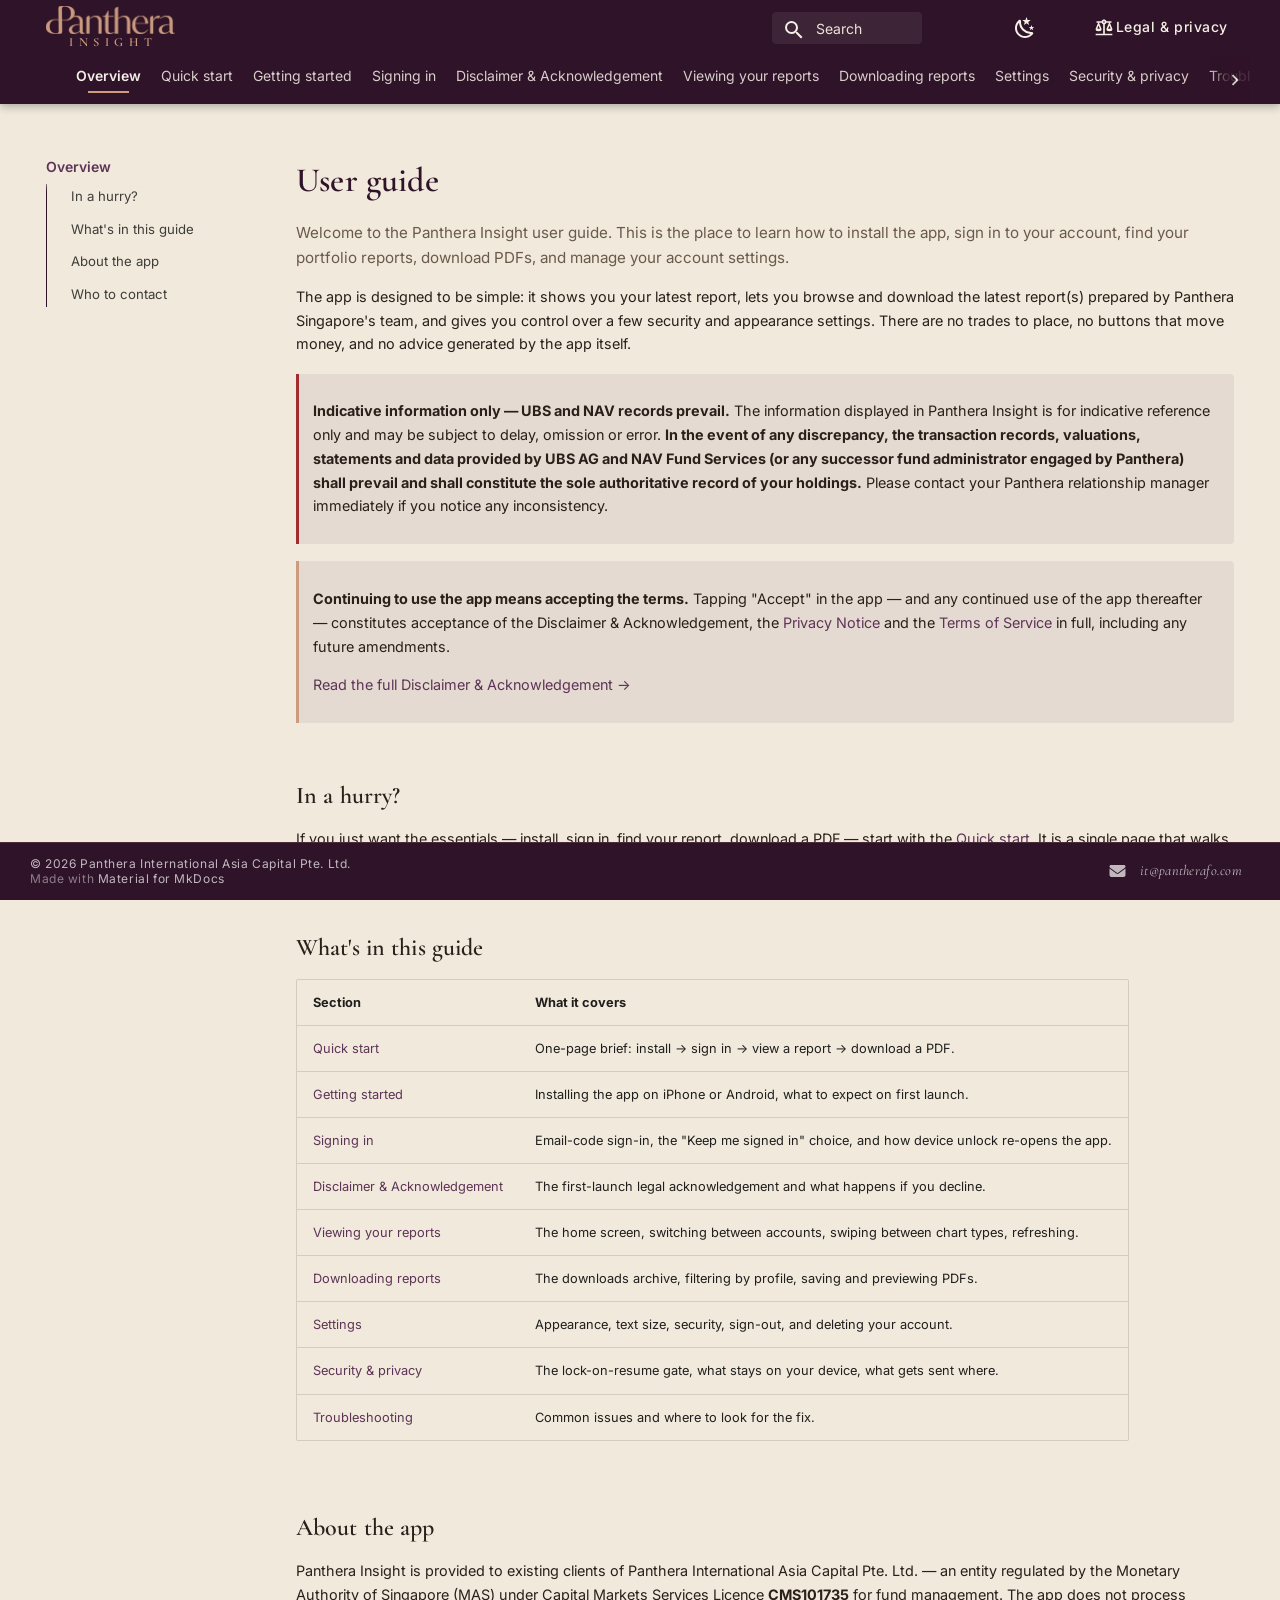
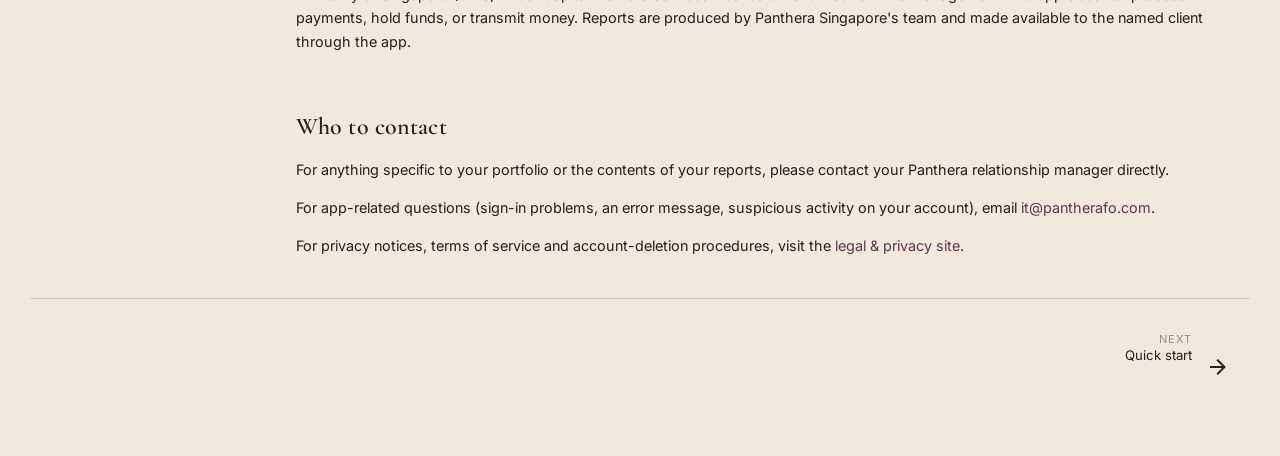
==== commit 0f3f142e: "Update app website." ====
--- a/site/index.html
+++ b/site/index.html
@@ -789,7 +789,7 @@
 <p>Panthera Insight is provided to existing clients of Panthera International Asia Capital Pte. Ltd. — an entity regulated by the Monetary Authority of Singapore (MAS) under Capital Markets Services Licence <strong>CMS101735</strong> for fund management. The app does not process payments, hold funds, or transmit money. Reports are produced by Panthera Singapore's team and made available to the named client through the app.</p>
 <h2 id="who-to-contact">Who to contact<a class="headerlink" href="#who-to-contact" title="Permanent link">&para;</a></h2>
 <p>For anything specific to your portfolio or the contents of your reports, please contact your Panthera relationship manager directly.</p>
-<p>For app-related questions (sign-in problems, an error message, suspicious activity on your account), email <a href="mailto:pantherainsight@gmail.com">pantherainsight@gmail.com</a>.</p>
+<p>For app-related questions (sign-in problems, an error message, suspicious activity on your account), email <a href="mailto:it@pantherafo.com">it@pantherafo.com</a>.</p>
 <p>For privacy notices, terms of service and account-deletion procedures, visit the <a href="https://panthera-sg.github.io/panthera-insight-legal/">legal &amp; privacy site</a>.</p>
 
 
@@ -877,7 +877,7 @@
     
     
     
-    <a href="mailto:pantherainsight@gmail.com" target="_blank" rel="noopener" title="pantherainsight@gmail.com" class="md-social__link">
+    <a href="mailto:it@pantherafo.com" target="_blank" rel="noopener" title="it@pantherafo.com" class="md-social__link">
       <svg xmlns="http://www.w3.org/2000/svg" viewBox="0 0 512 512"><!--! Font Awesome Free 6.6.0 by @fontawesome - https://fontawesome.com License - https://fontawesome.com/license/free (Icons: CC BY 4.0, Fonts: SIL OFL 1.1, Code: MIT License) Copyright 2024 Fonticons, Inc.--><path d="M48 64C21.5 64 0 85.5 0 112c0 15.1 7.1 29.3 19.2 38.4l217.6 163.2c11.4 8.5 27 8.5 38.4 0l217.6-163.2c12.1-9.1 19.2-23.3 19.2-38.4 0-26.5-21.5-48-48-48zM0 176v208c0 35.3 28.7 64 64 64h384c35.3 0 64-28.7 64-64V176L294.4 339.2a63.9 63.9 0 0 1-76.8 0z"/></svg>
     </a>
   
--- a/site/stylesheets/extra.css
+++ b/site/stylesheets/extra.css
@@ -622,7 +622,7 @@
   white-space: nowrap;
 }
 .md-social__link[href^="mailto:"]::after {
-  content: "pantherainsight@gmail.com";
+  content: "it@pantherafo.com";
   font-family: var(--font-display);
   font-size: 0.52rem;
   font-style: italic;
@@ -953,7 +953,7 @@
   padding: 0 0.4rem;
 }
 .md-social__link[href^="mailto:"]::after {
-  content: "pantherainsight@gmail.com";
+  content: "it@pantherafo.com";
   margin-left: 0.4rem;
   font-size: 0.72rem;
   vertical-align: middle;
